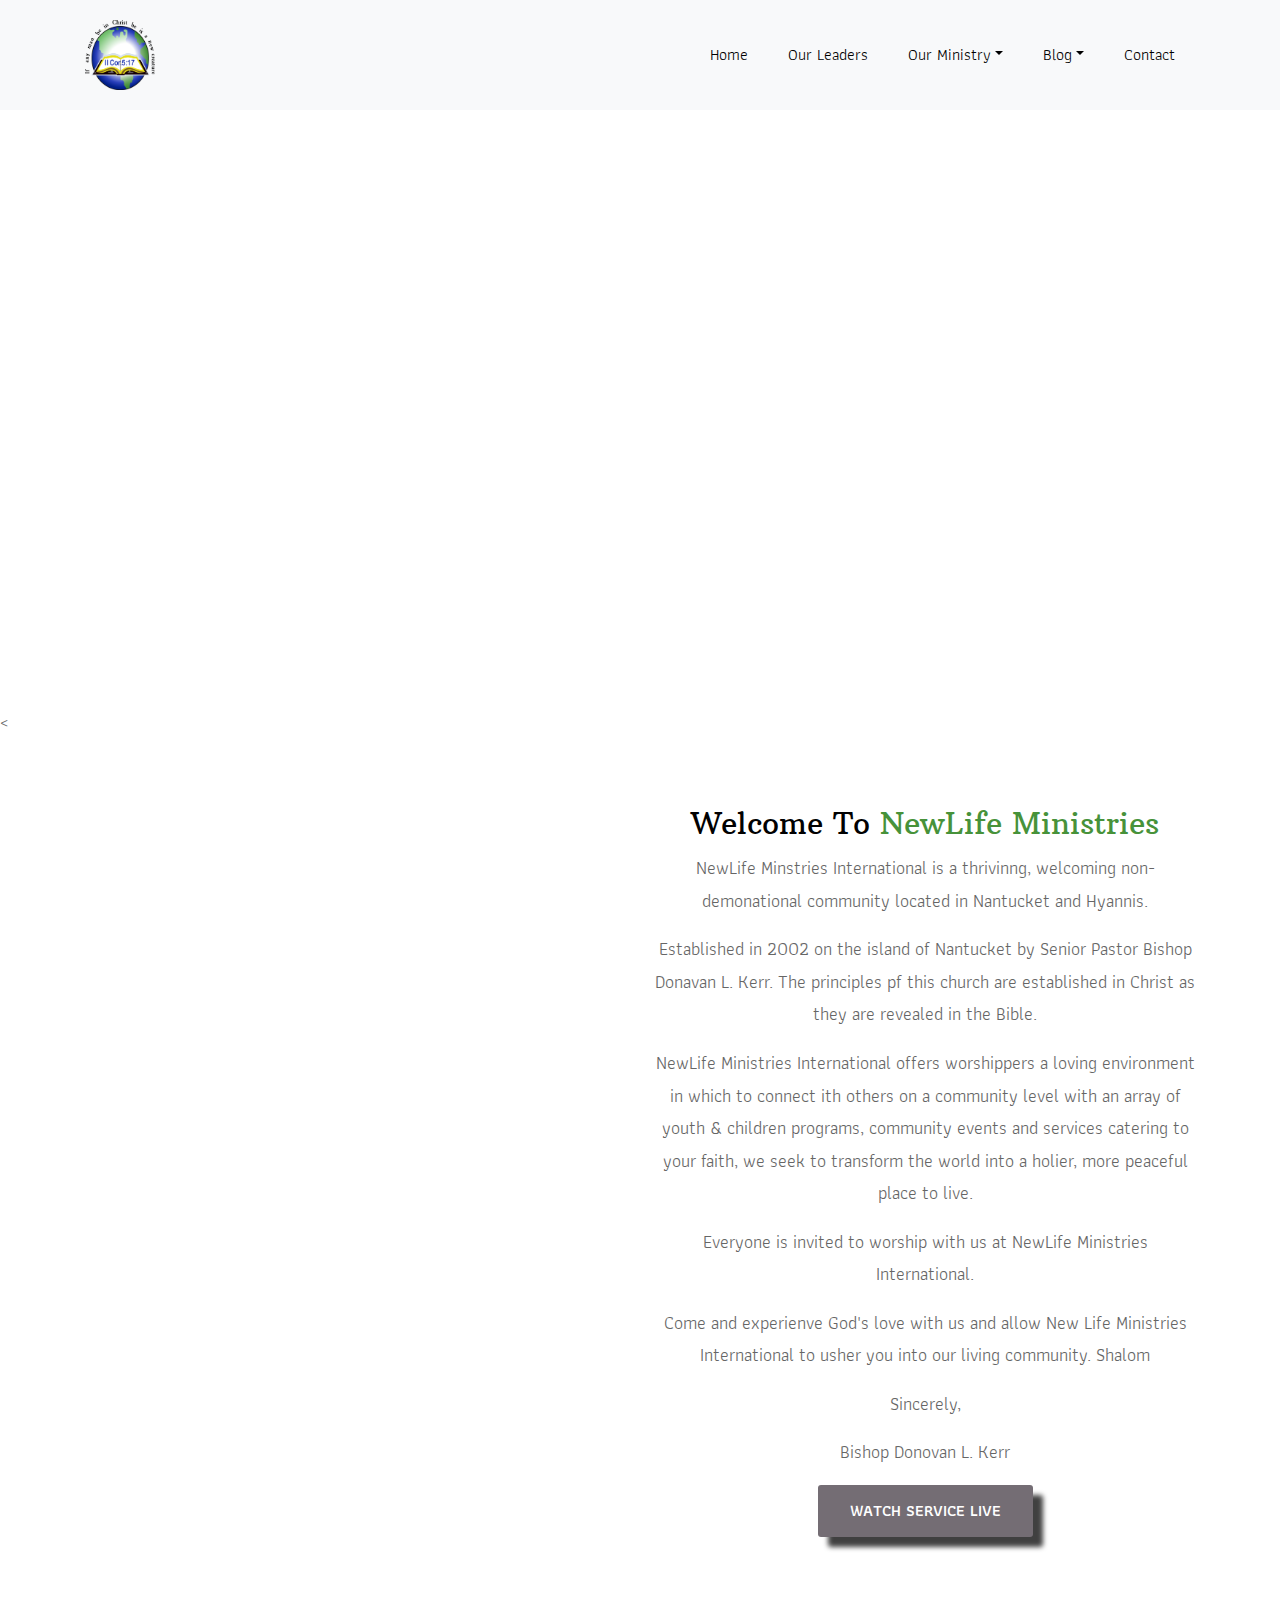
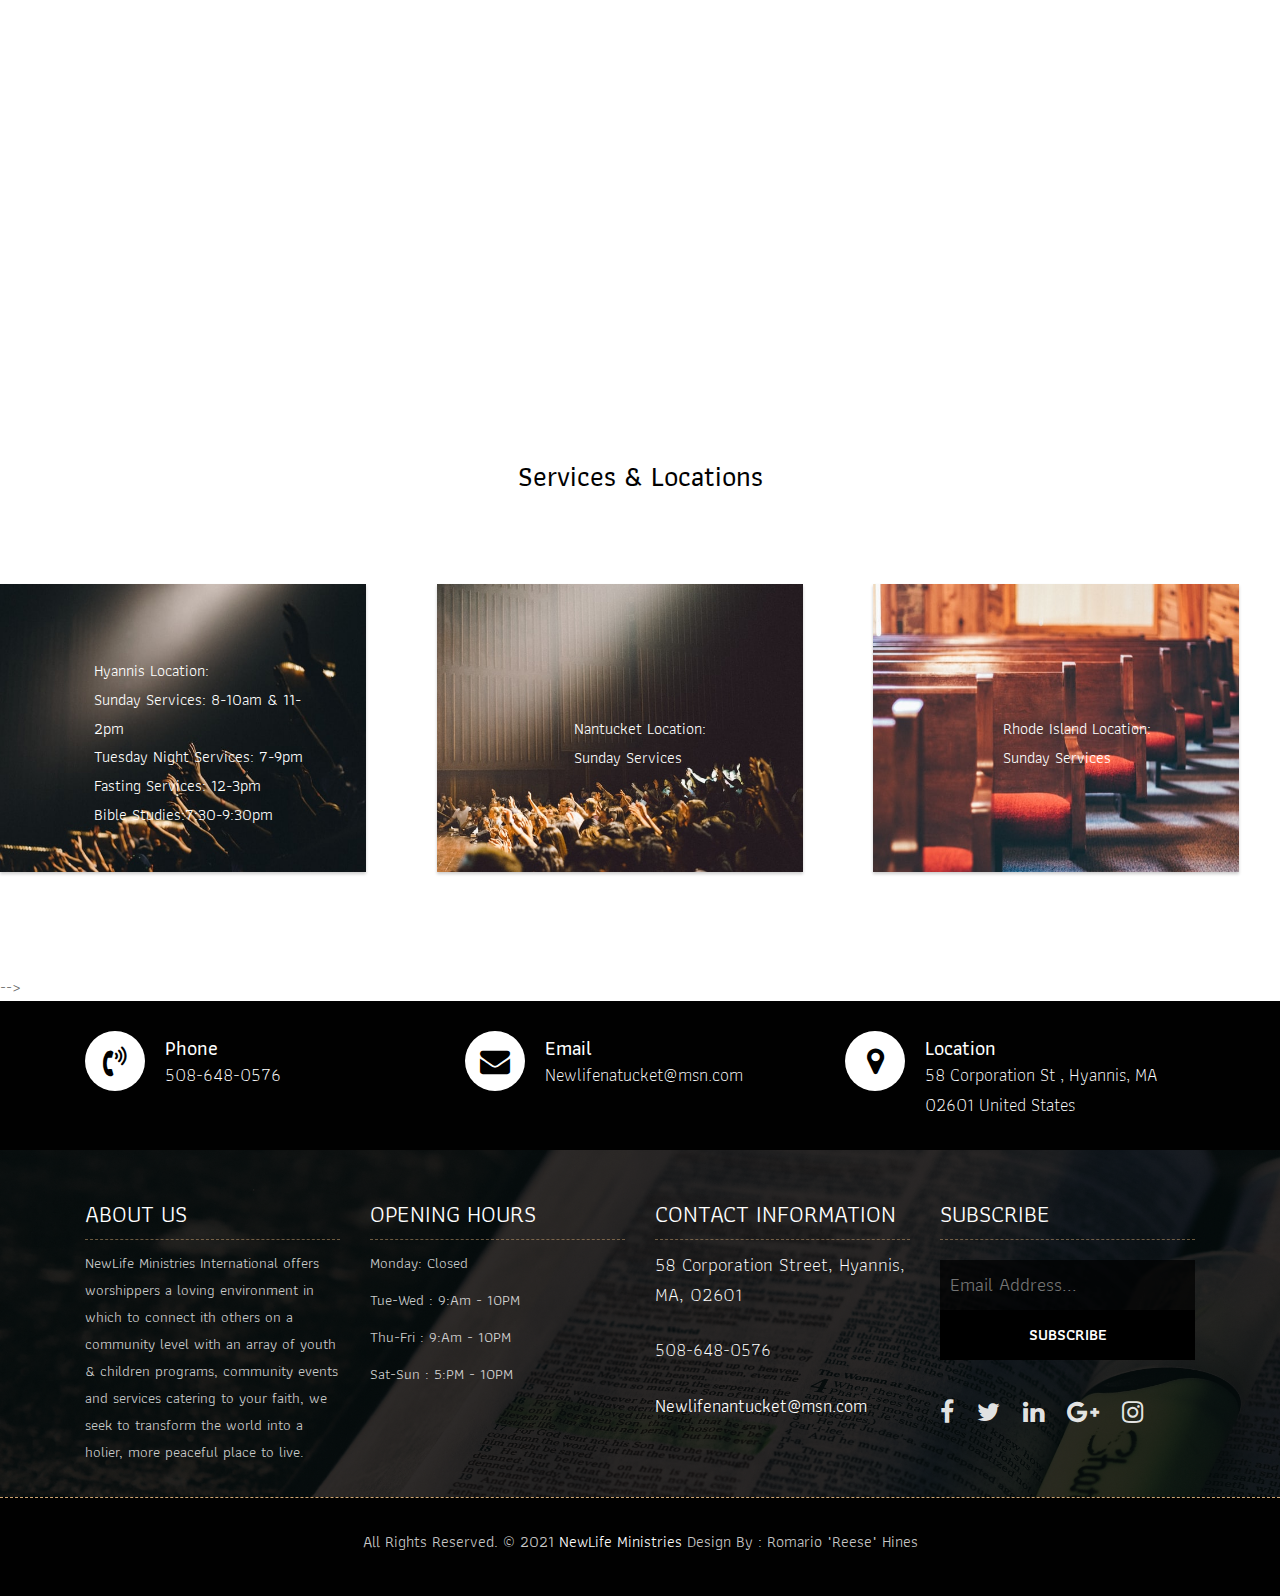
==== index.html @ 4974fe2d "Newlife_web" ====
<!DOCTYPE html>
<html lang="en"><!-- Basic -->
<head>
	<meta charset="utf-8">
    <meta http-equiv="X-UA-Compatible" content="IE=edge">   
   
    <!-- Mobile Metas -->
    <meta name="viewport" content="width=device-width, initial-scale=1">
 
     <!-- Site Metas -->
    <title>NewLife Ministries</title>  
    <meta name="keywords" content="">
    <meta name="description" content="">
    <meta name="author" content="">

    <!-- Site Icons -->
    <!-- Google Font -->
    <link rel="preconnect" href="https://fonts.gstatic.com">
    <link href="https://fonts.googleapis.com/css2?family=Dosis:wght@500&display=swap" rel="stylesheet"> 
    <link rel="shortcut icon" href="images/favicon.ico" type="image/x-icon">
    <link rel="apple-touch-icon" href="images/apple-touch-icon.png">
    <!-- Google fonts -->
<link rel="preconnect" href="https://fonts.gstatic.com">
<link href="https://fonts.googleapis.com/css2?family=Vollkorn+SC&display=swap" rel="stylesheet"> 
<link rel="preconnect" href="https://fonts.googleapis.com">
<link href="https://fonts.googleapis.com/css2?family=Raleway:ital,wght@1,900&display=swap" rel="stylesheet"> 
<link rel="preconnect" href="https://fonts.gstatic.com" crossorigin>
<link href="https://fonts.googleapis.com/css2?family=Paytone+One&display=swap" rel="stylesheet">

    <!-- Bootstrap CSS -->
    <link rel="stylesheet" href="css/bootstrap.min.css">    
	<!-- Site CSS -->
    <link rel="stylesheet" href="css/style.css">    
    <!-- Responsive CSS -->
    <link rel="stylesheet" href="css/responsive.css">
    <!-- Custom CSS -->
    <link rel="stylesheet" href="css/custom.css">

    <!--[if lt IE 9]>
      <script src="https://oss.maxcdn.com/libs/html5shiv/3.7.0/html5shiv.js"></script>
      <script src="https://oss.maxcdn.com/libs/respond.js/1.4.2/respond.min.js"></script>
    <![endif]-->

</head>

<body>
	<!-- Start header -->
	<header class="top-navbar">

		<nav class="navbar navbar-expand-lg navbar-light bg-light">
			<div class="container">
				<a class="navbar-brand" href="index.html">
					<img src="images/logo.png" alt="" width="70px"; height="70px";/>
				</a>
				<button class="navbar-toggler" type="button" data-toggle="collapse" data-target="#navbars-rs-food" aria-controls="navbars-rs-food" aria-expanded="false" aria-label="Toggle navigation">
				  <span class="navbar-toggler-icon"></span>
				</button>
				<div class="collapse navbar-collapse" id="navbars-rs-food">
					<ul class="navbar-nav ml-auto">
						<li class="nav-item active"><a class="nav-link" href="index.html">Home</a></li>
					<!-- 	<li class="nav-item"><a class="nav-link" href="menu.html">Home</a></li> -->
						<li class="nav-item"><a class="nav-link" href="about.html">Our Leaders</a></li>
						<li class="nav-item dropdown">
							<a class="nav-link dropdown-toggle" href="#" id="dropdown-a" data-toggle="dropdown">Our Ministry</a>
							<div class="dropdown-menu" aria-labelledby="dropdown-a">
								<a class="dropdown-item" href="reservation.html">Leaders</a>
								<a class="dropdown-item" href="stuff.html">Watch Live</a>
								<a class="dropdown-item" href="gallery.html">Gallery</a>
							</div>
						</li>
						<li class="nav-item dropdown">
							<a class="nav-link dropdown-toggle" href="#" id="dropdown-a" data-toggle="dropdown">Blog</a>
							<div class="dropdown-menu" aria-labelledby="dropdown-a">
								<a class="dropdown-item" href="blog.html">blog</a>
								<a class="dropdown-item" href="blog-details.html">blog Single</a>
							</div>
						</li>
						<li class="nav-item"><a class="nav-link" href="contact.html">Contact</a></li>
					</ul>
				</div>
			</div>
		</nav>
	</header>
	<!-- End header -->
	<video src="Intro.mp4" width="1000px" height="700px"class="vid-bg" autoplay loop muted></video>

	<!-- Start slides -->
	<
	<!-- End slides -->
	
	<!-- Start About -->
	<div class="about-section-box">
		<div class="container">
			<div class="row">
				<div class="col-lg-6 col-md-6 col-sm-12">
					<img src="images/DSC_6258.jpg" alt="" class="img-fluid">
				</div>
				<div class="col-lg-6 col-md-6 col-sm-12 text-center">
					<div class="inner-column">
						<h1>Welcome To <span>NewLife Ministries</span></h1>
						
						<p>NewLife Minstries International is a thrivinng, welcoming non-demonational community located in Nantucket and Hyannis. </p>
						<p>Established in 2002 on the island of Nantucket by Senior Pastor Bishop Donavan L. Kerr. The principles pf this church are established in Christ as they are revealed in the Bible.</p>
						<p>NewLife Ministries International offers worshippers a loving environment in which to connect ith others on a community level with an array of youth & children programs, community events and services catering to your faith, we seek to transform the world into a holier, more peaceful place to live.</p>
						<p>Everyone is invited to worship with us at NewLife Ministries International.</p>
        				<p>Come and experienve God's love with us and allow New Life Ministries International to usher you into our living community. Shalom </p>

        					<p>	Sincerely, </p>
        					<p> Bishop Donovan L. Kerr</p>
        				</div>
     			<a class="btn btn-lg btn-circle btn-outline-new-white" href="#">Watch Service Live</a>
					</div>
				</div>
			</div>
		</div>
	</div>
	<!-- End About -->
	
	<!-- Start QT -->
	<div class="qt-box qt-background">
		<div class="container">
			<div class="row">
				<div class="col-md-8 ml-auto mr-auto text-left">
					<p class="lead">
						“Therefore if any man be in Christ, he is a new creature: old things are passed away; behold, all things are become new.” 
					</p>
					<span class="lead" class="sub">2 Corinthians 5:17 </span>
				</div>
			</div>
		</div>
	</div>
	<!-- End QT -->
	
	<!-- Start Menu -->
	<!-- <div class="menu-box">
		<div class="container"> -->
		<!-- 	<div class="row">
				<div class="col-lg-12">
					<div class="heading-title text-center">
						<h2>Meet Our Heads</h2>
						
					</div>
				</div>
			</div>
			<div class="row">
				<div class="col-lg-12">
					<div class="special-menu text-center">
						<div class="button-group filter-button-group">
					
							<button class="active" data-filter=".apos">Our Leaders</button>
							<button data-filter=".bis active" >Apostles</button>
						<!- 	<button data-filter=".bis">Bishops</button> -->
						<!-- 	<button data-filter=".evan">Evangelists</button>
							<button data-filter=".pas">Pastors</button>
							<button data-filter=".mins">Ministers</button>
							<button data-filter=".dea">Deacons</button>
						</div>
					</div>
				</div>
			</div>
				 -->
			<!-- <div class="row special-list">
				<div class="col-lg-4 col-md-6 special-grid apos">
					<div class="gallery-single fix">
						<img src="images/DSC_6258.jpg" class="img-fluid" alt="Image">
						<div class="why-text">
							<h4>Bishop Donovan L Kerr</h4> -->
							<!-- <p>Sed id magna vitae eros sagittis euismod.</p>
							<h5> $7.79</h5> -->
					<!-- 	</div>
					</div>
				</div> -->
				<!-- 
				<div class="col-lg-4 col-md-6 special-grid evan">
					<div class="gallery-single fix">
						<img src="images/evan_1.jpg" class="img-fluid" alt="Image">
						<div class="why-text">
							<h4>Special Drinks 2</h4>
							<p>Sed id magna vitae eros sagittis euismod.</p>
							<h5> $9.79</h5>
						</div>
					</div>
				</div>

				<div class="col-lg-4 col-md-6 special-grid evan">
					<div class="gallery-single fix">
						<img src="images/evan_2.jpg" class="img-fluid" alt="Image">
						<div class="why-text">
							<h4>Special Drinks 2</h4>
							<p>Sed id magna vitae eros sagittis euismod.</p>
							<h5> $9.79</h5>
						</div>
					</div>
				</div>

						<div class="col-lg-4 col-md-6 special-grid evan">
					<div class="gallery-single fix">
						<img src="images/evan_3.jpg" class="img-fluid" alt="Image">
						<div class="why-text">
							<h4>Special Drinks 2</h4>
							<p>Sed id magna vitae eros sagittis euismod.</p>
							<h5> $9.79</h5>
						</div>

					</div>
				</div>

						<div class="col-lg-4 col-md-6 special-grid evan">
					<div class="gallery-single fix">
						<img src="images/evan_4.jpg" class="img-fluid" alt="Image">
						<div class="why-text">
							<h4>Special Drinks 2</h4>
							<p>Sed id magna vitae eros sagittis euismod.</p>
							<h5> $9.79</h5>
						</div>
					</div>
				</div>
				
				
				<div class="col-lg-4 col-md-6 special-grid drinks">
					<div class="gallery-single fix">
						<img src="images/img-03.jpg" class="img-fluid" alt="Image">
						<div class="why-text">
							<h4>Special Drinks 3</h4>
							<p>Sed id magna vitae eros sagittis euismod.</p>
							<h5> $10.79</h5>
						</div>
					</div>
				</div>
				
				<div class="col-lg-4 col-md-6 special-grid lunch">
					<div class="gallery-single fix">
						<img src="images/img-04.jpg" class="img-fluid" alt="Image">
						<div class="why-text">
							<h4>Special Lunch 1</h4>
							<p>Sed id magna vitae eros sagittis euismod.</p>
							<h5> $15.79</h5>
						</div>
					</div>
				</div>
				
				<div class="col-lg-4 col-md-6 special-grid lunch">
					<div class="gallery-single fix">
						<img src="images/img-05.jpg" class="img-fluid" alt="Image">
						<div class="why-text">
							<h4>Special Lunch 2</h4>
							<p>Sed id magna vitae eros sagittis euismod.</p>
							<h5> $18.79</h5>
						</div>
					</div>
				</div>
				
				<div class="col-lg-4 col-md-6 special-grid lunch">
					<div class="gallery-single fix">
						<img src="images/img-06.jpg" class="img-fluid" alt="Image">
						<div class="why-text">
							<h4>Special Lunch 3</h4>
							<p>Sed id magna vitae eros sagittis euismod.</p>
							<h5> $20.79</h5>
						</div>
					</div>
				</div>
				
				<div class="col-lg-4 col-md-6 special-grid dinner">
					<div class="gallery-single fix">
						<img src="images/img-07.jpg" class="img-fluid" alt="Image">
						<div class="why-text">
							<h4>Special Dinner 1</h4>
							<p>Sed id magna vitae eros sagittis euismod.</p>
							<h5> $25.79</h5>
						</div>
					</div>
				</div>
				
				<div class="col-lg-4 col-md-6 special-grid dinner">
					<div class="gallery-single fix">
						<img src="images/img-08.jpg" class="img-fluid" alt="Image">
						<div class="why-text">
							<h4>Special Dinner 2</h4>
							<p>Sed id magna vitae eros sagittis euismod.</p>
							<h5> $22.79</h5>
						</div>
					</div>
				</div>
				
				<div class="col-lg-4 col-md-6 special-grid dinner">
					<div class="gallery-single fix">
						<img src="images/img-09.jpg" class="img-fluid" alt="Image">
						<div class="why-text">
							<h4>Special Dinner 3</h4>
							<p>Sed id magna vitae eros sagittis euismod.</p>
							<h5> $24.79</h5>
						</div>
					</div>
				</div> -->
	<!-- 			
			</div>
		</div>
	</div>  -->
	<!-- End Ministry
	
	<!-Start Gallery -->
	<div class="gallery-box">
		<div class="container-fluid">
			<div class="row">
				<div class="col-lg-12">
					<div class="heading-title text-center">

  
            
						<h2>Services & Locations </h2>
						<!-- <p>Lorem Ipsum is simply dummy text of the printing and typesetting</p>
					</div> -->
				</div>
			</div>

			<div class="tz-gallery">
				<div class="row">
					<div class="col-sm-12 col-md-4 col-lg-4">
                     
						<a class="lightbox" href="images/service.jpg">
							<img class="img-fluid" src="images/service.jpg " alt="Gallery Images">

						</a>
						<div class="centered">Hyannis Location: <br> Sunday Services: 8-10am & 11-2pm<br>
                            Tuesday Night Services: 7-9pm<br> Fasting Services: 12-3pm <br> Bible Studies:7:30-9:30pm

                       </div>
					</div>
					<div class="col-sm-6 col-md-4 col-lg-4">
						<a class="lightbox" href="images/Nantucket.jpg">
							<img class="img-fluid" src="images/Nantucket.jpg" alt="Gallery Images">
						</a>
						<div class="centered">Nantucket Location: <br> Sunday Services

                       </div>
					</div>
					<div class="col-sm-6 col-md-4 col-lg-4">
						<a class="lightbox" href="images/Rhode.jpg">
							<img class="img-fluid" src="images/Rhode.jpg" alt="Gallery Images">
						</a>
						<div class="centered">Rhode Island Location: <br> Sunday Services

                       </div>
					</div>
					</div>
				<!-- 	<div class="col-sm-12 col-md-4 col-lg-4">
						<a class="lightbox" href="images/gallery-img-04.jpg">
							<img class="img-fluid" src="images/gallery-img-04.jpg" alt="Gallery Images">
						</a>
					</div>
					<div class="col-sm-6 col-md-4 col-lg-4">
						<a class="lightbox" href="images/gallery-img-05.jpg">
							<img class="img-fluid" src="images/gallery-img-05.jpg" alt="Gallery Images">
						</a>
					</div> 
					<div class="col-sm-6 col-md-4 col-lg-4">
						<a class="lightbox" href="images/gallery-img-06.jpg">
							<img class="img-fluid" src="images/gallery-img-06.jpg" alt="Gallery Images">
						</a>
					</div> -->
				</div>
			</div>
		</div>
	</div>
	<!-- End Gallery -->
	
	<!-- Start Customer Reviews -->
	<!-- <div class="customer-reviews-box">
		<div class="container">
			<div class="row">
				<div class="col-lg-12">
					<div class="heading-title text-center">
						<h2>Customer Reviews</h2>
						<p>Lorem Ipsum is simply dummy text of the printing and typesetting</p>
					</div>
				</div>
			</div>
			<div class="row">
				<div class="col-md-8 mr-auto ml-auto text-center">
					<div id="reviews" class="carousel slide" data-ride="carousel">
						<div class="carousel-inner mt-4">
							<div class="carousel-item text-center active">
								<div class="img-box p-1 border rounded-circle m-auto">
									<img class="d-block w-100 rounded-circle" src="images/profile-1.jpg" alt="">
								</div>
								<h5 class="mt-4 mb-0"><strong class="text-warning text-uppercase">Paul Mitchel</strong></h5>
								<h6 class="text-dark m-0">Web Developer</h6>
								<p class="m-0 pt-3">Lorem ipsum dolor sit amet, consectetur adipiscing elit. Nam eu sem tempor, varius quam at, luctus dui. Mauris magna metus, dapibus nec turpis vel, semper malesuada ante. Idac bibendum scelerisque non non purus. Suspendisse varius nibh non aliquet.</p>
							</div>
							<div class="carousel-item text-center">
								<div class="img-box p-1 border rounded-circle m-auto">
									<img class="d-block w-100 rounded-circle" src="images/profile-3.jpg" alt="">
								</div>
								<h5 class="mt-4 mb-0"><strong class="text-warning text-uppercase">Steve Fonsi</strong></h5>
								<h6 class="text-dark m-0">Web Designer</h6>
								<p class="m-0 pt-3">Lorem ipsum dolor sit amet, consectetur adipiscing elit. Nam eu sem tempor, varius quam at, luctus dui. Mauris magna metus, dapibus nec turpis vel, semper malesuada ante. Idac bibendum scelerisque non non purus. Suspendisse varius nibh non aliquet.</p>
							</div>
							<div class="carousel-item text-center">
								<div class="img-box p-1 border rounded-circle m-auto">
									<img class="d-block w-100 rounded-circle" src="images/profile-7.jpg" alt="">
								</div>
								<h5 class="mt-4 mb-0"><strong class="text-warning text-uppercase">Daniel vebar</strong></h5>
								<h6 class="text-dark m-0">Seo Analyst</h6>
								<p class="m-0 pt-3">Lorem ipsum dolor sit amet, consectetur adipiscing elit. Nam eu sem tempor, varius quam at, luctus dui. Mauris magna metus, dapibus nec turpis vel, semper malesuada ante. Idac bibendum scelerisque non non purus. Suspendisse varius nibh non aliquet.</p>
							</div>
						</div>
						<a class="carousel-control-prev" href="#reviews" role="button" data-slide="prev">
							<i class="fa fa-angle-left" aria-hidden="true"></i>
							<span class="sr-only">Previous</span>
						</a>
						<a class="carousel-control-next" href="#reviews" role="button" data-slide="next">
							<i class="fa fa-angle-right" aria-hidden="true"></i>
							<span class="sr-only">Next</span>
						</a>
                    </div>
				</div> -->
			</div>
		</div>
	</div>
	<!-- End Customer Reviews -->
	 -->
	<!-- Start Contact info -->
	<div class="contact-imfo-box">
		<div class="container">
			<div class="row">
				<div class="col-md-4">
					<i class="fa fa-volume-control-phone"></i>
					<div class="overflow-hidden">
						<h4>Phone</h4>
						<p class="lead">
							508-648-0576
						</p>
					</div>
				</div>
				<div class="col-md-4">
					<i class="fa fa-envelope"></i>
					<div class="overflow-hidden">
						<h4>Email</h4>
						<p class="lead">
							Newlifenatucket@msn.com
						</p>
					</div>
				</div>
				<div class="col-md-4">
					<i class="fa fa-map-marker"></i>
					<div class="overflow-hidden">
						<h4>Location</h4>
						<p class="lead">
							58 Corporation St , Hyannis, MA 02601
                             United States 
						</p>
					</div>
				</div>
			</div>
		</div>
	</div>
	<!-- End Contact info -->
	
	<!-- Start Footer -->
	<footer class="footer-area bg-f">
		<div class="container">
			<div class="row">
				<div class="col-lg-3 col-md-6">
					<h3>About Us</h3>
					<p>NewLife Ministries International offers worshippers a loving environment in which to connect ith others on a community level with an array of youth & children programs, community events and services catering to your faith, we seek to transform the world into a holier, more peaceful place to live.</p>
				</div>
				<div class="col-lg-3 col-md-6">
					<h3>Opening hours</h3>
					<p><span class="text-color">Monday: </span>Closed</p>
					<p><span class="text-color">Tue-Wed :</span> 9:Am - 10PM</p>
					<p><span class="text-color">Thu-Fri :</span> 9:Am - 10PM</p>
					<p><span class="text-color">Sat-Sun :</span> 5:PM - 10PM</p>
				</div>
				<div class="col-lg-3 col-md-6">
					<h3>Contact information</h3>
					<p class="lead">58 Corporation Street, Hyannis, MA, 02601</p>
					<p class="lead"><a href="#">508-648-0576</a></p>
					<p><a href="#"> Newlifenantucket@msn.com</a></p>
				</div>
				<div class="col-lg-3 col-md-6">
					<h3>Subscribe</h3>
					<div class="subscribe_form">
						<form class="subscribe_form">
							<input name="EMAIL" id="subs-email" class="form_input" placeholder="Email Address..." type="email">
							<button type="submit" class="submit">SUBSCRIBE</button>
							<div class="clearfix"></div>
						</form>
					</div>
					<ul class="list-inline f-social">
						<li class="list-inline-item"><a href="#"><i class="fa fa-facebook" aria-hidden="true"></i></a></li>
						<li class="list-inline-item"><a href="#"><i class="fa fa-twitter" aria-hidden="true"></i></a></li>
						<li class="list-inline-item"><a href="#"><i class="fa fa-linkedin" aria-hidden="true"></i></a></li>
						<li class="list-inline-item"><a href="#"><i class="fa fa-google-plus" aria-hidden="true"></i></a></li>
						<li class="list-inline-item"><a href="#"><i class="fa fa-instagram" aria-hidden="true"></i></a></li>
					</ul>
				</div>
			</div>
		</div>
		
		<div class="copyright">
			<div class="container">
				<div class="row">
					<div class="col-lg-12">
						<p class="company-name">All Rights Reserved. &copy; 2021 <a href="#">NewLife Ministries</a> Design By : Romario "Reese" Hines 
					<!-- <a href="https://html.design/">html design</a></p> -->
					</div>
				</div>
			</div>
		</div>
		
	</footer>
	<!-- End Footer -->
	
	<a href="#" id="back-to-top" title="Back to top" style="display: none;">&uarr;</a>

	<!-- ALL JS FILES -->
	<script src="js/jquery-3.2.1.min.js"></script>
	<script src="js/popper.min.js"></script>
	<script src="js/bootstrap.min.js"></script>
    <!-- ALL PLUGINS -->
	<script src="js/jquery.superslides.min.js"></script>
	<script src="js/images-loded.min.js"></script>
	<script src="js/isotope.min.js"></script>
	<script src="js/baguetteBox.min.js"></script>
	<script src="js/form-validator.min.js"></script>
    <script src="js/contact-form-script.js"></script>
    <script src="js/custom.js"></script>
</body>
</html>
---- css/style.css ----
/*------------------------------------------------------------------
    IMPORT FONTS
-------------------------------------------------------------------*/

@import url('https://fonts.googleapis.com/css?family=Arbutus+Slab');
@import url('https://fonts.googleapis.com/css?family=Athiti:400,500,600');
@import url('https://fonts.googleapis.com/css2?family=Raleway:ital,wght@1,900');
@import url('https://fonts.googleapis.com/css2?family=Sora:wght@100;200;300;400&display=swap');


/*------------------------------------------------------------------
    IMPORT FILES
-------------------------------------------------------------------*/

@import url(animate.css);
@import url(font-awesome.min.css);
@import url(superslides.css);
@import url(baguetteBox.min.css);

/*------------------------------------------------------------------
    SKELETON
-------------------------------------------------------------------*/

body {
    color: #666666;
    font-size: 15px;
    font-family: 'Athiti', sans-serif;
    line-height: 1.80857;
    font-weight: 10px;
}


a {
    color: #1f1f1f;
    text-decoration: none;
    outline: none !important;
    -webkit-transition: all .3s ease-in-out;
    -moz-transition: all .3s ease-in-out;
    -ms-transition: all .3s ease-in-out;
    -o-transition: all .3s ease-in-out;
    transition: all .3s ease-in-out;
}

h1,
h2,
h3,
h4,
h5,
h6 {
    letter-spacing: 0;
    font-weight: normal;
    position: relative;
    padding: 0 0 10px 0;
    font-weight: normal;
    line-height: 120%;
    color: #1f1f1f;
    margin: 0
}

h1 {
    font-size: 24px
}

h2 {
    font-size: 22px
}

h3 {
    font-size: 18px
}

h4 {
    font-size: 16px
}

h5 {
    font-size: 14px
}

h6 {
    font-size: 13px
}

h1 a,
h2 a,
h3 a,
h4 a,
h5 a,
h6 a {
    color: #212121;
    text-decoration: none!important;
    opacity: 1
}

h1 a:hover,
h2 a:hover,
h3 a:hover,
h4 a:hover,
h5 a:hover,
h6 a:hover {
    opacity: .8
}

a {
    color: #1f1f1f;
    text-decoration: none;
    outline: none;
}

a,
.btn {
    text-decoration: none !important;
    outline: none !important;
    -webkit-transition: all .3s ease-in-out;
    -moz-transition: all .3s ease-in-out;
    -ms-transition: all .3s ease-in-out;
    -o-transition: all .3s ease-in-out;
    transition: all .3s ease-in-out;
}

.btn-custom {
    margin-top: 20px;
    background-color: transparent !important;
    border: 2px solid #ddd;
    padding: 12px 40px;
    font-size: 16px;
}

.lead {
    font-size: 18px;
    line-height: 30px;
    color: #767676;
    margin: 0;
    padding: 0;


}


blockquote {
    margin: 20px 0 20px;
    padding: 30px;
}

ul, li, ol{
	list-style: none;
	margin: 0px;
	padding: 0px;
}
button:focus{
	outline: none;
}

.form-control::-moz-placeholder {
    color: #2a2a2a;
    opacity: 1;
}

/*------------------------------------------------------------------
    LOADER 
-------------------------------------------------------------------*/


/*------------------------------------------------------------------
    HEADER
-------------------------------------------------------------------*/
.top-navbar{
	position: relative;
	z-index: 10;
}

.top-navbar .navbar{
	padding: 15px 0px;
	position: fixed;
	width: 100%;
	transition: height .3s ease-out, background .3s ease-out, box-shadow .3s ease-out;
	-webkit-transform: translate3d(0, 0, 0);
	transform: translate3d(0, 0, 0);
	z-index: 100;
}

.top-navbar .navbar-light .navbar-nav .nav-link{
	color: black;
	font-size: 16px;
	font-weight: 600px;
	padding: 0px 20px;
	border-radius: 4px;
	 font-family: "Athiti", sans-serif;
}

.top-navbar .navbar-light .navbar-nav .nav-item .nav-link:hover{
	background: #666666;
	color: #ffffff;
}
.top-navbar .navbar-dark .navbar-nav .nav-item.active .nav-link{
	/*background: #d0a772;*/
	color: #ffffff;
	border-radius: 4px;
}

.navbar-expand-lg .navbar-nav .dropdown-menu{
	border: none;
	 box-shadow: 2px 5px 6px rgba(0,0,0,0.5);
}

.navbar-expand-lg .navbar-nav .dropdown-menu a.dropdown-item:hover{
	background: #d0a772;
	color: #ffffff;
}
.navbar-light .navbar-toggler:hover{
	background: #cfa671;
}

/*------------------------------------------------------------------
    Slider
-------------------------------------------------------------------*/
.vid-bg {
	/*position: absolute;*/
	right:50;
	bottom:70;
	min-width: 100%;
	min-height: 100%;
}  

@media only screen and (max-width: 768px) {
  /* For mobile phones: */
  .vid-bg {
    width: 100%;
  }
}

.cover-slides{
	height: 100vh;
}
.slides-navigation a {
	background: #010101;
	
    position: absolute;
    height: 70px;
    width: 70px;
    top: 50%;
    font-size: 20px;
    display: block;
    color: #fff;
	line-height: 80px;
	text-align: center;
    transition: all .3s ease-in-out;
}
.slides-navigation a i{
	font-size: 40px;
}
.slides-navigation a:hover {
	background: #87cb84;
}
.cover-slides .container{
	height: 100%;
	position: relative;
	z-index: 2;
}
.cover-slides .container > .row {
	-webkit-box-align: center;
	-ms-flex-align: center;
	align-items: center;
}
.cover-slides .container > .row {
    height: 100%;
}

.btn{
	text-transform: uppercase;
	padding: 19px 36px;
}
.btn{
	display: inline-block;
	font-weight: 600;
	text-align: center;
	white-space: nowrap;
	vertical-align: middle;
	-webkit-user-select: none;
	-moz-user-select: none;
	-ms-user-select: none;
	user-select: none;
	border: 2px solid transparent;
	padding: 12px 30px;
	font-size: 16px;
	box-shadow: 10px 10px 5px 0px rgb(0 0 0 / 75%);
	line-height: 1.5;
	border-radius: .1875rem;
	transition: color .15s ease-in-out, background-color .15s ease-in-out, border-color .15s ease-in-out, box-shadow .15s ease-in-out;
}
.btn-outline-new-white {
    color: #fff;
    background-color: #746d74;
    background-image: none;
    box-shadow: 10px 10px 5px 0px rgb(0 0 0 / 75%);
   /* border-color: #150003;*/
}
.btn-outline-new-white:hover {
    color: #ffffff;
    background-color:#8bcc88;
    /*border-color: #150003;*/
}

.overlay-background {
    background: #333;
    position: absolute;
    height: 100%;
    width: 100%;
    left: 0;
    top: 0;
	opacity: 0.5;
}

.cover-slides h1{
	font-family: 'Vollkorn SC', serif;
	font-weight: 800;
	font-size: 64px;
	color: #fff;
	/*text-shadow: grey 2px 2px 2px;
*/
}
.cover-slides p{
	font-size: 18px;
	color: #fff;
}
.slides-pagination a{
	border: 2px solid #ffffff;
}
.slides-pagination a.current{
	background: #7dc679;
	border: 2px solid #7dc679;
}

/*------------------------------------------------------------------
    About
-------------------------------------------------------------------*/

.about-section-box{
	padding: 70px 0px;
}
.about-section-box .img-fluid{
	box-shadow: -10px -10px 0px #000000;
}
.inner-column{}
.inner-column h1{
	font-family: 'Arbutus Slab', serif;
	font-size: 30px;
	color: #010101;
}
.inner-column h1 span{
	color: #47923a;
}
.inner-column h4{
	font-size: 16px;
	font-weight: 500;
}
.inner-column p{
	font-size: 18px;
}
.inner-column .btn-outline-new-white{
	color: #d0a772;
}
.inner-column .btn-outline-new-white:hover{
	color: #ffffff;
}

/*------------------------------------------------------------------
    QT
-------------------------------------------------------------------*/


.qt-background{
	background: url(../images/Inchrist.jpg) no-repeat;
	background-size: cover;
	padding: 100px 0;
	background-attachment: fixed;
	background-position: center center;
	position: relative;
}
.qt-background p {
    font-size: 35px;
    font-weight: 500;
    line-height: 44px;
    color: white;
	font-family: 'Athiti', serif;
	margin-bottom: 20px;
}

.qt-background span {
    color: white;
    font-size: 20px;  
	font-weight: 500;	
}

/*------------------------------------------------------------------
    Menu
-------------------------------------------------------------------*/

.menu-box{
	padding: 70px 0px;
}

.heading-title{
	margin-bottom: 50px;
}
.heading-title h2{
	color: #010101;
	font-size: 28px;
	font-family: 'Athiti', serif;
	font-weight: 500;
}
.heading-title p{
	font-size: 18px;
	font-weight: 200;
	margin: 0px;
}

.filter-button-group {
    border: 1px solid #e4e4e4;
    border-radius: 4px;
    margin: 10px 15px;
    display: inline-block;
}

.filter-button-group button {
    color: #333;
    letter-spacing: 1px;
    text-transform: uppercase;
    font-weight: 600;
    font-size: 14px;
    cursor: pointer;
    background: #fff;
    padding: 12px 40px;
    border: none;
    border-radius: 4px;
}

.filter-button-group button.active {
    background: #888888;
    color: #fff;
    box-shadow: 2px 20px 45px 5px rgba(0,0,0,.2);
}

.gallery-single{
	margin: 30px 0px;
}

.gallery-single {
    position: relative;
    overflow: hidden;
    -webkit-box-shadow: 0 0 10px #ccc;
    box-shadow: 0 0 10px #ccc;
    padding: 8 8 8;
    /*width : 200px; 
    height: 100px;*/
}

.why-text {
    position: absolute;
    left: 0;
    bottom: -100%;
    right: 0;
    height: 100%;
    background: rgba(207, 166, 113, 0.9);
    padding: 12px 12px;
    -webkit-transition: all .3s ease;
    transition: all .3s ease;
}
.why-text h4{
	color: #ffffff;
	font-size: 24px;
	font-weight: 500;
	font-family: 'Arbutus Slab', serif;
}
.why-text p{
	color: #ffffff;
	font-size: 18px;
	border-bottom: 1px dashed #010101;
	margin: 0px;
	padding-bottom: 15px;
	margin-top: 15px;
	margin-bottom: 15px;
}
.why-text h5{
	font-size: 28px;
	font-weight: 600;
	color: #ffffff;
}

.gallery-single:hover .why-text{
	bottom: 0px;
}


/*------------------------------------------------------------------
    Gallery
-------------------------------------------------------------------*/

.gallery-box{
	padding: 70px 0px;
}
.tz-gallery{
	margin-top: 30px;
}
.tz-gallery .lightbox img {
    width: 90%;
    height: 90%;
    margin-bottom: 30px;
    transition: 0.2s ease-in-out;
    box-shadow: 0 2px 3px rgba(0,0,0,0.2);
}
.tz-gallery .lightbox img:hover {
    transform: scale(1.05);
    box-shadow: 0 8px 15px rgba(0,0,0,0.3);
     /* transform: scale(1.0) rotate(12deg);*/
}
.centered {
  position: absolute;
  top: 50%;
  left: 50%;
  transform: translate(-50%, -50%);
  color: white;
  font-size: 16px;
}
/*------------------------------------------------------------------
    Customer Reviews
-------------------------------------------------------------------*/

.customer-reviews-box{
	padding: 70px 0px;
}

.carousel-inner .carousel-item .img-box{
	width: 135px;
	height: 135px;
}
.carousel-control-prev{
	left: -100px;
}
.carousel-control-next{
	right: -100px;
}
.carousel-indicators{
	top: 320px;
}

.text-warning{
	color: #d0a772 !important;
	font-size: 24px;
}

@media (min-width: 320px) and (max-width: 640px) {
	.carousel-inner .carousel-item p{
		font-size: 14px;
	}
	.carousel-control-prev{
		left: -5px;
	}
	.carousel-control-next{
		right: -5px;
	}
 	.carousel-indicators{
		top: 400px;
	}
}

#reviews .carousel-control-prev{
	background: #d0a772;
	color: #ffffff;
	display: block;
	position: absolute;
	width: 8%;
	height: 50px;
	top: 50%;
	font-size: 28px;
	opacity: 1;
}
#reviews .carousel-control-prev:hover{
	background: #010101;
	color: #ffffff;
}

#reviews .carousel-control-next{
	background: #d0a772;
	color: #ffffff;
	display: block;
	position: absolute;
	width: 8%;
	height: 50px;
	top: 50%;
	font-size: 28px;
	opacity: 1;
}
#reviews .carousel-control-next:hover{
	background: #010101;
	color: #ffffff;
}


/*------------------------------------------------------------------
    Contact info
-------------------------------------------------------------------*/

.contact-imfo-box{
	background: #010101;
	padding: 30px 0;
}

.overflow-hidden {
    overflow: hidden;
}

.contact-imfo-box i{
	display: block;
	float: left;
	width: 60px;
	height: 60px;
	line-height: 60px;
	text-align: center;
	background: #fff;
	color: black;
	font-size: 30px;
	-webkit-border-radius: 50%;
	-moz-border-radius: 50%;
	-ms-border-radius: 50%;
	border-radius: 50%;
	margin-right: 20px;
}
.contact-imfo-box h4 {
    margin: 0px;
    margin-top: 5px;
	color: #ffffff;
	font-size: 20px;
	padding: 0px;
	font-weight: 500;
	line-height: 24px;
}
.contact-imfo-box p {
    margin: 0px;
	color: #ffffff;
	font-weight: 300;
}

/*------------------------------------------------------------------
    Footer
-------------------------------------------------------------------*/

.footer-area{
	padding-top: 50px;
	padding-bottom: 0px;
}
.bg-f{
	background-image: url("../images/footer-bg.jpg");
	background-attachment: scroll;
	background-clip: initial;
	background-color: rgba(0, 0, 0, 0);
	background-origin: initial;
	background-position: center center;
	background-repeat: no-repeat;
	background-size: cover;
	position: relative;
}
.bg-f::before {
    background: #010101;
    content: "";
    height: 100%;
    left: 0;
    position: absolute;
    top: 0;
    width: 100%;
    z-index: 1;
	opacity: 0.8;
}

.footer-area .container{
	position: relative;
	z-index: 1;
}
.footer-area h3{
	color: #ffffff;
	text-transform: uppercase;
	font-size: 24px;
	border-bottom: 1px dashed rgba(207, 166, 113, 0.5);
	margin-bottom: 10px;
}
.footer-area p{
	font-size: 15px;
	color: rgba(255, 255, 255, 0.8);
	margin: 0;
	padding-bottom: 10px;
}

.footer-area p.lead{
	font-size: 19px;
	color: #ffffff;
	margin-bottom: 15px;
}
.footer-area p.lead a{
	color: #ffffff;
	margin-bottom: 15px;
}
.footer-area p.lead a:hover{
	color: #d0a772;
}
.footer-area p a{
	font-size: 18px;
	color: #ffffff;
}
.footer-area p a:hover{
	color: #d0a772;
}

.subscribe_form {
    display: block;
    text-align: center;
    padding: 5px 0;
}

.subscribe_form .form_input {
    display: block;
    background-color: rgba(0,0,0,0.7);
    color: #fff;
    border: none;
    font-size: 19px;
    line-height: 50px;
    padding: 0 10px;
    float: left;
    width: 100%;
    transition: all 0.5s ease-in-out;
}

.subscribe_form .submit {
    background-color: black;
    color: white;
    font-size: 16px;
    font-weight: 600;
    line-height: 50px;
    display: inline-block;
    padding: 0 10px;
    float: left;
    width: 100%;
	border: none;
	cursor: pointer;
    transition: all 0.5s ease-in-out;
}
.subscribe_form .submit:hover{
	background: #010101;
}

.f-social {
    padding-bottom: 10px;
    margin: 0px;
    margin-top: 20px;
}
.f-social li a {
    font-size: 25px;
    color: rgba(255, 255, 255, 0.9);
	margin-right: 10px;
}

.copyright{
	margin-top: 20px;
	position: relative;
	display: block;
	background-color: #010101;
	border-top: 1px dashed rgba(207, 166, 113);
	padding: 30px 0;
	z-index: 1;
}

.copyright .company-name{
	font-size: 16px;
	text-align: center;
}
.copyright .company-name a{
	font-size: 16px;
}

/*------------------------------------------------------------------
    All Pages
-------------------------------------------------------------------*/

.page-breadcrumb {
    padding: 250px 0 150px;
    background: url(../images/leaders.jpg) no-repeat;
    background-attachment: fixed;
    background-size: cover;
    background-position: 0 0;
    position: relative;
}
.all-page-title .container{
	position: relative;
	z-index: 2;
}
.all-page-title::before{
	background: #010101;
	content: "";
	height: 100%;
	left: 0;
	position: absolute;
	top: 0;
	width: 100%;
	z-index: 1;
	opacity: 0.8;	
}
.all-page-title h1{
	font-size: 38px;
	color: #ffffff;
	font-family: 'Arbutus Slab', serif;
	padding: 0px;
}

.inner-pt{
	margin-top: 30px;
}
.inner-pt p{
	font-size: 18px;
}

.stuff-box{
	padding: 70px 0px;
}

.our-team{
    border: 2px solid #d0a772;
    border-radius: 0px;
    text-align: center;
    margin: 10px;
    z-index: 1;
    position: relative;
}
.our-team:before,
.our-team:after{
    content: "";
    width: 100%;
    height: 104%;
    background: #d0a772;
    position: absolute;
    top: 50%;
    left: 0;
    z-index: -1;
    transform: translateY(-50%) scaleX(0.3);
    transition: all 0.3s ease 0s;
}
.our-team:after{
    width: 106%;
    left: 50%;
    transform: translate(-50%, -50%) scaleY(0.25);
}
.our-team:hover:before{ transform: translateY(-50%) scaleX(0.7); }
.our-team:hover:after{ transform: translate(-50%, -50%) scaleY(0.7); }
.our-team img{
    width: 100%;
    height: auto;
    border-radius: 0px;
    transition: all 0.3s ease 0s;
}
.our-team .team-content{
    width: 93%;
    padding: 25px 0 10px;
    background: #d0a772;
    position: absolute;
    bottom: 50px;
    left: 50%;
    opacity: 0;
    transform: translateX(-50%);
    transition: all 0.3s cubic-bezier(0.5, 0.2,0.1,0.9);
}
.our-team:hover .team-content{
    bottom: 10px;
    opacity: 1;
}
.our-team .title{
    font-size: 25px;
    font-weight: 600;
    color: #fff;
    letter-spacing: 1px;
    text-transform: capitalize;
    margin: 0;
}
.our-team .post{
    display: block;
    font-size: 16px;
    color: #fff;
    text-transform: uppercase;
    margin-bottom: 10px;
}
.our-team .social{
    padding: 0;
    margin: 0;
    list-style: none;
}
.our-team .social li{
    display: inline-block;
    margin: 0 5px;
}
.our-team .social li a{
    display: block;
    width: 35px;
    height: 35px;
    line-height: 35px;
    border-radius: 50%;
    background: #fff;
    font-size: 20px;
    color: #d0a772;
    transition: all 0.3s ease 0s;
}
.our-team .social li a:hover{
    background: #ffffff;
    box-shadow: 0 0 0 5px rgba(255,255,255,0.3);
    color: #d0a772;
}
@media only screen and (max-width: 990px){
    .our-team{ margin-bottom: 30px; }
}


.reservation-box{
	padding: 70px 0px;
}

.reservation-box h3{
	padding: 0px 15px;
	margin-bottom: 20px;
	font-weight: 600;
}

.help-block ul li{
	color: red;
}

.form-control[readonly]{
	background-color: #ffffff;
}

.form-control{
	border-radius: 0px;
	min-height: 50px;
}
.form-control:focus{
	border: 1px solid #d0a772;
	box-shadow: none;
}

.form-group .picker__input.picker__input--active{
	border-color: #d0a772;
}

.submit-button{
	margin-top: 20px;
}
.btn.btn-common{
	color: #d0a772;
	background-color: transparent;
	background-image: none;
	border-color: #e6de12;
}
.btn.btn-common:hover{
	color: #ffffff;
	background-color: #cfa671;
	border-color: #e6de12;
}
.blog-box{
	padding: 70px 0px;
}
.blog-box-inner{
	position: relative;
	margin-bottom: 30px;
}

.blog-box-inner .blog-img-box{
	position: relative;
	display: block;
}

.blog-box-inner .blog-detail{
	position: absolute;
	top: 0;
	background: #fff;
	padding: 30px 25px;
	border: 1px solid #ddd;
	transition-duration: .5s;
	height: 100%;
}

.blog-detail h4 {
    font-size: 18px;
    font-weight: 500;
    color: #222222;
}

.blog-detail ul li {
    display: inline-block;
    padding: 0px 5px;
}
.blog-detail ul li span{
	color: #d0a772;
	cursor: pointer;
}
.blog-detail ul li span:hover{
	color: #010101;
}

.blog-detail ul li:first-child {
    padding-left: 0px;
}

.blog-detail p {
    padding: 10px 0px 0 0;
	margin: 0px;
}

.blog-detail a{
	color: #d0a772;
	margin-top: 20px;
}

.blog-box-inner .blog-detail:hover{
	background: rgba(255, 255, 255, .9);
}

.blog-inner-box {
    position: relative;
    margin: 0px 10px;
    margin-bottom: 30px;
}
.side-blog-img {
    box-shadow: -15px -15px 0px 0px rgba(0,0,0,0.4);
    -webkit-transition: all 1s ease 0.01s;
    transition: all 1s ease 0.01s;
    position: relative;
}

.date-blog-up {
    position: absolute;
    right: 0px;
    top: 0px;
    background: #cfa671;
    font-size: 18px;
    color: #ffffff;
    padding: 5px 15px 5px 5px;
}
.inner-blog-detail {
    background: #ffffff;
    position: relative;
    padding: 30px 20px;
}

.inner-blog-detail h3 {
    font-size: 20px;
    font-weight: 500;
    padding-bottom: 15px;
}
.inner-blog-detail ul li {
    display: inline-block;
    padding: 0px 5px;
    color: #222222;
}
.inner-blog-detail ul li span {
    color: #cfa671;
}
.inner-blog-detail p {
    padding: 10px 0px;
}
.details-page blockquote {
    border-left: 5px solid #cfa671;
}
.details-page blockquote {
    padding: 20px;
}
blockquote {
    margin: 20px 0 20px;
    padding: 30px;
}
.blog-inner-details-line {
    margin: 20px 0px;
    clear: both;
    float: left;
    width: 100%;
}
.line-left-social h5 {
    font-size: 18px;
    font-weight: 600;
    padding-bottom: 15px;
}
.line-left-social ul li {
    display: inline-block;
    margin-bottom: 5px;
}
.line-right-social ul li {
    display: inline-block;
}
.line-right-social ul li a {
    display: block;
    padding: 5px;
    background: #f5f5f5;
    border-radius: 6px;
    font-weight: 500;
    width: 35px;
    height: 35px;
    text-align: center;
    line-height: 25px;
    font-size: 15px;
}
.line-left-social ul li a {
    display: block;
    padding: 5px 10px;
    background: #f5f5f5;
    border-radius: 6px;
    font-weight: 400;
    font-size: 12px;
}
.line-left-social ul li a:hover {
    background: #cfa671;
    color: #ffffff;
}
.line-right-social ul li a:hover {
    background: #cfa671;
    color: #ffffff;
}
.line-right-social h5 {
    font-size: 18px;
    font-weight: 600;
    padding-bottom: 15px;
}
.blog-comment-box {
    clear: both;
    margin: 20px 0px;
    float: left;
    width: 100%;
}
.blog-comment-box h3 {
    font-size: 18px;
    font-weight: 600;
    padding-bottom: 20px;
}
.comment-item {
    margin-bottom: 30px;
}
.comment-item-left {
    float: left;
    width: 90px;
    height: 90px;
}
.comment-item-left img {
    width: 100%;
    border-radius: 6px;
}
.comment-item-right {
    padding-left: 110px;
}
.comment-item-right a {
    font-size: 16px;
    font-weight: 500;
}
.des-l {
    display: inline-block;
    width: 100%;
}
.des-l p {
    font-size: 13px;
}
.comment-item-right a {
    font-size: 16px;
    font-weight: 500;
}
.right-btn-re {
    float: right;
    font-style: italic;
    text-align: right;
    font-size: 16px;
    padding: 5px 10px;
    background: #f5f5f5;
    border-radius: 6px;
}
.right-btn-re:hover {
    background: #cfa671;
    color: #ffffff !important;
}
.comment-respond-box {
    clear: both;
}
.blog-comment-box .children {
    margin-left: 70px;
}
.comment-item {
    margin-bottom: 30px;
}
.comment-item-right i {
    padding-right: 10px;
}

.comment-form-respond input {
    min-height: 38px;
    border: 1px solid #010101;
    border-radius: 0px;
    padding: 10px;
}
.comment-form-respond textarea {
    border: 1px solid #010101;
    border-radius: 0px;
    padding: 10px;
    min-height: 110px;
}

.btn-submit{
	color: #d0a772;
	background-color: transparent;
	background-image: none;
	border-color: #cfa671;
}
.btn-submit:hover{
	color: #ffffff;
	background-color: #cfa671;
	border-color: #cfa671;
}

.right-side-blog h3 {
    font-weight: 600;
    font-size: 18px;
    padding-bottom: 20px;
}
.blog-search-form {
    position: relative;
    border-bottom: 1px solid #010101;
    padding-bottom: 30px;
    margin-bottom: 20px;
}
.blog-search-form input {
    width: 100%;
    min-height: 40px;
    border: 1px solid rgba(0,0,0,0.3);
    padding: 5px 40px 5px 10px;
    font-size: 15px;
    color: #222222;
}
.blog-search-form .search-btn {
    position: absolute;
    right: 0px;
    background: none;
    border: none;
    font-size: 20px;
    min-height: 40px;
    padding: 0px 15px;
}

.right-side-blog h3 {
    font-weight: 500;
    font-size: 18px;
    padding-bottom: 20px;
}
.blog-categories {
    padding-bottom: 30px;
    margin-bottom: 20px;
}
.blog-categories ul li {
    line-height: 14px;
    padding: 10px 0px;
    border-top: 1px solid #f5f5f5;
}
.blog-categories ul li a {
    display: inline-block;
    text-transform: capitalize;
    width: 100%;
}
.blog-categories ul li a:hover{
	color: #cfa671;
}
.recent-box-blog {
    margin-bottom: 20px;
	display: inline-block;
}
.recent-img {
    float: left;
    position: relative;
}
.recent-img::before {
    position: absolute;
    content: '';
    z-index: 2;
    top: 0;
    left: 0;
    width: 100%;
    height: 100%;
    background-color: #cfa671;
    opacity: 0.4;
    transform: scale(0);
    -webkit-transform: scale(0);
    -moz-transform: scale(0);
    -ms-transform: scale(0);
    -o-transform: scale(0);
    transition: all 0.5s ease;
    -webkit-transition: all 0.5s ease;
    -moz-transition: all 0.5s ease;
    -o-transition: all 0.5s ease;
}
.recent-box-blog:hover .recent-img::before {
    transform: scale(1);
    -webkit-transform: scale(1);
    -moz-transform: scale(1);
    -ms-transform: scale(1);
    -o-transform: scale(1);
}
.recent-info {
    display: table-cell;
    vertical-align: top;
    padding-left: 15px;
}
.recent-info ul li {
    display: inline-block;
    font-size: 11px;
    padding: 0px;
    color: #222222;
}
.recent-info h4 {
    font-size: 14px;
    padding: 0px;
    margin: 11px 0px;
    font-weight: 500;
}
.blog-tag-box ul li {
    display: inline-block;
    margin-bottom: 3px;
}
.blog-tag-box ul li a {
    padding: 5px 15px;
    display: block;
    background: #f5f5f5;
    color: #222222;
    border-radius: 6px;
}
.blog-tag-box ul li a:hover {
    color: #ffffff;
    background: #cfa671;
}


.contact-box{
	padding: 70px 0px;
}

.map-full {
    width: 100%;
    height: 500px;
    border-radius: 0px;
    margin: 0px auto;
}

#back-to-top {
    position: fixed;
    bottom: 40px;
    right: 40px;
    z-index: 9999;
    width: 32px;
    height: 32px;
    text-align: center;
    line-height: 30px;
    background: #746d74;
    color: #ffffff;
    cursor: pointer;
    border: 0;
    border-radius: 2px;
    text-decoration: none;
    transition: opacity 0.2s ease-out;
	font-size: 30px;
}
---- css/responsive.css ----
/* only small desktops */
/* tablets */
/* only small tablets */
@media only screen and (min-width: 992px) and (max-width: 1180px) {
	.footer-area h3{
		font-size: 18px;
	}
}
@media (min-width: 768px) and (max-width: 991px) {
	.navbar-light .navbar-brand{
		margin-left: 15px;
	}
	.navbar-light .navbar-toggler{
		margin-right: 15px;
		border-radius: 0px;
	}
	.navbar-expand-lg .navbar-nav .dropdown-menu{
		box-shadow: none;
	}
	.carousel-control-prev{
		left: -60px;
	}
	.carousel-control-next{
		right: -60px;
	}
	.why-text h4{
		font-size: 18px;
	}
	.why-text p{
		margin: 0px;
	}
}

/* mobile or only mobile */
@media (max-width: 767px) {
	.navbar-light .navbar-brand{
		margin-left: 15px;
	}
	.navbar-light .navbar-toggler{
		margin-right: 15px;
		border-radius: 0px;
	}
	.navbar-expand-lg .navbar-nav .dropdown-menu{
		box-shadow: none;
	}
	.cover-slides h1{
		font-size: 22px;
	}
	.cover-slides p {
		font-size: 14px;
	}
	.slides-navigation a{
		height: 42px;
		width: 38px;
		line-height: 33px;
	}
	.inner-column{
		margin-top: 15px;
	}
	.inner-column h1{
		font-size: 22px;
	}
	.filter-button-group{
		margin: 10px 0px;
	}
	
	.contact-imfo-box .col-md-4{
		margin-bottom: 15px;
	}
	.carousel-control-prev{
		left: 0px;
	}
	.carousel-control-next{
		right: 0px;
	}
	.blog-box-inner .blog-detail{
		overflow: hidden;
	}
	.blog-sidebar{
		margin-top: 50px;
	}
	
}
@media only screen and (min-width: 280px) and (max-width: 599px) {
	
	.why-text p{
		margin-bottom: 0px;
		margin-top: 0px;
	}
}
---- css/custom.css ----
/** ADD YOUR AWESOME CODES HERE **/
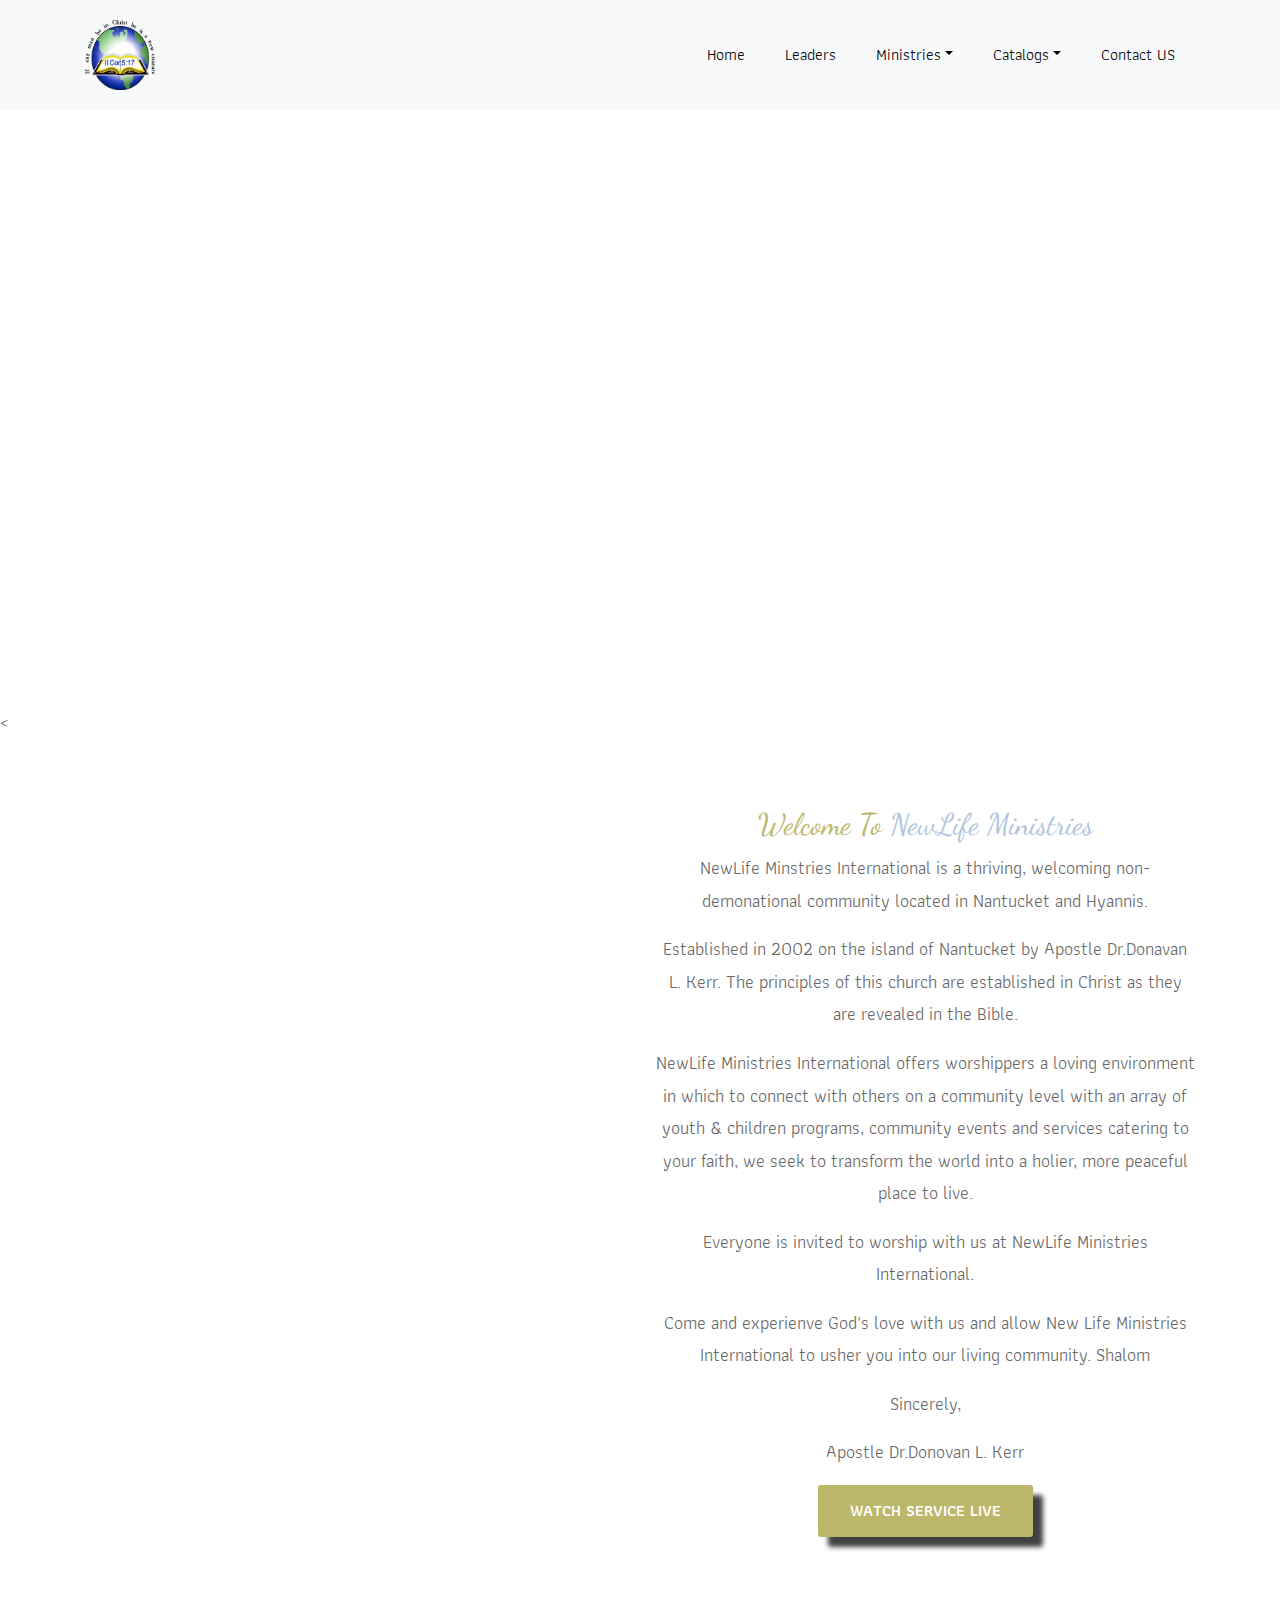
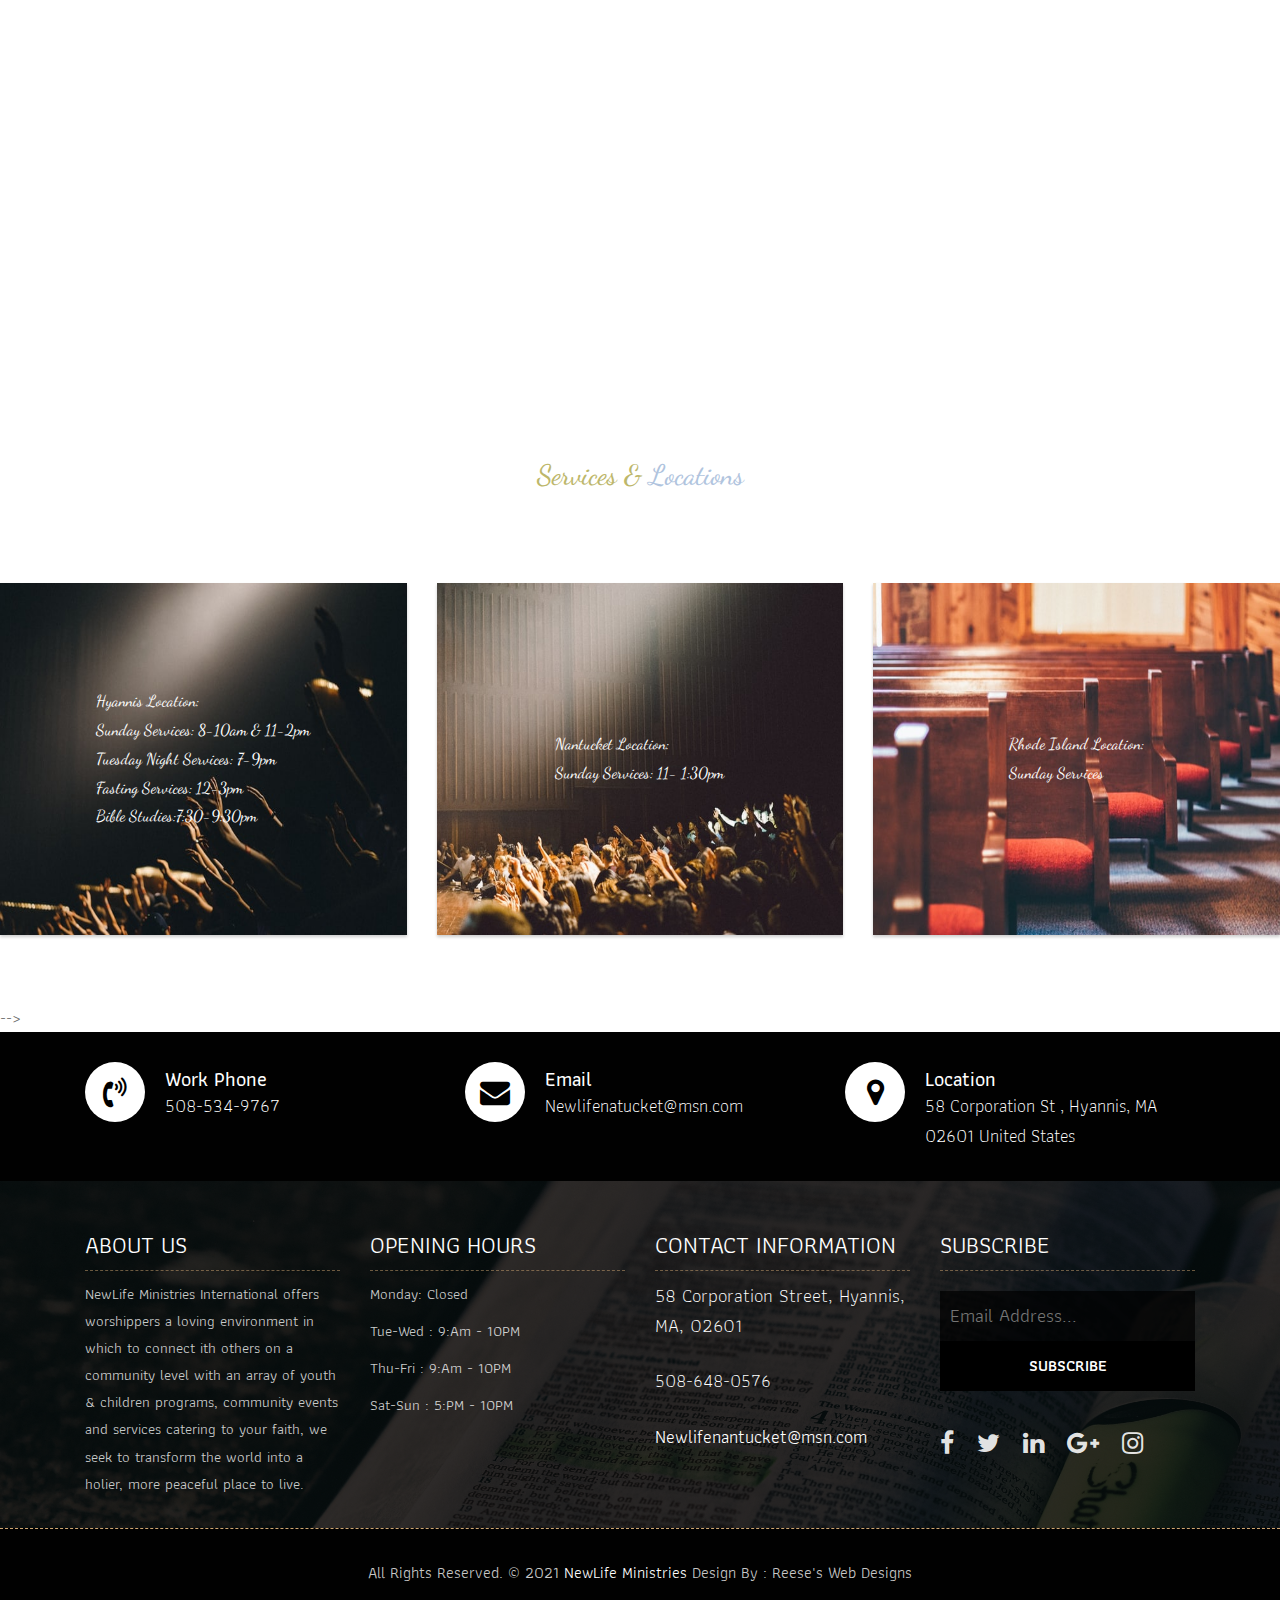
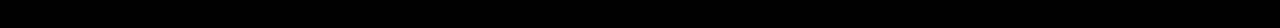
==== commit f921af31: "New_Life" ====
--- a/index.html
+++ b/index.html
@@ -26,6 +26,7 @@
 <link href="https://fonts.googleapis.com/css2?family=Raleway:ital,wght@1,900&display=swap" rel="stylesheet"> 
 <link rel="preconnect" href="https://fonts.gstatic.com" crossorigin>
 <link href="https://fonts.googleapis.com/css2?family=Paytone+One&display=swap" rel="stylesheet">
+<link href="https://fonts.googleapis.com/css2?family=Dancing+Script:wght@400;500&family=Paytone+One&display=swap" rel="stylesheet">
 
     <!-- Bootstrap CSS -->
     <link rel="stylesheet" href="css/bootstrap.min.css">    
@@ -59,23 +60,23 @@
 					<ul class="navbar-nav ml-auto">
 						<li class="nav-item active"><a class="nav-link" href="index.html">Home</a></li>
 					<!-- 	<li class="nav-item"><a class="nav-link" href="menu.html">Home</a></li> -->
-						<li class="nav-item"><a class="nav-link" href="about.html">Our Leaders</a></li>
+						<li class="nav-item"><a class="nav-link" href="about.html">Leaders</a></li>
 						<li class="nav-item dropdown">
-							<a class="nav-link dropdown-toggle" href="#" id="dropdown-a" data-toggle="dropdown">Our Ministry</a>
+							<a class="nav-link dropdown-toggle" href="#" id="dropdown-a" data-toggle="dropdown">Ministries</a>
+								<div class="dropdown-menu" aria-labelledby="dropdown-a">
+								<a class="dropdown-item" href="#">Music Ministry</a>
+								<a class="dropdown-item" href="#">Youth Ministry</a>
+								<a class="dropdown-item" href="#">Children Ministry</a>
+						</li>
+						<li class="nav-item dropdown">
+							<a class="nav-link dropdown-toggle" href="#" id="dropdown-a" data-toggle="dropdown">Catalogs</a>
 							<div class="dropdown-menu" aria-labelledby="dropdown-a">
-								<a class="dropdown-item" href="reservation.html">Leaders</a>
-								<a class="dropdown-item" href="stuff.html">Watch Live</a>
-								<a class="dropdown-item" href="gallery.html">Gallery</a>
+								<!-- <a class="dropdown-item" href="blog.html">blog</a> -->
+								<a class="dropdown-item" href="blog-details.html">New Videos</a>
+								<a class="dropdown-item" href="blog-details.html">Old Videos</a>
 							</div>
 						</li>
-						<li class="nav-item dropdown">
-							<a class="nav-link dropdown-toggle" href="#" id="dropdown-a" data-toggle="dropdown">Blog</a>
-							<div class="dropdown-menu" aria-labelledby="dropdown-a">
-								<a class="dropdown-item" href="blog.html">blog</a>
-								<a class="dropdown-item" href="blog-details.html">blog Single</a>
-							</div>
-						</li>
-						<li class="nav-item"><a class="nav-link" href="contact.html">Contact</a></li>
+						<li class="nav-item"><a class="nav-link" href="contact.html">Contact US</a></li>
 					</ul>
 				</div>
 			</div>
@@ -93,22 +94,22 @@
 		<div class="container">
 			<div class="row">
 				<div class="col-lg-6 col-md-6 col-sm-12">
-					<img src="images/DSC_6258.jpg" alt="" class="img-fluid">
+					<img src="images/apo_1.jpg" alt="" class="img-fluid">
 				</div>
 				<div class="col-lg-6 col-md-6 col-sm-12 text-center">
 					<div class="inner-column">
 						<h1>Welcome To <span>NewLife Ministries</span></h1>
 						
-						<p>NewLife Minstries International is a thrivinng, welcoming non-demonational community located in Nantucket and Hyannis. </p>
-						<p>Established in 2002 on the island of Nantucket by Senior Pastor Bishop Donavan L. Kerr. The principles pf this church are established in Christ as they are revealed in the Bible.</p>
-						<p>NewLife Ministries International offers worshippers a loving environment in which to connect ith others on a community level with an array of youth & children programs, community events and services catering to your faith, we seek to transform the world into a holier, more peaceful place to live.</p>
+						<p>NewLife Minstries International is a thriving, welcoming non-demonational community located in Nantucket and Hyannis. </p>
+						<p>Established in 2002 on the island of Nantucket by Apostle Dr.Donavan L. Kerr. The principles of this church are established in Christ as they are revealed in the Bible.</p>
+						<p>NewLife Ministries International offers worshippers a loving environment in which to connect with others on a community level with an array of youth & children programs, community events and services catering to your faith, we seek to transform the world into a holier, more peaceful place to live.</p>
 						<p>Everyone is invited to worship with us at NewLife Ministries International.</p>
         				<p>Come and experienve God's love with us and allow New Life Ministries International to usher you into our living community. Shalom </p>
 
         					<p>	Sincerely, </p>
-        					<p> Bishop Donovan L. Kerr</p>
+        					<p> Apostle Dr.Donovan L. Kerr</p>
         				</div>
-     			<a class="btn btn-lg btn-circle btn-outline-new-white" href="#">Watch Service Live</a>
+     			<a class="btn btn-lg btn-circle btn-outline-new-white" href="https://www.youtube.com/channel/UC6tHAYskLpqmMT8SbdZQNaw">Watch Service Live</a>
 					</div>
 				</div>
 			</div>
@@ -308,7 +309,7 @@
 
   
             
-						<h2>Services & Locations </h2>
+						<h2>Services & <span> Locations <span> </h2>
 						<!-- <p>Lorem Ipsum is simply dummy text of the printing and typesetting</p>
 					</div> -->
 				</div>
@@ -331,7 +332,7 @@
 						<a class="lightbox" href="images/Nantucket.jpg">
 							<img class="img-fluid" src="images/Nantucket.jpg" alt="Gallery Images">
 						</a>
-						<div class="centered">Nantucket Location: <br> Sunday Services
+						<div class="centered">Nantucket Location: <br> Sunday Services: 11- 1:30pm 
 
                        </div>
 					</div>
@@ -427,9 +428,9 @@
 				<div class="col-md-4">
 					<i class="fa fa-volume-control-phone"></i>
 					<div class="overflow-hidden">
-						<h4>Phone</h4>
+						<h4>Work Phone</h4>
 						<p class="lead">
-							508-648-0576
+							508-534-9767
 						</p>
 					</div>
 				</div>
@@ -502,7 +503,7 @@
 			<div class="container">
 				<div class="row">
 					<div class="col-lg-12">
-						<p class="company-name">All Rights Reserved. &copy; 2021 <a href="#">NewLife Ministries</a> Design By : Romario "Reese" Hines 
+						<p class="company-name">All Rights Reserved. &copy; 2021 <a href="#">NewLife Ministries</a> Design By : Reese's Web Designs 
 					<!-- <a href="https://html.design/">html design</a></p> -->
 					</div>
 				</div>
--- a/css/style.css
+++ b/css/style.css
@@ -204,7 +204,7 @@
 }
 
 .navbar-expand-lg .navbar-nav .dropdown-menu a.dropdown-item:hover{
-	background: #d0a772;
+	background: #000000;
 	color: #ffffff;
 }
 .navbar-light .navbar-toggler:hover{
@@ -290,14 +290,14 @@
 }
 .btn-outline-new-white {
     color: #fff;
-    background-color: #746d74;
+    background-color:#BDB76B;
     background-image: none;
     box-shadow: 10px 10px 5px 0px rgb(0 0 0 / 75%);
    /* border-color: #150003;*/
 }
 .btn-outline-new-white:hover {
     color: #ffffff;
-    background-color:#8bcc88;
+    background-color:#B0C4DE;
     /*border-color: #150003;*/
 }
 
@@ -334,21 +334,32 @@
 /*------------------------------------------------------------------
     About
 -------------------------------------------------------------------*/
-
+/*.about-section-box{
+		background: url(../images/blue.jpg) no-repeat;
+	background-size: cover;
+	padding: 100px 0;
+	background-attachment: fixed;
+	background-position: center center;
+	position: relative;
+}*/
+h1 .hers{
+	font-family: 'Dancing Script', cursive;
+	color: #B0C4DE;
+}
 .about-section-box{
 	padding: 70px 0px;
 }
 .about-section-box .img-fluid{
-	box-shadow: -10px -10px 0px #000000;
+	box-shadow: -10px -10px 0px #BDB76B;
 }
 .inner-column{}
 .inner-column h1{
-	font-family: 'Arbutus Slab', serif;
+	font-family: 'Dancing Script', cursive;
 	font-size: 30px;
-	color: #010101;
+	color: #BDB76B;
 }
 .inner-column h1 span{
-	color: #47923a;
+	color: #B0C4DE;
 }
 .inner-column h4{
 	font-size: 16px;
@@ -382,7 +393,7 @@
     font-weight: 500;
     line-height: 44px;
     color: white;
-	font-family: 'Athiti', serif;
+	font-family: 'Dancing Script', cursive;
 	margin-bottom: 20px;
 }
 
@@ -390,6 +401,7 @@
     color: white;
     font-size: 20px;  
 	font-weight: 500;	
+	font-family: 'Dancing Script', cursive;
 }
 
 /*------------------------------------------------------------------
@@ -404,11 +416,18 @@
 	margin-bottom: 50px;
 }
 .heading-title h2{
-	color: #010101;
+	 color: #BDB76B;;
 	font-size: 28px;
-	font-family: 'Athiti', serif;
+	font-family: 'Dancing Script', cursive;
 	font-weight: 500;
 }
+
+.heading-title h2 span{
+	 color: #B0C4DE;
+	font-size: 28px;
+	font-family: 'Dancing Script', cursive;
+	font-weight: 500
+	}
 .heading-title p{
 	font-size: 18px;
 	font-weight: 200;
@@ -495,7 +514,14 @@
 /*------------------------------------------------------------------
     Gallery
 -------------------------------------------------------------------*/
-
+/*.img-fluid {
+	width: 80px;
+	height: 70px;
+}*/
+.gallery-single {
+width:  100%;
+height: 100%;
+}
 .gallery-box{
 	padding: 70px 0px;
 }
@@ -503,8 +529,8 @@
 	margin-top: 30px;
 }
 .tz-gallery .lightbox img {
-    width: 90%;
-    height: 90%;
+    width: 100%;
+    height: 100%;
     margin-bottom: 30px;
     transition: 0.2s ease-in-out;
     box-shadow: 0 2px 3px rgba(0,0,0,0.2);
@@ -521,6 +547,7 @@
   transform: translate(-50%, -50%);
   color: white;
   font-size: 16px;
+  font-family: 'Dancing Script', cursive;
 }
 /*------------------------------------------------------------------
     Customer Reviews
@@ -1355,7 +1382,7 @@
     height: 32px;
     text-align: center;
     line-height: 30px;
-    background: #746d74;
+    background: #B0C4DE;
     color: #ffffff;
     cursor: pointer;
     border: 0;
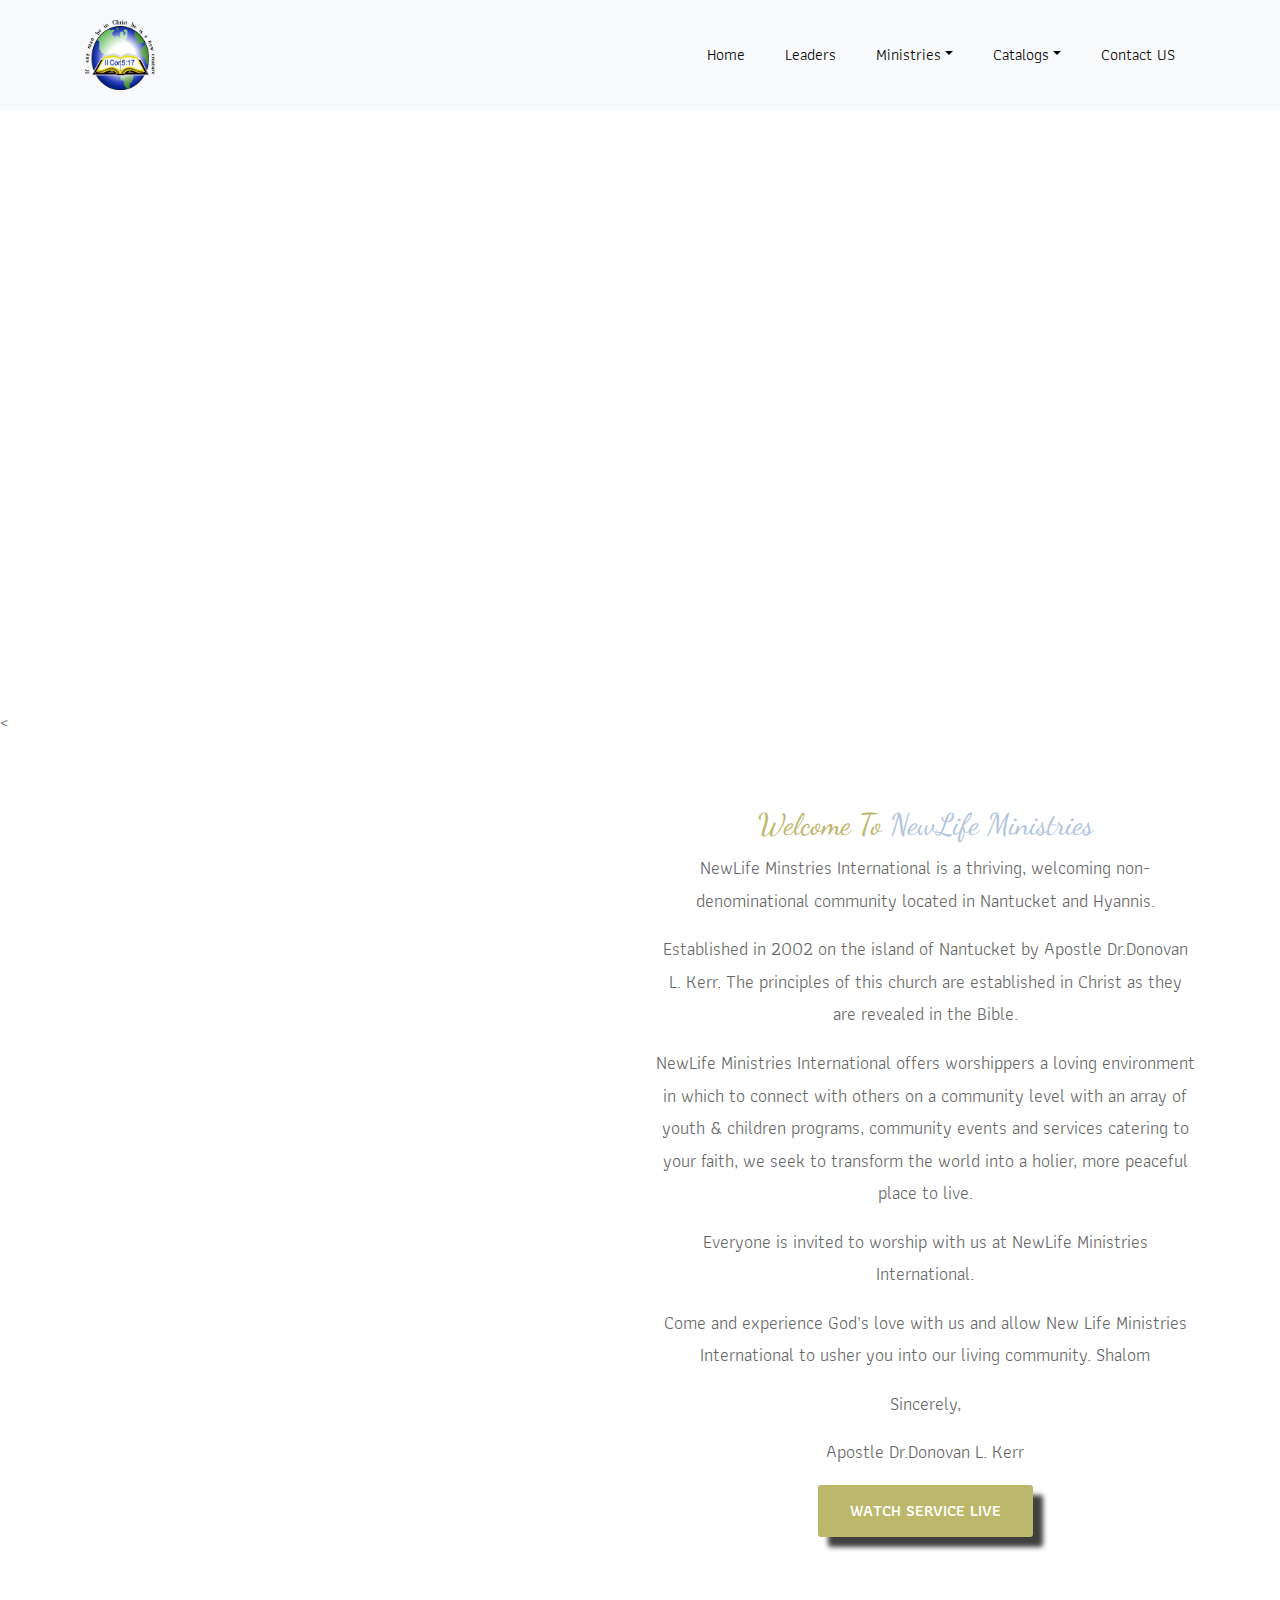
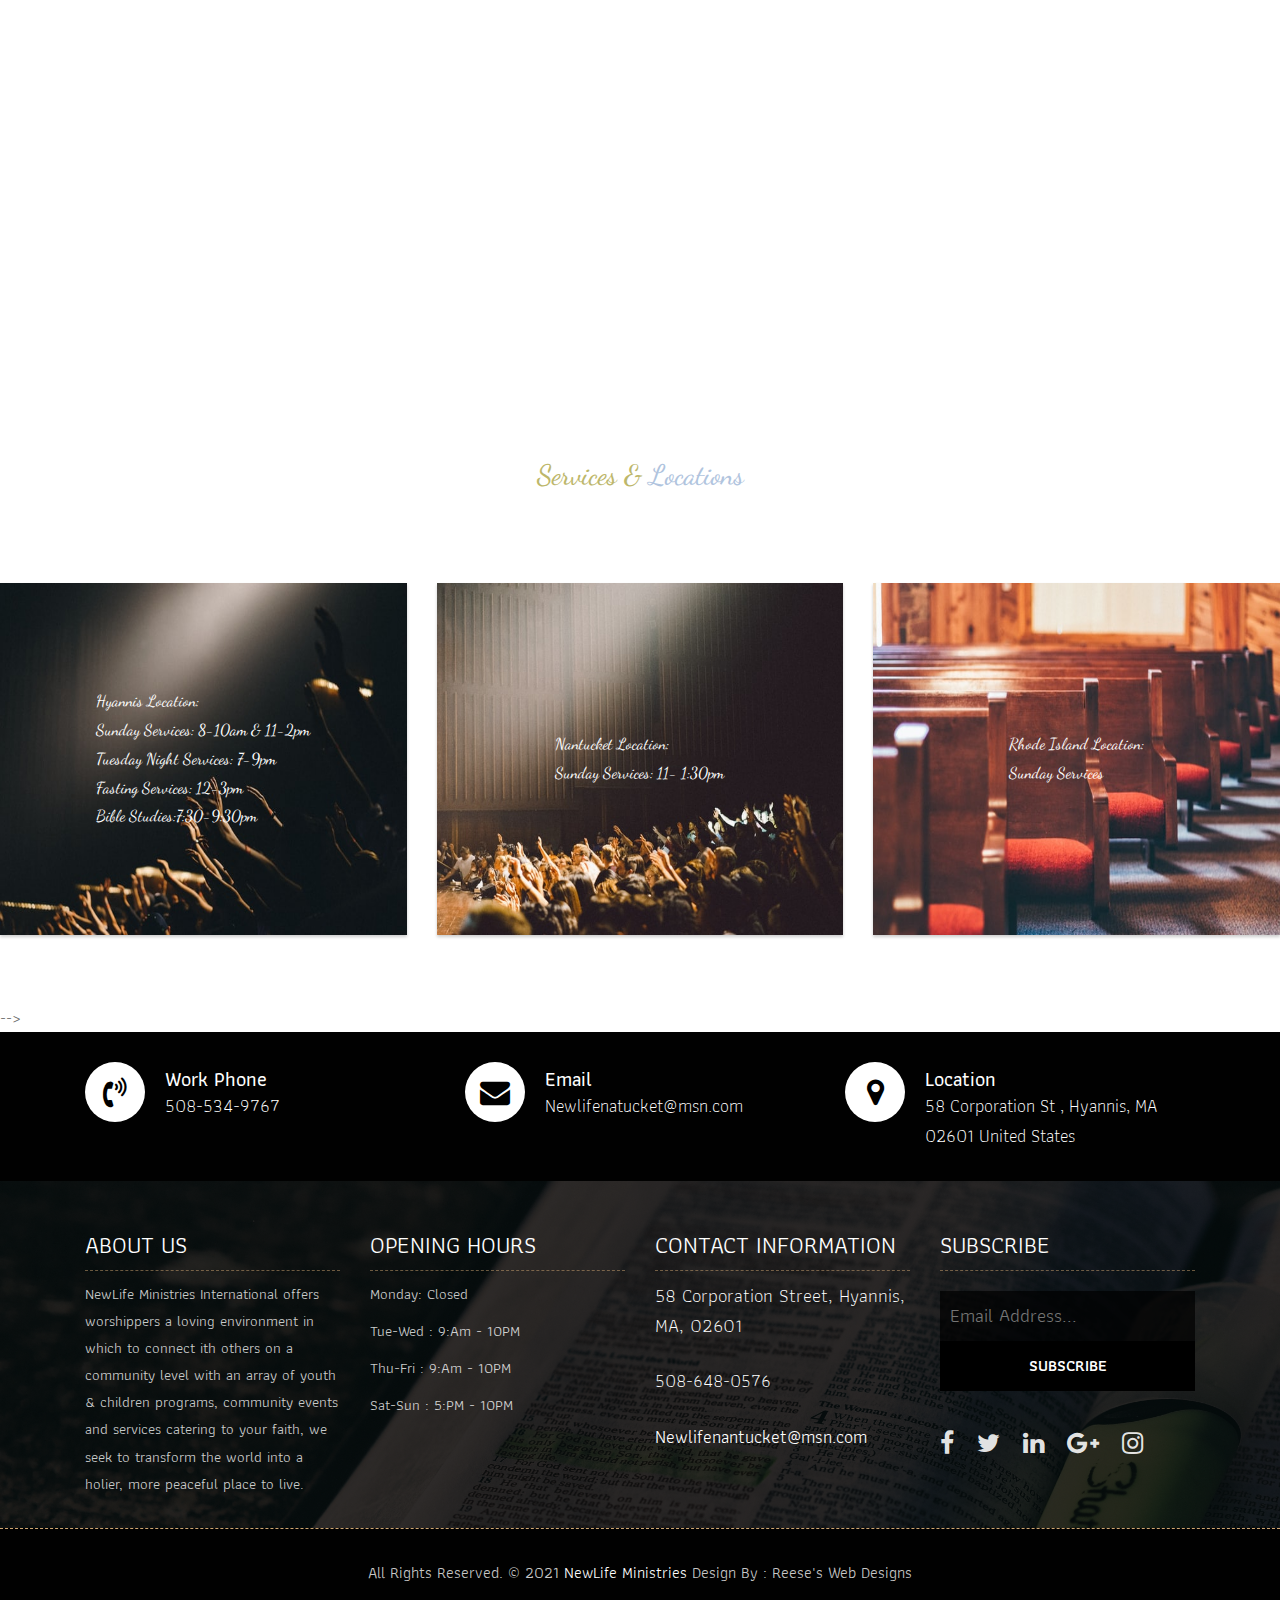
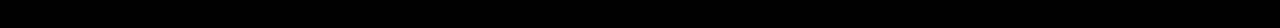
==== commit 67532dc6: "Add files via upload" ====
--- a/index.html
+++ b/index.html
@@ -1,531 +1,531 @@
-<!DOCTYPE html>
-<html lang="en"><!-- Basic -->
-<head>
-	<meta charset="utf-8">
-    <meta http-equiv="X-UA-Compatible" content="IE=edge">   
-   
-    <!-- Mobile Metas -->
-    <meta name="viewport" content="width=device-width, initial-scale=1">
- 
-     <!-- Site Metas -->
-    <title>NewLife Ministries</title>  
-    <meta name="keywords" content="">
-    <meta name="description" content="">
-    <meta name="author" content="">
-
-    <!-- Site Icons -->
-    <!-- Google Font -->
-    <link rel="preconnect" href="https://fonts.gstatic.com">
-    <link href="https://fonts.googleapis.com/css2?family=Dosis:wght@500&display=swap" rel="stylesheet"> 
-    <link rel="shortcut icon" href="images/favicon.ico" type="image/x-icon">
-    <link rel="apple-touch-icon" href="images/apple-touch-icon.png">
-    <!-- Google fonts -->
-<link rel="preconnect" href="https://fonts.gstatic.com">
-<link href="https://fonts.googleapis.com/css2?family=Vollkorn+SC&display=swap" rel="stylesheet"> 
-<link rel="preconnect" href="https://fonts.googleapis.com">
-<link href="https://fonts.googleapis.com/css2?family=Raleway:ital,wght@1,900&display=swap" rel="stylesheet"> 
-<link rel="preconnect" href="https://fonts.gstatic.com" crossorigin>
-<link href="https://fonts.googleapis.com/css2?family=Paytone+One&display=swap" rel="stylesheet">
-<link href="https://fonts.googleapis.com/css2?family=Dancing+Script:wght@400;500&family=Paytone+One&display=swap" rel="stylesheet">
-
-    <!-- Bootstrap CSS -->
-    <link rel="stylesheet" href="css/bootstrap.min.css">    
-	<!-- Site CSS -->
-    <link rel="stylesheet" href="css/style.css">    
-    <!-- Responsive CSS -->
-    <link rel="stylesheet" href="css/responsive.css">
-    <!-- Custom CSS -->
-    <link rel="stylesheet" href="css/custom.css">
-
-    <!--[if lt IE 9]>
-      <script src="https://oss.maxcdn.com/libs/html5shiv/3.7.0/html5shiv.js"></script>
-      <script src="https://oss.maxcdn.com/libs/respond.js/1.4.2/respond.min.js"></script>
-    <![endif]-->
-
-</head>
-
-<body>
-	<!-- Start header -->
-	<header class="top-navbar">
-
-		<nav class="navbar navbar-expand-lg navbar-light bg-light">
-			<div class="container">
-				<a class="navbar-brand" href="index.html">
-					<img src="images/logo.png" alt="" width="70px"; height="70px";/>
-				</a>
-				<button class="navbar-toggler" type="button" data-toggle="collapse" data-target="#navbars-rs-food" aria-controls="navbars-rs-food" aria-expanded="false" aria-label="Toggle navigation">
-				  <span class="navbar-toggler-icon"></span>
-				</button>
-				<div class="collapse navbar-collapse" id="navbars-rs-food">
-					<ul class="navbar-nav ml-auto">
-						<li class="nav-item active"><a class="nav-link" href="index.html">Home</a></li>
-					<!-- 	<li class="nav-item"><a class="nav-link" href="menu.html">Home</a></li> -->
-						<li class="nav-item"><a class="nav-link" href="about.html">Leaders</a></li>
-						<li class="nav-item dropdown">
-							<a class="nav-link dropdown-toggle" href="#" id="dropdown-a" data-toggle="dropdown">Ministries</a>
-								<div class="dropdown-menu" aria-labelledby="dropdown-a">
-								<a class="dropdown-item" href="#">Music Ministry</a>
-								<a class="dropdown-item" href="#">Youth Ministry</a>
-								<a class="dropdown-item" href="#">Children Ministry</a>
-						</li>
-						<li class="nav-item dropdown">
-							<a class="nav-link dropdown-toggle" href="#" id="dropdown-a" data-toggle="dropdown">Catalogs</a>
-							<div class="dropdown-menu" aria-labelledby="dropdown-a">
-								<!-- <a class="dropdown-item" href="blog.html">blog</a> -->
-								<a class="dropdown-item" href="blog-details.html">New Videos</a>
-								<a class="dropdown-item" href="blog-details.html">Old Videos</a>
-							</div>
-						</li>
-						<li class="nav-item"><a class="nav-link" href="contact.html">Contact US</a></li>
-					</ul>
-				</div>
-			</div>
-		</nav>
-	</header>
-	<!-- End header -->
-	<video src="Intro.mp4" width="1000px" height="700px"class="vid-bg" autoplay loop muted></video>
-
-	<!-- Start slides -->
-	<
-	<!-- End slides -->
-	
-	<!-- Start About -->
-	<div class="about-section-box">
-		<div class="container">
-			<div class="row">
-				<div class="col-lg-6 col-md-6 col-sm-12">
-					<img src="images/apo_1.jpg" alt="" class="img-fluid">
-				</div>
-				<div class="col-lg-6 col-md-6 col-sm-12 text-center">
-					<div class="inner-column">
-						<h1>Welcome To <span>NewLife Ministries</span></h1>
-						
-						<p>NewLife Minstries International is a thriving, welcoming non-demonational community located in Nantucket and Hyannis. </p>
-						<p>Established in 2002 on the island of Nantucket by Apostle Dr.Donavan L. Kerr. The principles of this church are established in Christ as they are revealed in the Bible.</p>
-						<p>NewLife Ministries International offers worshippers a loving environment in which to connect with others on a community level with an array of youth & children programs, community events and services catering to your faith, we seek to transform the world into a holier, more peaceful place to live.</p>
-						<p>Everyone is invited to worship with us at NewLife Ministries International.</p>
-        				<p>Come and experienve God's love with us and allow New Life Ministries International to usher you into our living community. Shalom </p>
-
-        					<p>	Sincerely, </p>
-        					<p> Apostle Dr.Donovan L. Kerr</p>
-        				</div>
-     			<a class="btn btn-lg btn-circle btn-outline-new-white" href="https://www.youtube.com/channel/UC6tHAYskLpqmMT8SbdZQNaw">Watch Service Live</a>
-					</div>
-				</div>
-			</div>
-		</div>
-	</div>
-	<!-- End About -->
-	
-	<!-- Start QT -->
-	<div class="qt-box qt-background">
-		<div class="container">
-			<div class="row">
-				<div class="col-md-8 ml-auto mr-auto text-left">
-					<p class="lead">
-						“Therefore if any man be in Christ, he is a new creature: old things are passed away; behold, all things are become new.” 
-					</p>
-					<span class="lead" class="sub">2 Corinthians 5:17 </span>
-				</div>
-			</div>
-		</div>
-	</div>
-	<!-- End QT -->
-	
-	<!-- Start Menu -->
-	<!-- <div class="menu-box">
-		<div class="container"> -->
-		<!-- 	<div class="row">
-				<div class="col-lg-12">
-					<div class="heading-title text-center">
-						<h2>Meet Our Heads</h2>
-						
-					</div>
-				</div>
-			</div>
-			<div class="row">
-				<div class="col-lg-12">
-					<div class="special-menu text-center">
-						<div class="button-group filter-button-group">
-					
-							<button class="active" data-filter=".apos">Our Leaders</button>
-							<button data-filter=".bis active" >Apostles</button>
-						<!- 	<button data-filter=".bis">Bishops</button> -->
-						<!-- 	<button data-filter=".evan">Evangelists</button>
-							<button data-filter=".pas">Pastors</button>
-							<button data-filter=".mins">Ministers</button>
-							<button data-filter=".dea">Deacons</button>
-						</div>
-					</div>
-				</div>
-			</div>
-				 -->
-			<!-- <div class="row special-list">
-				<div class="col-lg-4 col-md-6 special-grid apos">
-					<div class="gallery-single fix">
-						<img src="images/DSC_6258.jpg" class="img-fluid" alt="Image">
-						<div class="why-text">
-							<h4>Bishop Donovan L Kerr</h4> -->
-							<!-- <p>Sed id magna vitae eros sagittis euismod.</p>
-							<h5> $7.79</h5> -->
-					<!-- 	</div>
-					</div>
-				</div> -->
-				<!-- 
-				<div class="col-lg-4 col-md-6 special-grid evan">
-					<div class="gallery-single fix">
-						<img src="images/evan_1.jpg" class="img-fluid" alt="Image">
-						<div class="why-text">
-							<h4>Special Drinks 2</h4>
-							<p>Sed id magna vitae eros sagittis euismod.</p>
-							<h5> $9.79</h5>
-						</div>
-					</div>
-				</div>
-
-				<div class="col-lg-4 col-md-6 special-grid evan">
-					<div class="gallery-single fix">
-						<img src="images/evan_2.jpg" class="img-fluid" alt="Image">
-						<div class="why-text">
-							<h4>Special Drinks 2</h4>
-							<p>Sed id magna vitae eros sagittis euismod.</p>
-							<h5> $9.79</h5>
-						</div>
-					</div>
-				</div>
-
-						<div class="col-lg-4 col-md-6 special-grid evan">
-					<div class="gallery-single fix">
-						<img src="images/evan_3.jpg" class="img-fluid" alt="Image">
-						<div class="why-text">
-							<h4>Special Drinks 2</h4>
-							<p>Sed id magna vitae eros sagittis euismod.</p>
-							<h5> $9.79</h5>
-						</div>
-
-					</div>
-				</div>
-
-						<div class="col-lg-4 col-md-6 special-grid evan">
-					<div class="gallery-single fix">
-						<img src="images/evan_4.jpg" class="img-fluid" alt="Image">
-						<div class="why-text">
-							<h4>Special Drinks 2</h4>
-							<p>Sed id magna vitae eros sagittis euismod.</p>
-							<h5> $9.79</h5>
-						</div>
-					</div>
-				</div>
-				
-				
-				<div class="col-lg-4 col-md-6 special-grid drinks">
-					<div class="gallery-single fix">
-						<img src="images/img-03.jpg" class="img-fluid" alt="Image">
-						<div class="why-text">
-							<h4>Special Drinks 3</h4>
-							<p>Sed id magna vitae eros sagittis euismod.</p>
-							<h5> $10.79</h5>
-						</div>
-					</div>
-				</div>
-				
-				<div class="col-lg-4 col-md-6 special-grid lunch">
-					<div class="gallery-single fix">
-						<img src="images/img-04.jpg" class="img-fluid" alt="Image">
-						<div class="why-text">
-							<h4>Special Lunch 1</h4>
-							<p>Sed id magna vitae eros sagittis euismod.</p>
-							<h5> $15.79</h5>
-						</div>
-					</div>
-				</div>
-				
-				<div class="col-lg-4 col-md-6 special-grid lunch">
-					<div class="gallery-single fix">
-						<img src="images/img-05.jpg" class="img-fluid" alt="Image">
-						<div class="why-text">
-							<h4>Special Lunch 2</h4>
-							<p>Sed id magna vitae eros sagittis euismod.</p>
-							<h5> $18.79</h5>
-						</div>
-					</div>
-				</div>
-				
-				<div class="col-lg-4 col-md-6 special-grid lunch">
-					<div class="gallery-single fix">
-						<img src="images/img-06.jpg" class="img-fluid" alt="Image">
-						<div class="why-text">
-							<h4>Special Lunch 3</h4>
-							<p>Sed id magna vitae eros sagittis euismod.</p>
-							<h5> $20.79</h5>
-						</div>
-					</div>
-				</div>
-				
-				<div class="col-lg-4 col-md-6 special-grid dinner">
-					<div class="gallery-single fix">
-						<img src="images/img-07.jpg" class="img-fluid" alt="Image">
-						<div class="why-text">
-							<h4>Special Dinner 1</h4>
-							<p>Sed id magna vitae eros sagittis euismod.</p>
-							<h5> $25.79</h5>
-						</div>
-					</div>
-				</div>
-				
-				<div class="col-lg-4 col-md-6 special-grid dinner">
-					<div class="gallery-single fix">
-						<img src="images/img-08.jpg" class="img-fluid" alt="Image">
-						<div class="why-text">
-							<h4>Special Dinner 2</h4>
-							<p>Sed id magna vitae eros sagittis euismod.</p>
-							<h5> $22.79</h5>
-						</div>
-					</div>
-				</div>
-				
-				<div class="col-lg-4 col-md-6 special-grid dinner">
-					<div class="gallery-single fix">
-						<img src="images/img-09.jpg" class="img-fluid" alt="Image">
-						<div class="why-text">
-							<h4>Special Dinner 3</h4>
-							<p>Sed id magna vitae eros sagittis euismod.</p>
-							<h5> $24.79</h5>
-						</div>
-					</div>
-				</div> -->
-	<!-- 			
-			</div>
-		</div>
-	</div>  -->
-	<!-- End Ministry
-	
-	<!-Start Gallery -->
-	<div class="gallery-box">
-		<div class="container-fluid">
-			<div class="row">
-				<div class="col-lg-12">
-					<div class="heading-title text-center">
-
-  
-            
-						<h2>Services & <span> Locations <span> </h2>
-						<!-- <p>Lorem Ipsum is simply dummy text of the printing and typesetting</p>
-					</div> -->
-				</div>
-			</div>
-
-			<div class="tz-gallery">
-				<div class="row">
-					<div class="col-sm-12 col-md-4 col-lg-4">
-                     
-						<a class="lightbox" href="images/service.jpg">
-							<img class="img-fluid" src="images/service.jpg " alt="Gallery Images">
-
-						</a>
-						<div class="centered">Hyannis Location: <br> Sunday Services: 8-10am & 11-2pm<br>
-                            Tuesday Night Services: 7-9pm<br> Fasting Services: 12-3pm <br> Bible Studies:7:30-9:30pm
-
-                       </div>
-					</div>
-					<div class="col-sm-6 col-md-4 col-lg-4">
-						<a class="lightbox" href="images/Nantucket.jpg">
-							<img class="img-fluid" src="images/Nantucket.jpg" alt="Gallery Images">
-						</a>
-						<div class="centered">Nantucket Location: <br> Sunday Services: 11- 1:30pm 
-
-                       </div>
-					</div>
-					<div class="col-sm-6 col-md-4 col-lg-4">
-						<a class="lightbox" href="images/Rhode.jpg">
-							<img class="img-fluid" src="images/Rhode.jpg" alt="Gallery Images">
-						</a>
-						<div class="centered">Rhode Island Location: <br> Sunday Services
-
-                       </div>
-					</div>
-					</div>
-				<!-- 	<div class="col-sm-12 col-md-4 col-lg-4">
-						<a class="lightbox" href="images/gallery-img-04.jpg">
-							<img class="img-fluid" src="images/gallery-img-04.jpg" alt="Gallery Images">
-						</a>
-					</div>
-					<div class="col-sm-6 col-md-4 col-lg-4">
-						<a class="lightbox" href="images/gallery-img-05.jpg">
-							<img class="img-fluid" src="images/gallery-img-05.jpg" alt="Gallery Images">
-						</a>
-					</div> 
-					<div class="col-sm-6 col-md-4 col-lg-4">
-						<a class="lightbox" href="images/gallery-img-06.jpg">
-							<img class="img-fluid" src="images/gallery-img-06.jpg" alt="Gallery Images">
-						</a>
-					</div> -->
-				</div>
-			</div>
-		</div>
-	</div>
-	<!-- End Gallery -->
-	
-	<!-- Start Customer Reviews -->
-	<!-- <div class="customer-reviews-box">
-		<div class="container">
-			<div class="row">
-				<div class="col-lg-12">
-					<div class="heading-title text-center">
-						<h2>Customer Reviews</h2>
-						<p>Lorem Ipsum is simply dummy text of the printing and typesetting</p>
-					</div>
-				</div>
-			</div>
-			<div class="row">
-				<div class="col-md-8 mr-auto ml-auto text-center">
-					<div id="reviews" class="carousel slide" data-ride="carousel">
-						<div class="carousel-inner mt-4">
-							<div class="carousel-item text-center active">
-								<div class="img-box p-1 border rounded-circle m-auto">
-									<img class="d-block w-100 rounded-circle" src="images/profile-1.jpg" alt="">
-								</div>
-								<h5 class="mt-4 mb-0"><strong class="text-warning text-uppercase">Paul Mitchel</strong></h5>
-								<h6 class="text-dark m-0">Web Developer</h6>
-								<p class="m-0 pt-3">Lorem ipsum dolor sit amet, consectetur adipiscing elit. Nam eu sem tempor, varius quam at, luctus dui. Mauris magna metus, dapibus nec turpis vel, semper malesuada ante. Idac bibendum scelerisque non non purus. Suspendisse varius nibh non aliquet.</p>
-							</div>
-							<div class="carousel-item text-center">
-								<div class="img-box p-1 border rounded-circle m-auto">
-									<img class="d-block w-100 rounded-circle" src="images/profile-3.jpg" alt="">
-								</div>
-								<h5 class="mt-4 mb-0"><strong class="text-warning text-uppercase">Steve Fonsi</strong></h5>
-								<h6 class="text-dark m-0">Web Designer</h6>
-								<p class="m-0 pt-3">Lorem ipsum dolor sit amet, consectetur adipiscing elit. Nam eu sem tempor, varius quam at, luctus dui. Mauris magna metus, dapibus nec turpis vel, semper malesuada ante. Idac bibendum scelerisque non non purus. Suspendisse varius nibh non aliquet.</p>
-							</div>
-							<div class="carousel-item text-center">
-								<div class="img-box p-1 border rounded-circle m-auto">
-									<img class="d-block w-100 rounded-circle" src="images/profile-7.jpg" alt="">
-								</div>
-								<h5 class="mt-4 mb-0"><strong class="text-warning text-uppercase">Daniel vebar</strong></h5>
-								<h6 class="text-dark m-0">Seo Analyst</h6>
-								<p class="m-0 pt-3">Lorem ipsum dolor sit amet, consectetur adipiscing elit. Nam eu sem tempor, varius quam at, luctus dui. Mauris magna metus, dapibus nec turpis vel, semper malesuada ante. Idac bibendum scelerisque non non purus. Suspendisse varius nibh non aliquet.</p>
-							</div>
-						</div>
-						<a class="carousel-control-prev" href="#reviews" role="button" data-slide="prev">
-							<i class="fa fa-angle-left" aria-hidden="true"></i>
-							<span class="sr-only">Previous</span>
-						</a>
-						<a class="carousel-control-next" href="#reviews" role="button" data-slide="next">
-							<i class="fa fa-angle-right" aria-hidden="true"></i>
-							<span class="sr-only">Next</span>
-						</a>
-                    </div>
-				</div> -->
-			</div>
-		</div>
-	</div>
-	<!-- End Customer Reviews -->
-	 -->
-	<!-- Start Contact info -->
-	<div class="contact-imfo-box">
-		<div class="container">
-			<div class="row">
-				<div class="col-md-4">
-					<i class="fa fa-volume-control-phone"></i>
-					<div class="overflow-hidden">
-						<h4>Work Phone</h4>
-						<p class="lead">
-							508-534-9767
-						</p>
-					</div>
-				</div>
-				<div class="col-md-4">
-					<i class="fa fa-envelope"></i>
-					<div class="overflow-hidden">
-						<h4>Email</h4>
-						<p class="lead">
-							Newlifenatucket@msn.com
-						</p>
-					</div>
-				</div>
-				<div class="col-md-4">
-					<i class="fa fa-map-marker"></i>
-					<div class="overflow-hidden">
-						<h4>Location</h4>
-						<p class="lead">
-							58 Corporation St , Hyannis, MA 02601
-                             United States 
-						</p>
-					</div>
-				</div>
-			</div>
-		</div>
-	</div>
-	<!-- End Contact info -->
-	
-	<!-- Start Footer -->
-	<footer class="footer-area bg-f">
-		<div class="container">
-			<div class="row">
-				<div class="col-lg-3 col-md-6">
-					<h3>About Us</h3>
-					<p>NewLife Ministries International offers worshippers a loving environment in which to connect ith others on a community level with an array of youth & children programs, community events and services catering to your faith, we seek to transform the world into a holier, more peaceful place to live.</p>
-				</div>
-				<div class="col-lg-3 col-md-6">
-					<h3>Opening hours</h3>
-					<p><span class="text-color">Monday: </span>Closed</p>
-					<p><span class="text-color">Tue-Wed :</span> 9:Am - 10PM</p>
-					<p><span class="text-color">Thu-Fri :</span> 9:Am - 10PM</p>
-					<p><span class="text-color">Sat-Sun :</span> 5:PM - 10PM</p>
-				</div>
-				<div class="col-lg-3 col-md-6">
-					<h3>Contact information</h3>
-					<p class="lead">58 Corporation Street, Hyannis, MA, 02601</p>
-					<p class="lead"><a href="#">508-648-0576</a></p>
-					<p><a href="#"> Newlifenantucket@msn.com</a></p>
-				</div>
-				<div class="col-lg-3 col-md-6">
-					<h3>Subscribe</h3>
-					<div class="subscribe_form">
-						<form class="subscribe_form">
-							<input name="EMAIL" id="subs-email" class="form_input" placeholder="Email Address..." type="email">
-							<button type="submit" class="submit">SUBSCRIBE</button>
-							<div class="clearfix"></div>
-						</form>
-					</div>
-					<ul class="list-inline f-social">
-						<li class="list-inline-item"><a href="#"><i class="fa fa-facebook" aria-hidden="true"></i></a></li>
-						<li class="list-inline-item"><a href="#"><i class="fa fa-twitter" aria-hidden="true"></i></a></li>
-						<li class="list-inline-item"><a href="#"><i class="fa fa-linkedin" aria-hidden="true"></i></a></li>
-						<li class="list-inline-item"><a href="#"><i class="fa fa-google-plus" aria-hidden="true"></i></a></li>
-						<li class="list-inline-item"><a href="#"><i class="fa fa-instagram" aria-hidden="true"></i></a></li>
-					</ul>
-				</div>
-			</div>
-		</div>
-		
-		<div class="copyright">
-			<div class="container">
-				<div class="row">
-					<div class="col-lg-12">
-						<p class="company-name">All Rights Reserved. &copy; 2021 <a href="#">NewLife Ministries</a> Design By : Reese's Web Designs 
-					<!-- <a href="https://html.design/">html design</a></p> -->
-					</div>
-				</div>
-			</div>
-		</div>
-		
-	</footer>
-	<!-- End Footer -->
-	
-	<a href="#" id="back-to-top" title="Back to top" style="display: none;">&uarr;</a>
-
-	<!-- ALL JS FILES -->
-	<script src="js/jquery-3.2.1.min.js"></script>
-	<script src="js/popper.min.js"></script>
-	<script src="js/bootstrap.min.js"></script>
-    <!-- ALL PLUGINS -->
-	<script src="js/jquery.superslides.min.js"></script>
-	<script src="js/images-loded.min.js"></script>
-	<script src="js/isotope.min.js"></script>
-	<script src="js/baguetteBox.min.js"></script>
-	<script src="js/form-validator.min.js"></script>
-    <script src="js/contact-form-script.js"></script>
-    <script src="js/custom.js"></script>
-</body>
+<!DOCTYPE html>
+<html lang="en"><!-- Basic -->
+<head>
+	<meta charset="utf-8">
+    <meta http-equiv="X-UA-Compatible" content="IE=edge">   
+   
+    <!-- Mobile Metas -->
+    <meta name="viewport" content="width=device-width, initial-scale=1">
+ 
+     <!-- Site Metas -->
+    <title>NewLife Ministries</title>  
+    <meta name="keywords" content="">
+    <meta name="description" content="">
+    <meta name="author" content="">
+
+    <!-- Site Icons -->
+    <!-- Google Font -->
+    <link rel="preconnect" href="https://fonts.gstatic.com">
+    <link href="https://fonts.googleapis.com/css2?family=Dosis:wght@500&display=swap" rel="stylesheet"> 
+    <link rel="shortcut icon" href="images/favicon.ico" type="image/x-icon">
+    <link rel="apple-touch-icon" href="images/apple-touch-icon.png">
+    <!-- Google fonts -->
+<link rel="preconnect" href="https://fonts.gstatic.com">
+<link href="https://fonts.googleapis.com/css2?family=Vollkorn+SC&display=swap" rel="stylesheet"> 
+<link rel="preconnect" href="https://fonts.googleapis.com">
+<link href="https://fonts.googleapis.com/css2?family=Raleway:ital,wght@1,900&display=swap" rel="stylesheet"> 
+<link rel="preconnect" href="https://fonts.gstatic.com" crossorigin>
+<link href="https://fonts.googleapis.com/css2?family=Paytone+One&display=swap" rel="stylesheet">
+<link href="https://fonts.googleapis.com/css2?family=Dancing+Script:wght@400;500&family=Paytone+One&display=swap" rel="stylesheet">
+
+    <!-- Bootstrap CSS -->
+    <link rel="stylesheet" href="css/bootstrap.min.css">    
+	<!-- Site CSS -->
+    <link rel="stylesheet" href="css/style.css">    
+    <!-- Responsive CSS -->
+    <link rel="stylesheet" href="css/responsive.css">
+    <!-- Custom CSS -->
+    <link rel="stylesheet" href="css/custom.css">
+
+    <!--[if lt IE 9]>
+      <script src="https://oss.maxcdn.com/libs/html5shiv/3.7.0/html5shiv.js"></script>
+      <script src="https://oss.maxcdn.com/libs/respond.js/1.4.2/respond.min.js"></script>
+    <![endif]-->
+
+</head>
+
+<body>
+	<!-- Start header -->
+	<header class="top-navbar">
+
+		<nav class="navbar navbar-expand-lg navbar-light bg-light">
+			<div class="container">
+				<a class="navbar-brand" href="index.html">
+					<img src="images/logo.png" alt="" width="70px"; height="70px";/>
+				</a>
+				<button class="navbar-toggler" type="button" data-toggle="collapse" data-target="#navbars-rs-food" aria-controls="navbars-rs-food" aria-expanded="false" aria-label="Toggle navigation">
+				  <span class="navbar-toggler-icon"></span>
+				</button>
+				<div class="collapse navbar-collapse" id="navbars-rs-food">
+					<ul class="navbar-nav ml-auto">
+						<li class="nav-item active"><a class="nav-link" href="index.html">Home</a></li>
+					<!-- 	<li class="nav-item"><a class="nav-link" href="menu.html">Home</a></li> -->
+						<li class="nav-item"><a class="nav-link" href="about.html">Leaders</a></li>
+						<li class="nav-item dropdown">
+							<a class="nav-link dropdown-toggle" href="#" id="dropdown-a" data-toggle="dropdown">Ministries</a>
+								<div class="dropdown-menu" aria-labelledby="dropdown-a">
+								<a class="dropdown-item" href="#">Music Ministry</a>
+								<a class="dropdown-item" href="#">Youth Ministry</a>
+								<a class="dropdown-item" href="#">Children Ministry</a>
+						</li>
+						<li class="nav-item dropdown">
+							<a class="nav-link dropdown-toggle" href="#" id="dropdown-a" data-toggle="dropdown">Catalogs</a>
+							<div class="dropdown-menu" aria-labelledby="dropdown-a">
+								<!-- <a class="dropdown-item" href="blog.html">blog</a> -->
+								<a class="dropdown-item" href="blog-details.html">New Videos</a>
+								<a class="dropdown-item" href="blog-details.html">Old Videos</a>
+							</div>
+						</li>
+						<li class="nav-item"><a class="nav-link" href="contact.html">Contact US</a></li>
+					</ul>
+				</div>
+			</div>
+		</nav>
+	</header>
+	<!-- End header -->
+	<video src="Intro.mp4" width="1000px" height="700px"class="vid-bg" autoplay loop muted></video>
+
+	<!-- Start slides -->
+	<
+	<!-- End slides -->
+	
+	<!-- Start About -->
+	<div class="about-section-box">
+		<div class="container">
+			<div class="row">
+				<div class="col-lg-6 col-md-6 col-sm-12">
+					<img src="images/apo_1.jpg" alt="" class="img-fluid">
+				</div>
+				<div class="col-lg-6 col-md-6 col-sm-12 text-center">
+					<div class="inner-column">
+						<h1>Welcome To <span>NewLife Ministries</span></h1>
+						
+						<p>NewLife Minstries International is a thriving, welcoming non-denominational community located in Nantucket and Hyannis. </p>
+						<p>Established in 2002 on the island of Nantucket by Apostle Dr.Donovan L. Kerr. The principles of this church are established in Christ as they are revealed in the Bible.</p>
+						<p>NewLife Ministries International offers worshippers a loving environment in which to connect with others on a community level with an array of youth & children programs, community events and services catering to your faith, we seek to transform the world into a holier, more peaceful place to live.</p>
+						<p>Everyone is invited to worship with us at NewLife Ministries International.</p>
+        				<p>Come and experience God's love with us and allow New Life Ministries International to usher you into our living community. Shalom </p>
+
+        					<p>	Sincerely, </p>
+        					<p> Apostle Dr.Donovan L. Kerr</p>
+        				</div>
+     			<a class="btn btn-lg btn-circle btn-outline-new-white" href="https://www.youtube.com/channel/UC6tHAYskLpqmMT8SbdZQNaw">Watch Service Live</a>
+					</div>
+				</div>
+			</div>
+		</div>
+	</div>
+	<!-- End About -->
+	
+	<!-- Start QT -->
+	<div class="qt-box qt-background">
+		<div class="container">
+			<div class="row">
+				<div class="col-md-8 ml-auto mr-auto text-left">
+					<p class="lead">
+						“Therefore if any man be in Christ, he is a new creature: old things are passed away; behold, all things are become new.” 
+					</p>
+					<span class="lead" class="sub">2 Corinthians 5:17 </span>
+				</div>
+			</div>
+		</div>
+	</div>
+	<!-- End QT -->
+	
+	<!-- Start Menu -->
+	<!-- <div class="menu-box">
+		<div class="container"> -->
+		<!-- 	<div class="row">
+				<div class="col-lg-12">
+					<div class="heading-title text-center">
+						<h2>Meet Our Heads</h2>
+						
+					</div>
+				</div>
+			</div>
+			<div class="row">
+				<div class="col-lg-12">
+					<div class="special-menu text-center">
+						<div class="button-group filter-button-group">
+					
+							<button class="active" data-filter=".apos">Our Leaders</button>
+							<button data-filter=".bis active" >Apostles</button>
+						<!- 	<button data-filter=".bis">Bishops</button> -->
+						<!-- 	<button data-filter=".evan">Evangelists</button>
+							<button data-filter=".pas">Pastors</button>
+							<button data-filter=".mins">Ministers</button>
+							<button data-filter=".dea">Deacons</button>
+						</div>
+					</div>
+				</div>
+			</div>
+				 -->
+			<!-- <div class="row special-list">
+				<div class="col-lg-4 col-md-6 special-grid apos">
+					<div class="gallery-single fix">
+						<img src="images/DSC_6258.jpg" class="img-fluid" alt="Image">
+						<div class="why-text">
+							<h4>Bishop Donovan L Kerr</h4> -->
+							<!-- <p>Sed id magna vitae eros sagittis euismod.</p>
+							<h5> $7.79</h5> -->
+					<!-- 	</div>
+					</div>
+				</div> -->
+				<!-- 
+				<div class="col-lg-4 col-md-6 special-grid evan">
+					<div class="gallery-single fix">
+						<img src="images/evan_1.jpg" class="img-fluid" alt="Image">
+						<div class="why-text">
+							<h4>Special Drinks 2</h4>
+							<p>Sed id magna vitae eros sagittis euismod.</p>
+							<h5> $9.79</h5>
+						</div>
+					</div>
+				</div>
+
+				<div class="col-lg-4 col-md-6 special-grid evan">
+					<div class="gallery-single fix">
+						<img src="images/evan_2.jpg" class="img-fluid" alt="Image">
+						<div class="why-text">
+							<h4>Special Drinks 2</h4>
+							<p>Sed id magna vitae eros sagittis euismod.</p>
+							<h5> $9.79</h5>
+						</div>
+					</div>
+				</div>
+
+						<div class="col-lg-4 col-md-6 special-grid evan">
+					<div class="gallery-single fix">
+						<img src="images/evan_3.jpg" class="img-fluid" alt="Image">
+						<div class="why-text">
+							<h4>Special Drinks 2</h4>
+							<p>Sed id magna vitae eros sagittis euismod.</p>
+							<h5> $9.79</h5>
+						</div>
+
+					</div>
+				</div>
+
+						<div class="col-lg-4 col-md-6 special-grid evan">
+					<div class="gallery-single fix">
+						<img src="images/evan_4.jpg" class="img-fluid" alt="Image">
+						<div class="why-text">
+							<h4>Special Drinks 2</h4>
+							<p>Sed id magna vitae eros sagittis euismod.</p>
+							<h5> $9.79</h5>
+						</div>
+					</div>
+				</div>
+				
+				
+				<div class="col-lg-4 col-md-6 special-grid drinks">
+					<div class="gallery-single fix">
+						<img src="images/img-03.jpg" class="img-fluid" alt="Image">
+						<div class="why-text">
+							<h4>Special Drinks 3</h4>
+							<p>Sed id magna vitae eros sagittis euismod.</p>
+							<h5> $10.79</h5>
+						</div>
+					</div>
+				</div>
+				
+				<div class="col-lg-4 col-md-6 special-grid lunch">
+					<div class="gallery-single fix">
+						<img src="images/img-04.jpg" class="img-fluid" alt="Image">
+						<div class="why-text">
+							<h4>Special Lunch 1</h4>
+							<p>Sed id magna vitae eros sagittis euismod.</p>
+							<h5> $15.79</h5>
+						</div>
+					</div>
+				</div>
+				
+				<div class="col-lg-4 col-md-6 special-grid lunch">
+					<div class="gallery-single fix">
+						<img src="images/img-05.jpg" class="img-fluid" alt="Image">
+						<div class="why-text">
+							<h4>Special Lunch 2</h4>
+							<p>Sed id magna vitae eros sagittis euismod.</p>
+							<h5> $18.79</h5>
+						</div>
+					</div>
+				</div>
+				
+				<div class="col-lg-4 col-md-6 special-grid lunch">
+					<div class="gallery-single fix">
+						<img src="images/img-06.jpg" class="img-fluid" alt="Image">
+						<div class="why-text">
+							<h4>Special Lunch 3</h4>
+							<p>Sed id magna vitae eros sagittis euismod.</p>
+							<h5> $20.79</h5>
+						</div>
+					</div>
+				</div>
+				
+				<div class="col-lg-4 col-md-6 special-grid dinner">
+					<div class="gallery-single fix">
+						<img src="images/img-07.jpg" class="img-fluid" alt="Image">
+						<div class="why-text">
+							<h4>Special Dinner 1</h4>
+							<p>Sed id magna vitae eros sagittis euismod.</p>
+							<h5> $25.79</h5>
+						</div>
+					</div>
+				</div>
+				
+				<div class="col-lg-4 col-md-6 special-grid dinner">
+					<div class="gallery-single fix">
+						<img src="images/img-08.jpg" class="img-fluid" alt="Image">
+						<div class="why-text">
+							<h4>Special Dinner 2</h4>
+							<p>Sed id magna vitae eros sagittis euismod.</p>
+							<h5> $22.79</h5>
+						</div>
+					</div>
+				</div>
+				
+				<div class="col-lg-4 col-md-6 special-grid dinner">
+					<div class="gallery-single fix">
+						<img src="images/img-09.jpg" class="img-fluid" alt="Image">
+						<div class="why-text">
+							<h4>Special Dinner 3</h4>
+							<p>Sed id magna vitae eros sagittis euismod.</p>
+							<h5> $24.79</h5>
+						</div>
+					</div>
+				</div> -->
+	<!-- 			
+			</div>
+		</div>
+	</div>  -->
+	<!-- End Ministry
+	
+	<!-Start Gallery -->
+	<div class="gallery-box">
+		<div class="container-fluid">
+			<div class="row">
+				<div class="col-lg-12">
+					<div class="heading-title text-center">
+
+  
+            
+						<h2>Services & <span> Locations <span> </h2>
+						<!-- <p>Lorem Ipsum is simply dummy text of the printing and typesetting</p>
+					</div> -->
+				</div>
+			</div>
+
+			<div class="tz-gallery">
+				<div class="row">
+					<div class="col-sm-12 col-md-4 col-lg-4">
+                     
+						<a class="lightbox" href="images/service.jpg">
+							<img class="img-fluid" src="images/service.jpg " alt="Gallery Images">
+
+						</a>
+						<div class="centered">Hyannis Location: <br> Sunday Services: 8-10am & 11-2pm<br>
+                            Tuesday Night Services: 7-9pm<br> Fasting Services: 12-3pm <br> Bible Studies:7:30-9:30pm
+
+                       </div>
+					</div>
+					<div class="col-sm-6 col-md-4 col-lg-4">
+						<a class="lightbox" href="images/Nantucket.jpg">
+							<img class="img-fluid" src="images/Nantucket.jpg" alt="Gallery Images">
+						</a>
+						<div class="centered">Nantucket Location: <br> Sunday Services: 11- 1:30pm 
+
+                       </div>
+					</div>
+					<div class="col-sm-6 col-md-4 col-lg-4">
+						<a class="lightbox" href="images/Rhode.jpg">
+							<img class="img-fluid" src="images/Rhode.jpg" alt="Gallery Images">
+						</a>
+						<div class="centered">Rhode Island Location: <br> Sunday Services
+
+                       </div>
+					</div>
+					</div>
+				<!-- 	<div class="col-sm-12 col-md-4 col-lg-4">
+						<a class="lightbox" href="images/gallery-img-04.jpg">
+							<img class="img-fluid" src="images/gallery-img-04.jpg" alt="Gallery Images">
+						</a>
+					</div>
+					<div class="col-sm-6 col-md-4 col-lg-4">
+						<a class="lightbox" href="images/gallery-img-05.jpg">
+							<img class="img-fluid" src="images/gallery-img-05.jpg" alt="Gallery Images">
+						</a>
+					</div> 
+					<div class="col-sm-6 col-md-4 col-lg-4">
+						<a class="lightbox" href="images/gallery-img-06.jpg">
+							<img class="img-fluid" src="images/gallery-img-06.jpg" alt="Gallery Images">
+						</a>
+					</div> -->
+				</div>
+			</div>
+		</div>
+	</div>
+	<!-- End Gallery -->
+	
+	<!-- Start Customer Reviews -->
+	<!-- <div class="customer-reviews-box">
+		<div class="container">
+			<div class="row">
+				<div class="col-lg-12">
+					<div class="heading-title text-center">
+						<h2>Customer Reviews</h2>
+						<p>Lorem Ipsum is simply dummy text of the printing and typesetting</p>
+					</div>
+				</div>
+			</div>
+			<div class="row">
+				<div class="col-md-8 mr-auto ml-auto text-center">
+					<div id="reviews" class="carousel slide" data-ride="carousel">
+						<div class="carousel-inner mt-4">
+							<div class="carousel-item text-center active">
+								<div class="img-box p-1 border rounded-circle m-auto">
+									<img class="d-block w-100 rounded-circle" src="images/profile-1.jpg" alt="">
+								</div>
+								<h5 class="mt-4 mb-0"><strong class="text-warning text-uppercase">Paul Mitchel</strong></h5>
+								<h6 class="text-dark m-0">Web Developer</h6>
+								<p class="m-0 pt-3">Lorem ipsum dolor sit amet, consectetur adipiscing elit. Nam eu sem tempor, varius quam at, luctus dui. Mauris magna metus, dapibus nec turpis vel, semper malesuada ante. Idac bibendum scelerisque non non purus. Suspendisse varius nibh non aliquet.</p>
+							</div>
+							<div class="carousel-item text-center">
+								<div class="img-box p-1 border rounded-circle m-auto">
+									<img class="d-block w-100 rounded-circle" src="images/profile-3.jpg" alt="">
+								</div>
+								<h5 class="mt-4 mb-0"><strong class="text-warning text-uppercase">Steve Fonsi</strong></h5>
+								<h6 class="text-dark m-0">Web Designer</h6>
+								<p class="m-0 pt-3">Lorem ipsum dolor sit amet, consectetur adipiscing elit. Nam eu sem tempor, varius quam at, luctus dui. Mauris magna metus, dapibus nec turpis vel, semper malesuada ante. Idac bibendum scelerisque non non purus. Suspendisse varius nibh non aliquet.</p>
+							</div>
+							<div class="carousel-item text-center">
+								<div class="img-box p-1 border rounded-circle m-auto">
+									<img class="d-block w-100 rounded-circle" src="images/profile-7.jpg" alt="">
+								</div>
+								<h5 class="mt-4 mb-0"><strong class="text-warning text-uppercase">Daniel vebar</strong></h5>
+								<h6 class="text-dark m-0">Seo Analyst</h6>
+								<p class="m-0 pt-3">Lorem ipsum dolor sit amet, consectetur adipiscing elit. Nam eu sem tempor, varius quam at, luctus dui. Mauris magna metus, dapibus nec turpis vel, semper malesuada ante. Idac bibendum scelerisque non non purus. Suspendisse varius nibh non aliquet.</p>
+							</div>
+						</div>
+						<a class="carousel-control-prev" href="#reviews" role="button" data-slide="prev">
+							<i class="fa fa-angle-left" aria-hidden="true"></i>
+							<span class="sr-only">Previous</span>
+						</a>
+						<a class="carousel-control-next" href="#reviews" role="button" data-slide="next">
+							<i class="fa fa-angle-right" aria-hidden="true"></i>
+							<span class="sr-only">Next</span>
+						</a>
+                    </div>
+				</div> -->
+			</div>
+		</div>
+	</div>
+	<!-- End Customer Reviews -->
+	 -->
+	<!-- Start Contact info -->
+	<div class="contact-imfo-box">
+		<div class="container">
+			<div class="row">
+				<div class="col-md-4">
+					<i class="fa fa-volume-control-phone"></i>
+					<div class="overflow-hidden">
+						<h4>Work Phone</h4>
+						<p class="lead">
+							508-534-9767
+						</p>
+					</div>
+				</div>
+				<div class="col-md-4">
+					<i class="fa fa-envelope"></i>
+					<div class="overflow-hidden">
+						<h4>Email</h4>
+						<p class="lead">
+							Newlifenatucket@msn.com
+						</p>
+					</div>
+				</div>
+				<div class="col-md-4">
+					<i class="fa fa-map-marker"></i>
+					<div class="overflow-hidden">
+						<h4>Location</h4>
+						<p class="lead">
+							58 Corporation St , Hyannis, MA 02601
+                             United States 
+						</p>
+					</div>
+				</div>
+			</div>
+		</div>
+	</div>
+	<!-- End Contact info -->
+	
+	<!-- Start Footer -->
+	<footer class="footer-area bg-f">
+		<div class="container">
+			<div class="row">
+				<div class="col-lg-3 col-md-6">
+					<h3>About Us</h3>
+					<p>NewLife Ministries International offers worshippers a loving environment in which to connect ith others on a community level with an array of youth & children programs, community events and services catering to your faith, we seek to transform the world into a holier, more peaceful place to live.</p>
+				</div>
+				<div class="col-lg-3 col-md-6">
+					<h3>Opening hours</h3>
+					<p><span class="text-color">Monday: </span>Closed</p>
+					<p><span class="text-color">Tue-Wed :</span> 9:Am - 10PM</p>
+					<p><span class="text-color">Thu-Fri :</span> 9:Am - 10PM</p>
+					<p><span class="text-color">Sat-Sun :</span> 5:PM - 10PM</p>
+				</div>
+				<div class="col-lg-3 col-md-6">
+					<h3>Contact information</h3>
+					<p class="lead">58 Corporation Street, Hyannis, MA, 02601</p>
+					<p class="lead"><a href="#">508-648-0576</a></p>
+					<p><a href="#"> Newlifenantucket@msn.com</a></p>
+				</div>
+				<div class="col-lg-3 col-md-6">
+					<h3>Subscribe</h3>
+					<div class="subscribe_form">
+						<form class="subscribe_form">
+							<input name="EMAIL" id="subs-email" class="form_input" placeholder="Email Address..." type="email">
+							<button type="submit" class="submit">SUBSCRIBE</button>
+							<div class="clearfix"></div>
+						</form>
+					</div>
+					<ul class="list-inline f-social">
+						<li class="list-inline-item"><a href="#"><i class="fa fa-facebook" aria-hidden="true"></i></a></li>
+						<li class="list-inline-item"><a href="#"><i class="fa fa-twitter" aria-hidden="true"></i></a></li>
+						<li class="list-inline-item"><a href="#"><i class="fa fa-linkedin" aria-hidden="true"></i></a></li>
+						<li class="list-inline-item"><a href="#"><i class="fa fa-google-plus" aria-hidden="true"></i></a></li>
+						<li class="list-inline-item"><a href="#"><i class="fa fa-instagram" aria-hidden="true"></i></a></li>
+					</ul>
+				</div>
+			</div>
+		</div>
+		
+		<div class="copyright">
+			<div class="container">
+				<div class="row">
+					<div class="col-lg-12">
+						<p class="company-name">All Rights Reserved. &copy; 2021 <a href="#">NewLife Ministries</a> Design By : Reese's Web Designs 
+					<!-- <a href="https://html.design/">html design</a></p> -->
+					</div>
+				</div>
+			</div>
+		</div>
+		
+	</footer>
+	<!-- End Footer -->
+	
+	<a href="#" id="back-to-top" title="Back to top" style="display: none;">&uarr;</a>
+
+	<!-- ALL JS FILES -->
+	<script src="js/jquery-3.2.1.min.js"></script>
+	<script src="js/popper.min.js"></script>
+	<script src="js/bootstrap.min.js"></script>
+    <!-- ALL PLUGINS -->
+	<script src="js/jquery.superslides.min.js"></script>
+	<script src="js/images-loded.min.js"></script>
+	<script src="js/isotope.min.js"></script>
+	<script src="js/baguetteBox.min.js"></script>
+	<script src="js/form-validator.min.js"></script>
+    <script src="js/contact-form-script.js"></script>
+    <script src="js/custom.js"></script>
+</body>
 </html>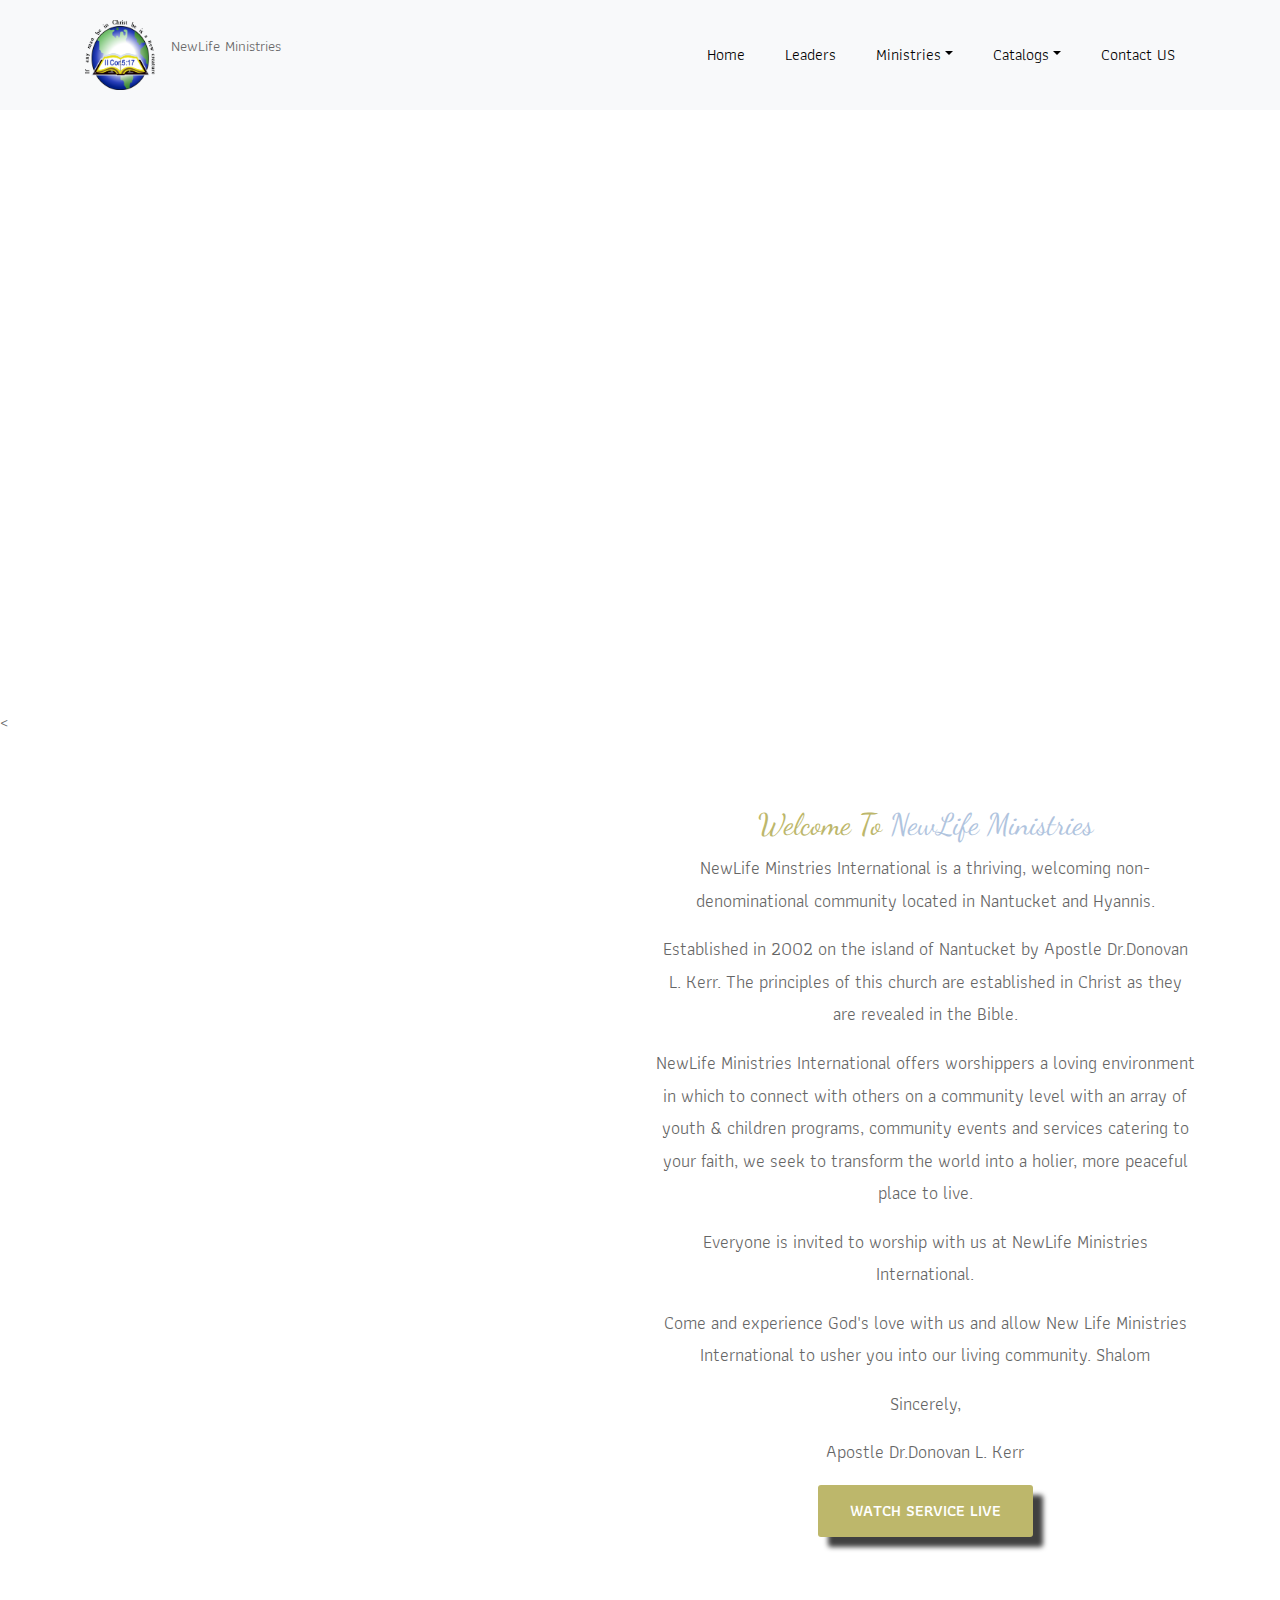
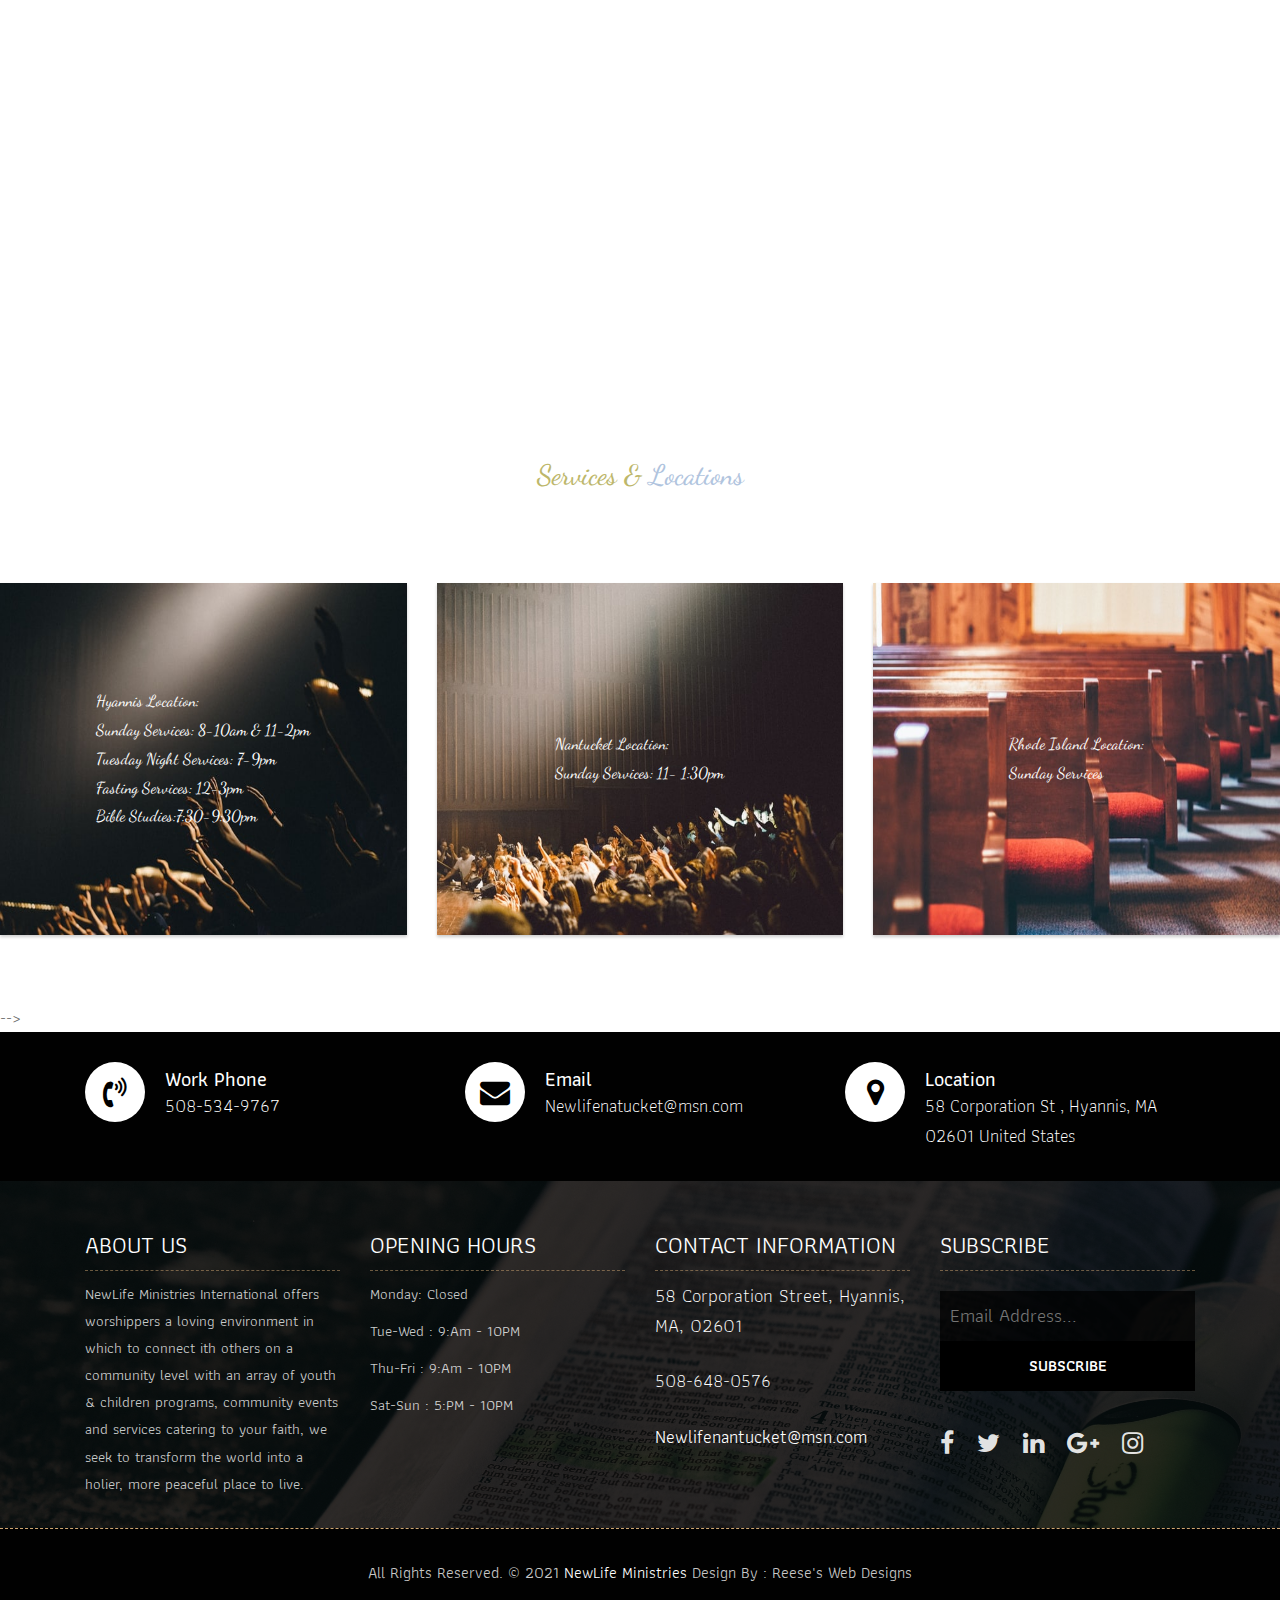
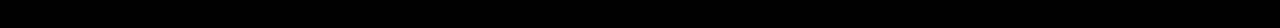
==== commit 419be440: "Add files via upload" ====
--- a/index.html
+++ b/index.html
@@ -52,7 +52,8 @@
 			<div class="container">
 				<a class="navbar-brand" href="index.html">
 					<img src="images/logo.png" alt="" width="70px"; height="70px";/>
-				</a>
+				</a> 
+				<p class="new"> NewLife Ministries </p>
 				<button class="navbar-toggler" type="button" data-toggle="collapse" data-target="#navbars-rs-food" aria-controls="navbars-rs-food" aria-expanded="false" aria-label="Toggle navigation">
 				  <span class="navbar-toggler-icon"></span>
 				</button>
@@ -64,7 +65,7 @@
 						<li class="nav-item dropdown">
 							<a class="nav-link dropdown-toggle" href="#" id="dropdown-a" data-toggle="dropdown">Ministries</a>
 								<div class="dropdown-menu" aria-labelledby="dropdown-a">
-								<a class="dropdown-item" href="#">Music Ministry</a>
+								<a class="dropdown-item" href="music.html">Music Ministry</a>
 								<a class="dropdown-item" href="#">Youth Ministry</a>
 								<a class="dropdown-item" href="#">Children Ministry</a>
 						</li>
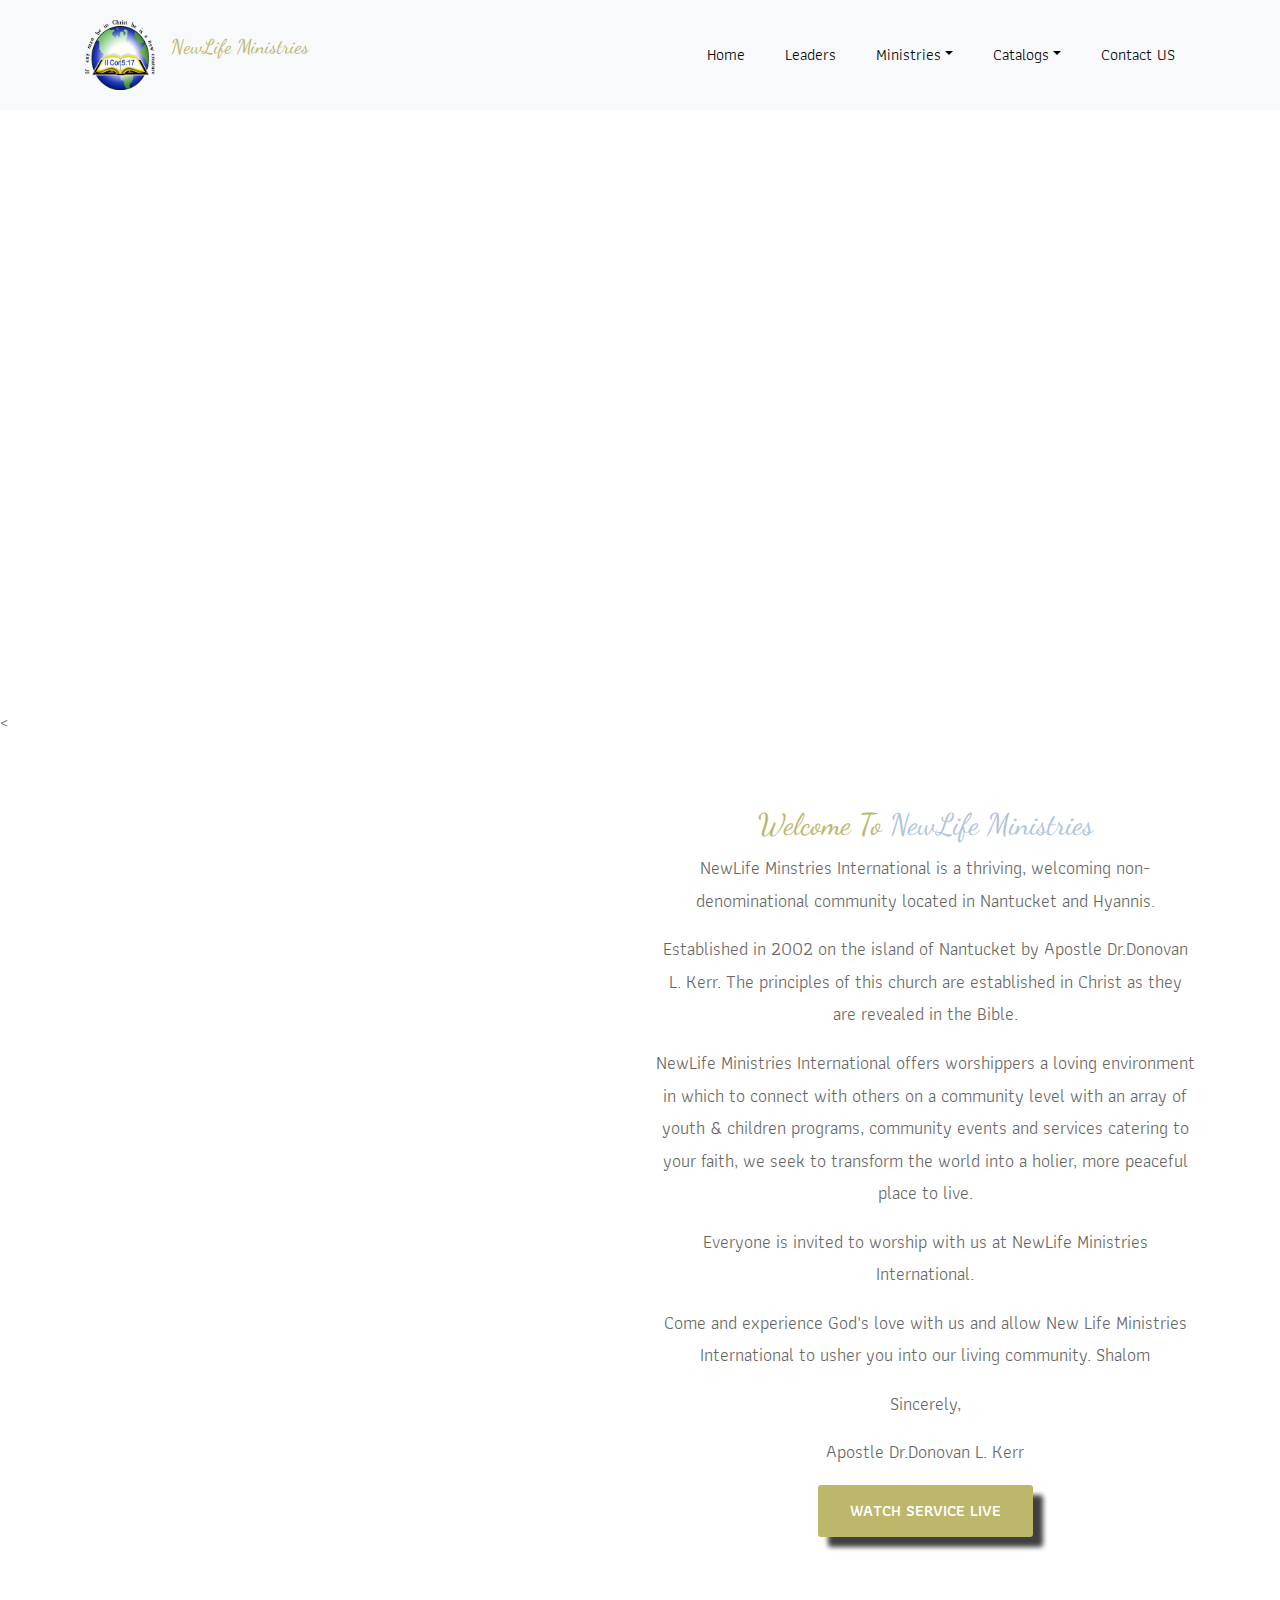
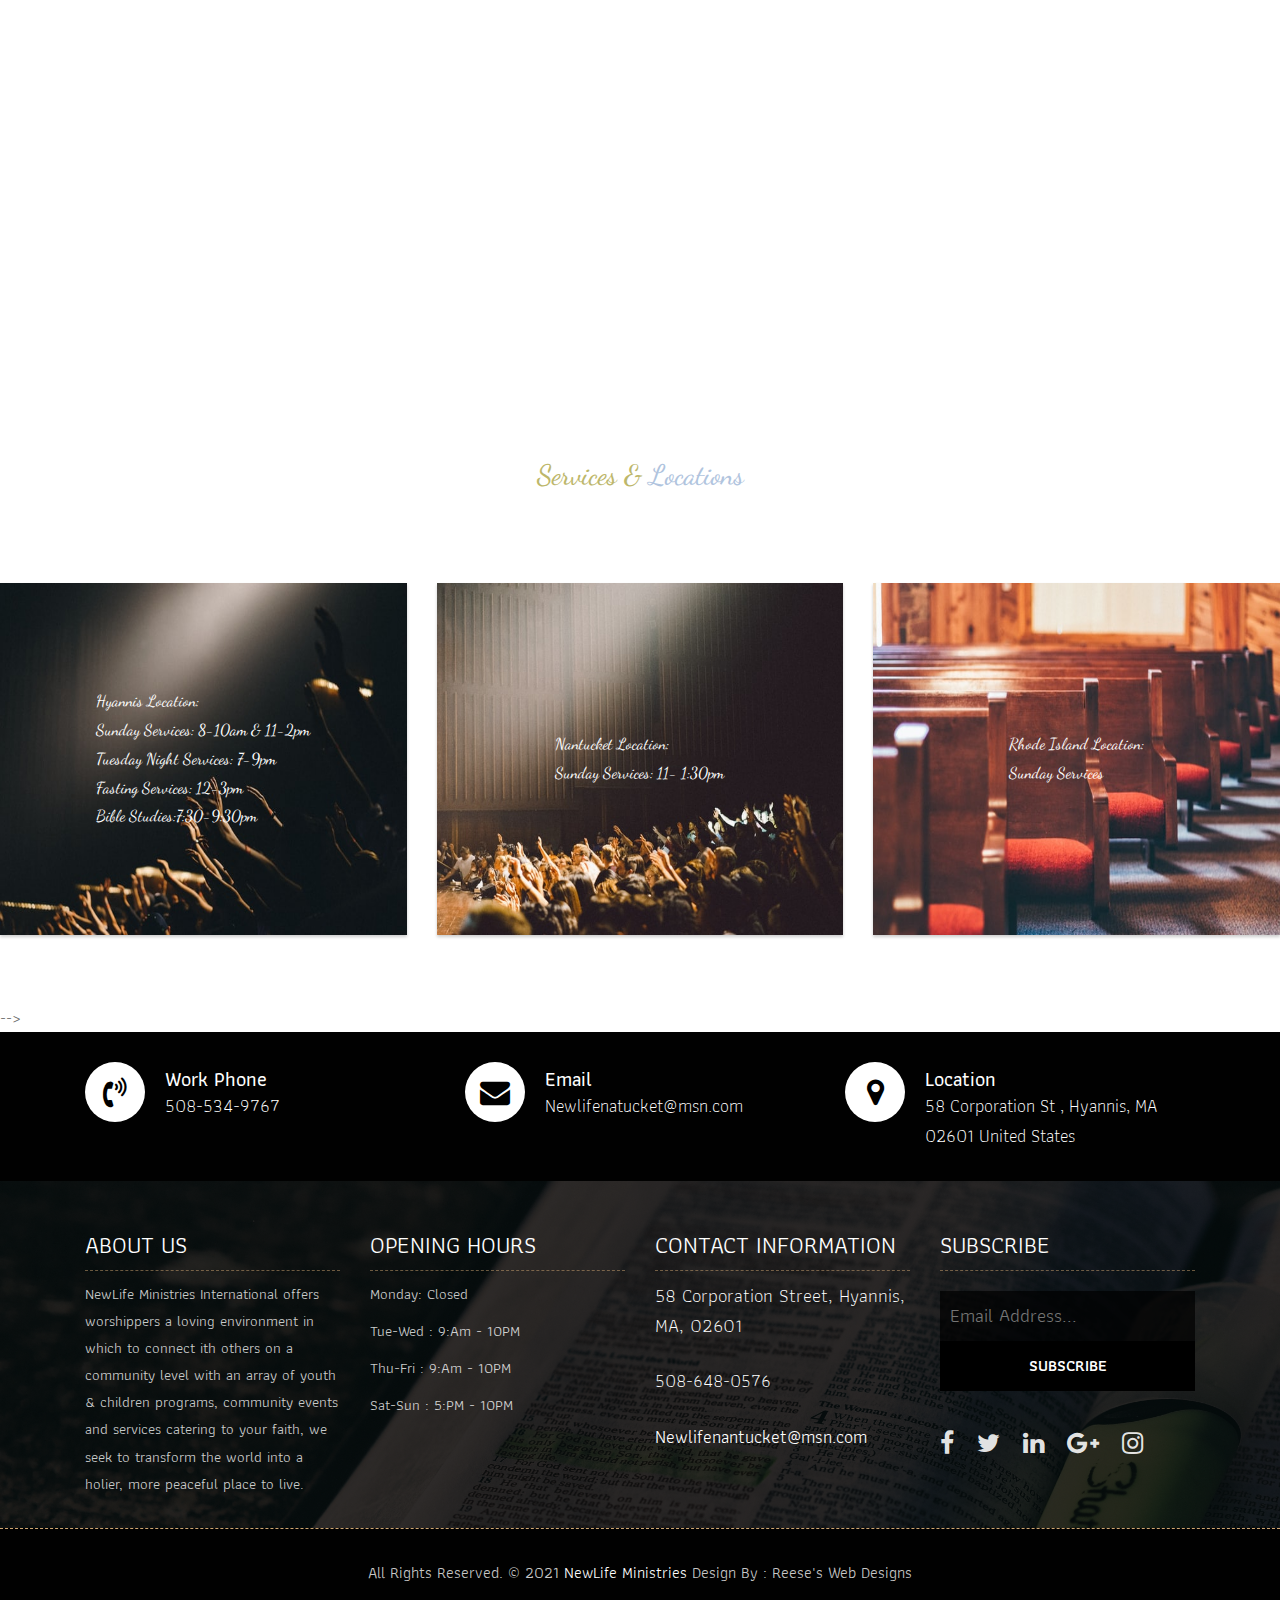
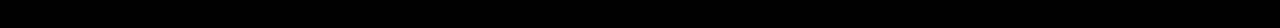
==== commit 2a3c0760: "New" ====
--- a/index.html
+++ b/index.html
@@ -1,532 +1,532 @@
-<!DOCTYPE html>
-<html lang="en"><!-- Basic -->
-<head>
-	<meta charset="utf-8">
-    <meta http-equiv="X-UA-Compatible" content="IE=edge">   
-   
-    <!-- Mobile Metas -->
-    <meta name="viewport" content="width=device-width, initial-scale=1">
- 
-     <!-- Site Metas -->
-    <title>NewLife Ministries</title>  
-    <meta name="keywords" content="">
-    <meta name="description" content="">
-    <meta name="author" content="">
-
-    <!-- Site Icons -->
-    <!-- Google Font -->
-    <link rel="preconnect" href="https://fonts.gstatic.com">
-    <link href="https://fonts.googleapis.com/css2?family=Dosis:wght@500&display=swap" rel="stylesheet"> 
-    <link rel="shortcut icon" href="images/favicon.ico" type="image/x-icon">
-    <link rel="apple-touch-icon" href="images/apple-touch-icon.png">
-    <!-- Google fonts -->
-<link rel="preconnect" href="https://fonts.gstatic.com">
-<link href="https://fonts.googleapis.com/css2?family=Vollkorn+SC&display=swap" rel="stylesheet"> 
-<link rel="preconnect" href="https://fonts.googleapis.com">
-<link href="https://fonts.googleapis.com/css2?family=Raleway:ital,wght@1,900&display=swap" rel="stylesheet"> 
-<link rel="preconnect" href="https://fonts.gstatic.com" crossorigin>
-<link href="https://fonts.googleapis.com/css2?family=Paytone+One&display=swap" rel="stylesheet">
-<link href="https://fonts.googleapis.com/css2?family=Dancing+Script:wght@400;500&family=Paytone+One&display=swap" rel="stylesheet">
-
-    <!-- Bootstrap CSS -->
-    <link rel="stylesheet" href="css/bootstrap.min.css">    
-	<!-- Site CSS -->
-    <link rel="stylesheet" href="css/style.css">    
-    <!-- Responsive CSS -->
-    <link rel="stylesheet" href="css/responsive.css">
-    <!-- Custom CSS -->
-    <link rel="stylesheet" href="css/custom.css">
-
-    <!--[if lt IE 9]>
-      <script src="https://oss.maxcdn.com/libs/html5shiv/3.7.0/html5shiv.js"></script>
-      <script src="https://oss.maxcdn.com/libs/respond.js/1.4.2/respond.min.js"></script>
-    <![endif]-->
-
-</head>
-
-<body>
-	<!-- Start header -->
-	<header class="top-navbar">
-
-		<nav class="navbar navbar-expand-lg navbar-light bg-light">
-			<div class="container">
-				<a class="navbar-brand" href="index.html">
-					<img src="images/logo.png" alt="" width="70px"; height="70px";/>
-				</a> 
-				<p class="new"> NewLife Ministries </p>
-				<button class="navbar-toggler" type="button" data-toggle="collapse" data-target="#navbars-rs-food" aria-controls="navbars-rs-food" aria-expanded="false" aria-label="Toggle navigation">
-				  <span class="navbar-toggler-icon"></span>
-				</button>
-				<div class="collapse navbar-collapse" id="navbars-rs-food">
-					<ul class="navbar-nav ml-auto">
-						<li class="nav-item active"><a class="nav-link" href="index.html">Home</a></li>
-					<!-- 	<li class="nav-item"><a class="nav-link" href="menu.html">Home</a></li> -->
-						<li class="nav-item"><a class="nav-link" href="about.html">Leaders</a></li>
-						<li class="nav-item dropdown">
-							<a class="nav-link dropdown-toggle" href="#" id="dropdown-a" data-toggle="dropdown">Ministries</a>
-								<div class="dropdown-menu" aria-labelledby="dropdown-a">
-								<a class="dropdown-item" href="music.html">Music Ministry</a>
-								<a class="dropdown-item" href="#">Youth Ministry</a>
-								<a class="dropdown-item" href="#">Children Ministry</a>
-						</li>
-						<li class="nav-item dropdown">
-							<a class="nav-link dropdown-toggle" href="#" id="dropdown-a" data-toggle="dropdown">Catalogs</a>
-							<div class="dropdown-menu" aria-labelledby="dropdown-a">
-								<!-- <a class="dropdown-item" href="blog.html">blog</a> -->
-								<a class="dropdown-item" href="blog-details.html">New Videos</a>
-								<a class="dropdown-item" href="blog-details.html">Old Videos</a>
-							</div>
-						</li>
-						<li class="nav-item"><a class="nav-link" href="contact.html">Contact US</a></li>
-					</ul>
-				</div>
-			</div>
-		</nav>
-	</header>
-	<!-- End header -->
-	<video src="Intro.mp4" width="1000px" height="700px"class="vid-bg" autoplay loop muted></video>
-
-	<!-- Start slides -->
-	<
-	<!-- End slides -->
-	
-	<!-- Start About -->
-	<div class="about-section-box">
-		<div class="container">
-			<div class="row">
-				<div class="col-lg-6 col-md-6 col-sm-12">
-					<img src="images/apo_1.jpg" alt="" class="img-fluid">
-				</div>
-				<div class="col-lg-6 col-md-6 col-sm-12 text-center">
-					<div class="inner-column">
-						<h1>Welcome To <span>NewLife Ministries</span></h1>
-						
-						<p>NewLife Minstries International is a thriving, welcoming non-denominational community located in Nantucket and Hyannis. </p>
-						<p>Established in 2002 on the island of Nantucket by Apostle Dr.Donovan L. Kerr. The principles of this church are established in Christ as they are revealed in the Bible.</p>
-						<p>NewLife Ministries International offers worshippers a loving environment in which to connect with others on a community level with an array of youth & children programs, community events and services catering to your faith, we seek to transform the world into a holier, more peaceful place to live.</p>
-						<p>Everyone is invited to worship with us at NewLife Ministries International.</p>
-        				<p>Come and experience God's love with us and allow New Life Ministries International to usher you into our living community. Shalom </p>
-
-        					<p>	Sincerely, </p>
-        					<p> Apostle Dr.Donovan L. Kerr</p>
-        				</div>
-     			<a class="btn btn-lg btn-circle btn-outline-new-white" href="https://www.youtube.com/channel/UC6tHAYskLpqmMT8SbdZQNaw">Watch Service Live</a>
-					</div>
-				</div>
-			</div>
-		</div>
-	</div>
-	<!-- End About -->
-	
-	<!-- Start QT -->
-	<div class="qt-box qt-background">
-		<div class="container">
-			<div class="row">
-				<div class="col-md-8 ml-auto mr-auto text-left">
-					<p class="lead">
-						“Therefore if any man be in Christ, he is a new creature: old things are passed away; behold, all things are become new.” 
-					</p>
-					<span class="lead" class="sub">2 Corinthians 5:17 </span>
-				</div>
-			</div>
-		</div>
-	</div>
-	<!-- End QT -->
-	
-	<!-- Start Menu -->
-	<!-- <div class="menu-box">
-		<div class="container"> -->
-		<!-- 	<div class="row">
-				<div class="col-lg-12">
-					<div class="heading-title text-center">
-						<h2>Meet Our Heads</h2>
-						
-					</div>
-				</div>
-			</div>
-			<div class="row">
-				<div class="col-lg-12">
-					<div class="special-menu text-center">
-						<div class="button-group filter-button-group">
-					
-							<button class="active" data-filter=".apos">Our Leaders</button>
-							<button data-filter=".bis active" >Apostles</button>
-						<!- 	<button data-filter=".bis">Bishops</button> -->
-						<!-- 	<button data-filter=".evan">Evangelists</button>
-							<button data-filter=".pas">Pastors</button>
-							<button data-filter=".mins">Ministers</button>
-							<button data-filter=".dea">Deacons</button>
-						</div>
-					</div>
-				</div>
-			</div>
-				 -->
-			<!-- <div class="row special-list">
-				<div class="col-lg-4 col-md-6 special-grid apos">
-					<div class="gallery-single fix">
-						<img src="images/DSC_6258.jpg" class="img-fluid" alt="Image">
-						<div class="why-text">
-							<h4>Bishop Donovan L Kerr</h4> -->
-							<!-- <p>Sed id magna vitae eros sagittis euismod.</p>
-							<h5> $7.79</h5> -->
-					<!-- 	</div>
-					</div>
-				</div> -->
-				<!-- 
-				<div class="col-lg-4 col-md-6 special-grid evan">
-					<div class="gallery-single fix">
-						<img src="images/evan_1.jpg" class="img-fluid" alt="Image">
-						<div class="why-text">
-							<h4>Special Drinks 2</h4>
-							<p>Sed id magna vitae eros sagittis euismod.</p>
-							<h5> $9.79</h5>
-						</div>
-					</div>
-				</div>
-
-				<div class="col-lg-4 col-md-6 special-grid evan">
-					<div class="gallery-single fix">
-						<img src="images/evan_2.jpg" class="img-fluid" alt="Image">
-						<div class="why-text">
-							<h4>Special Drinks 2</h4>
-							<p>Sed id magna vitae eros sagittis euismod.</p>
-							<h5> $9.79</h5>
-						</div>
-					</div>
-				</div>
-
-						<div class="col-lg-4 col-md-6 special-grid evan">
-					<div class="gallery-single fix">
-						<img src="images/evan_3.jpg" class="img-fluid" alt="Image">
-						<div class="why-text">
-							<h4>Special Drinks 2</h4>
-							<p>Sed id magna vitae eros sagittis euismod.</p>
-							<h5> $9.79</h5>
-						</div>
-
-					</div>
-				</div>
-
-						<div class="col-lg-4 col-md-6 special-grid evan">
-					<div class="gallery-single fix">
-						<img src="images/evan_4.jpg" class="img-fluid" alt="Image">
-						<div class="why-text">
-							<h4>Special Drinks 2</h4>
-							<p>Sed id magna vitae eros sagittis euismod.</p>
-							<h5> $9.79</h5>
-						</div>
-					</div>
-				</div>
-				
-				
-				<div class="col-lg-4 col-md-6 special-grid drinks">
-					<div class="gallery-single fix">
-						<img src="images/img-03.jpg" class="img-fluid" alt="Image">
-						<div class="why-text">
-							<h4>Special Drinks 3</h4>
-							<p>Sed id magna vitae eros sagittis euismod.</p>
-							<h5> $10.79</h5>
-						</div>
-					</div>
-				</div>
-				
-				<div class="col-lg-4 col-md-6 special-grid lunch">
-					<div class="gallery-single fix">
-						<img src="images/img-04.jpg" class="img-fluid" alt="Image">
-						<div class="why-text">
-							<h4>Special Lunch 1</h4>
-							<p>Sed id magna vitae eros sagittis euismod.</p>
-							<h5> $15.79</h5>
-						</div>
-					</div>
-				</div>
-				
-				<div class="col-lg-4 col-md-6 special-grid lunch">
-					<div class="gallery-single fix">
-						<img src="images/img-05.jpg" class="img-fluid" alt="Image">
-						<div class="why-text">
-							<h4>Special Lunch 2</h4>
-							<p>Sed id magna vitae eros sagittis euismod.</p>
-							<h5> $18.79</h5>
-						</div>
-					</div>
-				</div>
-				
-				<div class="col-lg-4 col-md-6 special-grid lunch">
-					<div class="gallery-single fix">
-						<img src="images/img-06.jpg" class="img-fluid" alt="Image">
-						<div class="why-text">
-							<h4>Special Lunch 3</h4>
-							<p>Sed id magna vitae eros sagittis euismod.</p>
-							<h5> $20.79</h5>
-						</div>
-					</div>
-				</div>
-				
-				<div class="col-lg-4 col-md-6 special-grid dinner">
-					<div class="gallery-single fix">
-						<img src="images/img-07.jpg" class="img-fluid" alt="Image">
-						<div class="why-text">
-							<h4>Special Dinner 1</h4>
-							<p>Sed id magna vitae eros sagittis euismod.</p>
-							<h5> $25.79</h5>
-						</div>
-					</div>
-				</div>
-				
-				<div class="col-lg-4 col-md-6 special-grid dinner">
-					<div class="gallery-single fix">
-						<img src="images/img-08.jpg" class="img-fluid" alt="Image">
-						<div class="why-text">
-							<h4>Special Dinner 2</h4>
-							<p>Sed id magna vitae eros sagittis euismod.</p>
-							<h5> $22.79</h5>
-						</div>
-					</div>
-				</div>
-				
-				<div class="col-lg-4 col-md-6 special-grid dinner">
-					<div class="gallery-single fix">
-						<img src="images/img-09.jpg" class="img-fluid" alt="Image">
-						<div class="why-text">
-							<h4>Special Dinner 3</h4>
-							<p>Sed id magna vitae eros sagittis euismod.</p>
-							<h5> $24.79</h5>
-						</div>
-					</div>
-				</div> -->
-	<!-- 			
-			</div>
-		</div>
-	</div>  -->
-	<!-- End Ministry
-	
-	<!-Start Gallery -->
-	<div class="gallery-box">
-		<div class="container-fluid">
-			<div class="row">
-				<div class="col-lg-12">
-					<div class="heading-title text-center">
-
-  
-            
-						<h2>Services & <span> Locations <span> </h2>
-						<!-- <p>Lorem Ipsum is simply dummy text of the printing and typesetting</p>
-					</div> -->
-				</div>
-			</div>
-
-			<div class="tz-gallery">
-				<div class="row">
-					<div class="col-sm-12 col-md-4 col-lg-4">
-                     
-						<a class="lightbox" href="images/service.jpg">
-							<img class="img-fluid" src="images/service.jpg " alt="Gallery Images">
-
-						</a>
-						<div class="centered">Hyannis Location: <br> Sunday Services: 8-10am & 11-2pm<br>
-                            Tuesday Night Services: 7-9pm<br> Fasting Services: 12-3pm <br> Bible Studies:7:30-9:30pm
-
-                       </div>
-					</div>
-					<div class="col-sm-6 col-md-4 col-lg-4">
-						<a class="lightbox" href="images/Nantucket.jpg">
-							<img class="img-fluid" src="images/Nantucket.jpg" alt="Gallery Images">
-						</a>
-						<div class="centered">Nantucket Location: <br> Sunday Services: 11- 1:30pm 
-
-                       </div>
-					</div>
-					<div class="col-sm-6 col-md-4 col-lg-4">
-						<a class="lightbox" href="images/Rhode.jpg">
-							<img class="img-fluid" src="images/Rhode.jpg" alt="Gallery Images">
-						</a>
-						<div class="centered">Rhode Island Location: <br> Sunday Services
-
-                       </div>
-					</div>
-					</div>
-				<!-- 	<div class="col-sm-12 col-md-4 col-lg-4">
-						<a class="lightbox" href="images/gallery-img-04.jpg">
-							<img class="img-fluid" src="images/gallery-img-04.jpg" alt="Gallery Images">
-						</a>
-					</div>
-					<div class="col-sm-6 col-md-4 col-lg-4">
-						<a class="lightbox" href="images/gallery-img-05.jpg">
-							<img class="img-fluid" src="images/gallery-img-05.jpg" alt="Gallery Images">
-						</a>
-					</div> 
-					<div class="col-sm-6 col-md-4 col-lg-4">
-						<a class="lightbox" href="images/gallery-img-06.jpg">
-							<img class="img-fluid" src="images/gallery-img-06.jpg" alt="Gallery Images">
-						</a>
-					</div> -->
-				</div>
-			</div>
-		</div>
-	</div>
-	<!-- End Gallery -->
-	
-	<!-- Start Customer Reviews -->
-	<!-- <div class="customer-reviews-box">
-		<div class="container">
-			<div class="row">
-				<div class="col-lg-12">
-					<div class="heading-title text-center">
-						<h2>Customer Reviews</h2>
-						<p>Lorem Ipsum is simply dummy text of the printing and typesetting</p>
-					</div>
-				</div>
-			</div>
-			<div class="row">
-				<div class="col-md-8 mr-auto ml-auto text-center">
-					<div id="reviews" class="carousel slide" data-ride="carousel">
-						<div class="carousel-inner mt-4">
-							<div class="carousel-item text-center active">
-								<div class="img-box p-1 border rounded-circle m-auto">
-									<img class="d-block w-100 rounded-circle" src="images/profile-1.jpg" alt="">
-								</div>
-								<h5 class="mt-4 mb-0"><strong class="text-warning text-uppercase">Paul Mitchel</strong></h5>
-								<h6 class="text-dark m-0">Web Developer</h6>
-								<p class="m-0 pt-3">Lorem ipsum dolor sit amet, consectetur adipiscing elit. Nam eu sem tempor, varius quam at, luctus dui. Mauris magna metus, dapibus nec turpis vel, semper malesuada ante. Idac bibendum scelerisque non non purus. Suspendisse varius nibh non aliquet.</p>
-							</div>
-							<div class="carousel-item text-center">
-								<div class="img-box p-1 border rounded-circle m-auto">
-									<img class="d-block w-100 rounded-circle" src="images/profile-3.jpg" alt="">
-								</div>
-								<h5 class="mt-4 mb-0"><strong class="text-warning text-uppercase">Steve Fonsi</strong></h5>
-								<h6 class="text-dark m-0">Web Designer</h6>
-								<p class="m-0 pt-3">Lorem ipsum dolor sit amet, consectetur adipiscing elit. Nam eu sem tempor, varius quam at, luctus dui. Mauris magna metus, dapibus nec turpis vel, semper malesuada ante. Idac bibendum scelerisque non non purus. Suspendisse varius nibh non aliquet.</p>
-							</div>
-							<div class="carousel-item text-center">
-								<div class="img-box p-1 border rounded-circle m-auto">
-									<img class="d-block w-100 rounded-circle" src="images/profile-7.jpg" alt="">
-								</div>
-								<h5 class="mt-4 mb-0"><strong class="text-warning text-uppercase">Daniel vebar</strong></h5>
-								<h6 class="text-dark m-0">Seo Analyst</h6>
-								<p class="m-0 pt-3">Lorem ipsum dolor sit amet, consectetur adipiscing elit. Nam eu sem tempor, varius quam at, luctus dui. Mauris magna metus, dapibus nec turpis vel, semper malesuada ante. Idac bibendum scelerisque non non purus. Suspendisse varius nibh non aliquet.</p>
-							</div>
-						</div>
-						<a class="carousel-control-prev" href="#reviews" role="button" data-slide="prev">
-							<i class="fa fa-angle-left" aria-hidden="true"></i>
-							<span class="sr-only">Previous</span>
-						</a>
-						<a class="carousel-control-next" href="#reviews" role="button" data-slide="next">
-							<i class="fa fa-angle-right" aria-hidden="true"></i>
-							<span class="sr-only">Next</span>
-						</a>
-                    </div>
-				</div> -->
-			</div>
-		</div>
-	</div>
-	<!-- End Customer Reviews -->
-	 -->
-	<!-- Start Contact info -->
-	<div class="contact-imfo-box">
-		<div class="container">
-			<div class="row">
-				<div class="col-md-4">
-					<i class="fa fa-volume-control-phone"></i>
-					<div class="overflow-hidden">
-						<h4>Work Phone</h4>
-						<p class="lead">
-							508-534-9767
-						</p>
-					</div>
-				</div>
-				<div class="col-md-4">
-					<i class="fa fa-envelope"></i>
-					<div class="overflow-hidden">
-						<h4>Email</h4>
-						<p class="lead">
-							Newlifenatucket@msn.com
-						</p>
-					</div>
-				</div>
-				<div class="col-md-4">
-					<i class="fa fa-map-marker"></i>
-					<div class="overflow-hidden">
-						<h4>Location</h4>
-						<p class="lead">
-							58 Corporation St , Hyannis, MA 02601
-                             United States 
-						</p>
-					</div>
-				</div>
-			</div>
-		</div>
-	</div>
-	<!-- End Contact info -->
-	
-	<!-- Start Footer -->
-	<footer class="footer-area bg-f">
-		<div class="container">
-			<div class="row">
-				<div class="col-lg-3 col-md-6">
-					<h3>About Us</h3>
-					<p>NewLife Ministries International offers worshippers a loving environment in which to connect ith others on a community level with an array of youth & children programs, community events and services catering to your faith, we seek to transform the world into a holier, more peaceful place to live.</p>
-				</div>
-				<div class="col-lg-3 col-md-6">
-					<h3>Opening hours</h3>
-					<p><span class="text-color">Monday: </span>Closed</p>
-					<p><span class="text-color">Tue-Wed :</span> 9:Am - 10PM</p>
-					<p><span class="text-color">Thu-Fri :</span> 9:Am - 10PM</p>
-					<p><span class="text-color">Sat-Sun :</span> 5:PM - 10PM</p>
-				</div>
-				<div class="col-lg-3 col-md-6">
-					<h3>Contact information</h3>
-					<p class="lead">58 Corporation Street, Hyannis, MA, 02601</p>
-					<p class="lead"><a href="#">508-648-0576</a></p>
-					<p><a href="#"> Newlifenantucket@msn.com</a></p>
-				</div>
-				<div class="col-lg-3 col-md-6">
-					<h3>Subscribe</h3>
-					<div class="subscribe_form">
-						<form class="subscribe_form">
-							<input name="EMAIL" id="subs-email" class="form_input" placeholder="Email Address..." type="email">
-							<button type="submit" class="submit">SUBSCRIBE</button>
-							<div class="clearfix"></div>
-						</form>
-					</div>
-					<ul class="list-inline f-social">
-						<li class="list-inline-item"><a href="#"><i class="fa fa-facebook" aria-hidden="true"></i></a></li>
-						<li class="list-inline-item"><a href="#"><i class="fa fa-twitter" aria-hidden="true"></i></a></li>
-						<li class="list-inline-item"><a href="#"><i class="fa fa-linkedin" aria-hidden="true"></i></a></li>
-						<li class="list-inline-item"><a href="#"><i class="fa fa-google-plus" aria-hidden="true"></i></a></li>
-						<li class="list-inline-item"><a href="#"><i class="fa fa-instagram" aria-hidden="true"></i></a></li>
-					</ul>
-				</div>
-			</div>
-		</div>
-		
-		<div class="copyright">
-			<div class="container">
-				<div class="row">
-					<div class="col-lg-12">
-						<p class="company-name">All Rights Reserved. &copy; 2021 <a href="#">NewLife Ministries</a> Design By : Reese's Web Designs 
-					<!-- <a href="https://html.design/">html design</a></p> -->
-					</div>
-				</div>
-			</div>
-		</div>
-		
-	</footer>
-	<!-- End Footer -->
-	
-	<a href="#" id="back-to-top" title="Back to top" style="display: none;">&uarr;</a>
-
-	<!-- ALL JS FILES -->
-	<script src="js/jquery-3.2.1.min.js"></script>
-	<script src="js/popper.min.js"></script>
-	<script src="js/bootstrap.min.js"></script>
-    <!-- ALL PLUGINS -->
-	<script src="js/jquery.superslides.min.js"></script>
-	<script src="js/images-loded.min.js"></script>
-	<script src="js/isotope.min.js"></script>
-	<script src="js/baguetteBox.min.js"></script>
-	<script src="js/form-validator.min.js"></script>
-    <script src="js/contact-form-script.js"></script>
-    <script src="js/custom.js"></script>
-</body>
+<!DOCTYPE html>
+<html lang="en"><!-- Basic -->
+<head>
+	<meta charset="utf-8">
+    <meta http-equiv="X-UA-Compatible" content="IE=edge">   
+   
+    <!-- Mobile Metas -->
+    <meta name="viewport" content="width=device-width, initial-scale=1">
+ 
+     <!-- Site Metas -->
+    <title>NewLife Ministries</title>  
+    <meta name="keywords" content="">
+    <meta name="description" content="">
+    <meta name="author" content="">
+
+    <!-- Site Icons -->
+    <!-- Google Font -->
+    <link rel="preconnect" href="https://fonts.gstatic.com">
+    <link href="https://fonts.googleapis.com/css2?family=Dosis:wght@500&display=swap" rel="stylesheet"> 
+    <link rel="shortcut icon" href="images/favicon.ico" type="image/x-icon">
+    <link rel="apple-touch-icon" href="images/apple-touch-icon.png">
+    <!-- Google fonts -->
+<link rel="preconnect" href="https://fonts.gstatic.com">
+<link href="https://fonts.googleapis.com/css2?family=Vollkorn+SC&display=swap" rel="stylesheet"> 
+<link rel="preconnect" href="https://fonts.googleapis.com">
+<link href="https://fonts.googleapis.com/css2?family=Raleway:ital,wght@1,900&display=swap" rel="stylesheet"> 
+<link rel="preconnect" href="https://fonts.gstatic.com" crossorigin>
+<link href="https://fonts.googleapis.com/css2?family=Paytone+One&display=swap" rel="stylesheet">
+<link href="https://fonts.googleapis.com/css2?family=Dancing+Script:wght@400;500&family=Paytone+One&display=swap" rel="stylesheet">
+
+    <!-- Bootstrap CSS -->
+    <link rel="stylesheet" href="css/bootstrap.min.css">    
+	<!-- Site CSS -->
+    <link rel="stylesheet" href="css/style.css">    
+    <!-- Responsive CSS -->
+    <link rel="stylesheet" href="css/responsive.css">
+    <!-- Custom CSS -->
+    <link rel="stylesheet" href="css/custom.css">
+
+    <!--[if lt IE 9]>
+      <script src="https://oss.maxcdn.com/libs/html5shiv/3.7.0/html5shiv.js"></script>
+      <script src="https://oss.maxcdn.com/libs/respond.js/1.4.2/respond.min.js"></script>
+    <![endif]-->
+
+</head>
+
+<body>
+	<!-- Start header -->
+	<header class="top-navbar">
+
+		<nav class="navbar navbar-expand-lg navbar-light bg-light">
+			<div class="container">
+				<a class="navbar-brand" href="index.html">
+					<img src="images/logo.png" alt="" width="70px"; height="70px";/>
+				</a> 
+				<p class="new"> NewLife Ministries </p>
+				<button class="navbar-toggler" type="button" data-toggle="collapse" data-target="#navbars-rs-food" aria-controls="navbars-rs-food" aria-expanded="false" aria-label="Toggle navigation">
+				  <span class="navbar-toggler-icon"></span>
+				</button>
+				<div class="collapse navbar-collapse" id="navbars-rs-food">
+					<ul class="navbar-nav ml-auto">
+						<li class="nav-item active"><a class="nav-link" href="index.html">Home</a></li>
+					<!-- 	<li class="nav-item"><a class="nav-link" href="menu.html">Home</a></li> -->
+						<li class="nav-item"><a class="nav-link" href="about.html">Leaders</a></li>
+						<li class="nav-item dropdown">
+							<a class="nav-link dropdown-toggle" href="#" id="dropdown-a" data-toggle="dropdown">Ministries</a>
+								<div class="dropdown-menu" aria-labelledby="dropdown-a">
+								<a class="dropdown-item" href="music.html">Music Ministry</a>
+								<a class="dropdown-item" href="#">Youth Ministry</a>
+								<a class="dropdown-item" href="#">Children Ministry</a>
+						</li>
+						<li class="nav-item dropdown">
+							<a class="nav-link dropdown-toggle" href="#" id="dropdown-a" data-toggle="dropdown">Catalogs</a>
+							<div class="dropdown-menu" aria-labelledby="dropdown-a">
+								<!-- <a class="dropdown-item" href="blog.html">blog</a> -->
+								<a class="dropdown-item" href="blog-details.html">New Videos</a>
+								<a class="dropdown-item" href="blog-details.html">Old Videos</a>
+							</div>
+						</li>
+						<li class="nav-item"><a class="nav-link" href="contact.html">Contact US</a></li>
+					</ul>
+				</div>
+			</div>
+		</nav>
+	</header>
+	<!-- End header -->
+	<video src="Intro.mp4" width="1000px" height="700px"class="vid-bg" autoplay loop muted></video>
+
+	<!-- Start slides -->
+	<
+	<!-- End slides -->
+	
+	<!-- Start About -->
+	<div class="about-section-box">
+		<div class="container">
+			<div class="row">
+				<div class="col-lg-6 col-md-6 col-sm-12">
+					<img src="images/apo_1.jpg" alt="" class="img-fluid">
+				</div>
+				<div class="col-lg-6 col-md-6 col-sm-12 text-center">
+					<div class="inner-column">
+						<h1>Welcome To <span>NewLife Ministries</span></h1>
+						
+						<p>NewLife Minstries International is a thriving, welcoming non-denominational community located in Nantucket and Hyannis. </p>
+						<p>Established in 2002 on the island of Nantucket by Apostle Dr.Donovan L. Kerr. The principles of this church are established in Christ as they are revealed in the Bible.</p>
+						<p>NewLife Ministries International offers worshippers a loving environment in which to connect with others on a community level with an array of youth & children programs, community events and services catering to your faith, we seek to transform the world into a holier, more peaceful place to live.</p>
+						<p>Everyone is invited to worship with us at NewLife Ministries International.</p>
+        				<p>Come and experience God's love with us and allow New Life Ministries International to usher you into our living community. Shalom </p>
+
+        					<p>	Sincerely, </p>
+        					<p> Apostle Dr.Donovan L. Kerr</p>
+        				</div>
+     			<a class="btn btn-lg btn-circle btn-outline-new-white" href="https://www.youtube.com/channel/UC6tHAYskLpqmMT8SbdZQNaw">Watch Service Live</a>
+					</div>
+				</div>
+			</div>
+		</div>
+	</div>
+	<!-- End About -->
+	
+	<!-- Start QT -->
+	<div class="qt-box qt-background">
+		<div class="container">
+			<div class="row">
+				<div class="col-md-8 ml-auto mr-auto text-left">
+					<p class="lead">
+						“Therefore if any man be in Christ, he is a new creature: old things are passed away; behold, all things are become new.” 
+					</p>
+					<span class="lead" class="sub">2 Corinthians 5:17 </span>
+				</div>
+			</div>
+		</div>
+	</div>
+	<!-- End QT -->
+	
+	<!-- Start Menu -->
+	<!-- <div class="menu-box">
+		<div class="container"> -->
+		<!-- 	<div class="row">
+				<div class="col-lg-12">
+					<div class="heading-title text-center">
+						<h2>Meet Our Heads</h2>
+						
+					</div>
+				</div>
+			</div>
+			<div class="row">
+				<div class="col-lg-12">
+					<div class="special-menu text-center">
+						<div class="button-group filter-button-group">
+					
+							<button class="active" data-filter=".apos">Our Leaders</button>
+							<button data-filter=".bis active" >Apostles</button>
+						<!- 	<button data-filter=".bis">Bishops</button> -->
+						<!-- 	<button data-filter=".evan">Evangelists</button>
+							<button data-filter=".pas">Pastors</button>
+							<button data-filter=".mins">Ministers</button>
+							<button data-filter=".dea">Deacons</button>
+						</div>
+					</div>
+				</div>
+			</div>
+				 -->
+			<!-- <div class="row special-list">
+				<div class="col-lg-4 col-md-6 special-grid apos">
+					<div class="gallery-single fix">
+						<img src="images/DSC_6258.jpg" class="img-fluid" alt="Image">
+						<div class="why-text">
+							<h4>Bishop Donovan L Kerr</h4> -->
+							<!-- <p>Sed id magna vitae eros sagittis euismod.</p>
+							<h5> $7.79</h5> -->
+					<!-- 	</div>
+					</div>
+				</div> -->
+				<!-- 
+				<div class="col-lg-4 col-md-6 special-grid evan">
+					<div class="gallery-single fix">
+						<img src="images/evan_1.jpg" class="img-fluid" alt="Image">
+						<div class="why-text">
+							<h4>Special Drinks 2</h4>
+							<p>Sed id magna vitae eros sagittis euismod.</p>
+							<h5> $9.79</h5>
+						</div>
+					</div>
+				</div>
+
+				<div class="col-lg-4 col-md-6 special-grid evan">
+					<div class="gallery-single fix">
+						<img src="images/evan_2.jpg" class="img-fluid" alt="Image">
+						<div class="why-text">
+							<h4>Special Drinks 2</h4>
+							<p>Sed id magna vitae eros sagittis euismod.</p>
+							<h5> $9.79</h5>
+						</div>
+					</div>
+				</div>
+
+						<div class="col-lg-4 col-md-6 special-grid evan">
+					<div class="gallery-single fix">
+						<img src="images/evan_3.jpg" class="img-fluid" alt="Image">
+						<div class="why-text">
+							<h4>Special Drinks 2</h4>
+							<p>Sed id magna vitae eros sagittis euismod.</p>
+							<h5> $9.79</h5>
+						</div>
+
+					</div>
+				</div>
+
+						<div class="col-lg-4 col-md-6 special-grid evan">
+					<div class="gallery-single fix">
+						<img src="images/evan_4.jpg" class="img-fluid" alt="Image">
+						<div class="why-text">
+							<h4>Special Drinks 2</h4>
+							<p>Sed id magna vitae eros sagittis euismod.</p>
+							<h5> $9.79</h5>
+						</div>
+					</div>
+				</div>
+				
+				
+				<div class="col-lg-4 col-md-6 special-grid drinks">
+					<div class="gallery-single fix">
+						<img src="images/img-03.jpg" class="img-fluid" alt="Image">
+						<div class="why-text">
+							<h4>Special Drinks 3</h4>
+							<p>Sed id magna vitae eros sagittis euismod.</p>
+							<h5> $10.79</h5>
+						</div>
+					</div>
+				</div>
+				
+				<div class="col-lg-4 col-md-6 special-grid lunch">
+					<div class="gallery-single fix">
+						<img src="images/img-04.jpg" class="img-fluid" alt="Image">
+						<div class="why-text">
+							<h4>Special Lunch 1</h4>
+							<p>Sed id magna vitae eros sagittis euismod.</p>
+							<h5> $15.79</h5>
+						</div>
+					</div>
+				</div>
+				
+				<div class="col-lg-4 col-md-6 special-grid lunch">
+					<div class="gallery-single fix">
+						<img src="images/img-05.jpg" class="img-fluid" alt="Image">
+						<div class="why-text">
+							<h4>Special Lunch 2</h4>
+							<p>Sed id magna vitae eros sagittis euismod.</p>
+							<h5> $18.79</h5>
+						</div>
+					</div>
+				</div>
+				
+				<div class="col-lg-4 col-md-6 special-grid lunch">
+					<div class="gallery-single fix">
+						<img src="images/img-06.jpg" class="img-fluid" alt="Image">
+						<div class="why-text">
+							<h4>Special Lunch 3</h4>
+							<p>Sed id magna vitae eros sagittis euismod.</p>
+							<h5> $20.79</h5>
+						</div>
+					</div>
+				</div>
+				
+				<div class="col-lg-4 col-md-6 special-grid dinner">
+					<div class="gallery-single fix">
+						<img src="images/img-07.jpg" class="img-fluid" alt="Image">
+						<div class="why-text">
+							<h4>Special Dinner 1</h4>
+							<p>Sed id magna vitae eros sagittis euismod.</p>
+							<h5> $25.79</h5>
+						</div>
+					</div>
+				</div>
+				
+				<div class="col-lg-4 col-md-6 special-grid dinner">
+					<div class="gallery-single fix">
+						<img src="images/img-08.jpg" class="img-fluid" alt="Image">
+						<div class="why-text">
+							<h4>Special Dinner 2</h4>
+							<p>Sed id magna vitae eros sagittis euismod.</p>
+							<h5> $22.79</h5>
+						</div>
+					</div>
+				</div>
+				
+				<div class="col-lg-4 col-md-6 special-grid dinner">
+					<div class="gallery-single fix">
+						<img src="images/img-09.jpg" class="img-fluid" alt="Image">
+						<div class="why-text">
+							<h4>Special Dinner 3</h4>
+							<p>Sed id magna vitae eros sagittis euismod.</p>
+							<h5> $24.79</h5>
+						</div>
+					</div>
+				</div> -->
+	<!-- 			
+			</div>
+		</div>
+	</div>  -->
+	<!-- End Ministry
+	
+	<!-Start Gallery -->
+	<div class="gallery-box">
+		<div class="container-fluid">
+			<div class="row">
+				<div class="col-lg-12">
+					<div class="heading-title text-center">
+
+  
+            
+						<h2>Services & <span> Locations <span> </h2>
+						<!-- <p>Lorem Ipsum is simply dummy text of the printing and typesetting</p>
+					</div> -->
+				</div>
+			</div>
+
+			<div class="tz-gallery">
+				<div class="row">
+					<div class="col-sm-12 col-md-4 col-lg-4">
+                     
+						<a class="lightbox" href="images/service.jpg">
+							<img class="img-fluid" src="images/service.jpg " alt="Gallery Images">
+
+						</a>
+						<div class="centered">Hyannis Location: <br> Sunday Services: 8-10am & 11-2pm<br>
+                            Tuesday Night Services: 7-9pm<br> Fasting Services: 12-3pm <br> Bible Studies:7:30-9:30pm
+
+                       </div>
+					</div>
+					<div class="col-sm-6 col-md-4 col-lg-4">
+						<a class="lightbox" href="images/Nantucket.jpg">
+							<img class="img-fluid" src="images/Nantucket.jpg" alt="Gallery Images">
+						</a>
+						<div class="centered">Nantucket Location: <br> Sunday Services: 11- 1:30pm 
+
+                       </div>
+					</div>
+					<div class="col-sm-6 col-md-4 col-lg-4">
+						<a class="lightbox" href="images/Rhode.jpg">
+							<img class="img-fluid" src="images/Rhode.jpg" alt="Gallery Images">
+						</a>
+						<div class="centered">Rhode Island Location: <br> Sunday Services
+
+                       </div>
+					</div>
+					</div>
+				<!-- 	<div class="col-sm-12 col-md-4 col-lg-4">
+						<a class="lightbox" href="images/gallery-img-04.jpg">
+							<img class="img-fluid" src="images/gallery-img-04.jpg" alt="Gallery Images">
+						</a>
+					</div>
+					<div class="col-sm-6 col-md-4 col-lg-4">
+						<a class="lightbox" href="images/gallery-img-05.jpg">
+							<img class="img-fluid" src="images/gallery-img-05.jpg" alt="Gallery Images">
+						</a>
+					</div> 
+					<div class="col-sm-6 col-md-4 col-lg-4">
+						<a class="lightbox" href="images/gallery-img-06.jpg">
+							<img class="img-fluid" src="images/gallery-img-06.jpg" alt="Gallery Images">
+						</a>
+					</div> -->
+				</div>
+			</div>
+		</div>
+	</div>
+	<!-- End Gallery -->
+	
+	<!-- Start Customer Reviews -->
+	<!-- <div class="customer-reviews-box">
+		<div class="container">
+			<div class="row">
+				<div class="col-lg-12">
+					<div class="heading-title text-center">
+						<h2>Customer Reviews</h2>
+						<p>Lorem Ipsum is simply dummy text of the printing and typesetting</p>
+					</div>
+				</div>
+			</div>
+			<div class="row">
+				<div class="col-md-8 mr-auto ml-auto text-center">
+					<div id="reviews" class="carousel slide" data-ride="carousel">
+						<div class="carousel-inner mt-4">
+							<div class="carousel-item text-center active">
+								<div class="img-box p-1 border rounded-circle m-auto">
+									<img class="d-block w-100 rounded-circle" src="images/profile-1.jpg" alt="">
+								</div>
+								<h5 class="mt-4 mb-0"><strong class="text-warning text-uppercase">Paul Mitchel</strong></h5>
+								<h6 class="text-dark m-0">Web Developer</h6>
+								<p class="m-0 pt-3">Lorem ipsum dolor sit amet, consectetur adipiscing elit. Nam eu sem tempor, varius quam at, luctus dui. Mauris magna metus, dapibus nec turpis vel, semper malesuada ante. Idac bibendum scelerisque non non purus. Suspendisse varius nibh non aliquet.</p>
+							</div>
+							<div class="carousel-item text-center">
+								<div class="img-box p-1 border rounded-circle m-auto">
+									<img class="d-block w-100 rounded-circle" src="images/profile-3.jpg" alt="">
+								</div>
+								<h5 class="mt-4 mb-0"><strong class="text-warning text-uppercase">Steve Fonsi</strong></h5>
+								<h6 class="text-dark m-0">Web Designer</h6>
+								<p class="m-0 pt-3">Lorem ipsum dolor sit amet, consectetur adipiscing elit. Nam eu sem tempor, varius quam at, luctus dui. Mauris magna metus, dapibus nec turpis vel, semper malesuada ante. Idac bibendum scelerisque non non purus. Suspendisse varius nibh non aliquet.</p>
+							</div>
+							<div class="carousel-item text-center">
+								<div class="img-box p-1 border rounded-circle m-auto">
+									<img class="d-block w-100 rounded-circle" src="images/profile-7.jpg" alt="">
+								</div>
+								<h5 class="mt-4 mb-0"><strong class="text-warning text-uppercase">Daniel vebar</strong></h5>
+								<h6 class="text-dark m-0">Seo Analyst</h6>
+								<p class="m-0 pt-3">Lorem ipsum dolor sit amet, consectetur adipiscing elit. Nam eu sem tempor, varius quam at, luctus dui. Mauris magna metus, dapibus nec turpis vel, semper malesuada ante. Idac bibendum scelerisque non non purus. Suspendisse varius nibh non aliquet.</p>
+							</div>
+						</div>
+						<a class="carousel-control-prev" href="#reviews" role="button" data-slide="prev">
+							<i class="fa fa-angle-left" aria-hidden="true"></i>
+							<span class="sr-only">Previous</span>
+						</a>
+						<a class="carousel-control-next" href="#reviews" role="button" data-slide="next">
+							<i class="fa fa-angle-right" aria-hidden="true"></i>
+							<span class="sr-only">Next</span>
+						</a>
+                    </div>
+				</div> -->
+			</div>
+		</div>
+	</div>
+	<!-- End Customer Reviews -->
+	 -->
+	<!-- Start Contact info -->
+	<div class="contact-imfo-box">
+		<div class="container">
+			<div class="row">
+				<div class="col-md-4">
+					<i class="fa fa-volume-control-phone"></i>
+					<div class="overflow-hidden">
+						<h4>Work Phone</h4>
+						<p class="lead">
+							508-534-9767
+						</p>
+					</div>
+				</div>
+				<div class="col-md-4">
+					<i class="fa fa-envelope"></i>
+					<div class="overflow-hidden">
+						<h4>Email</h4>
+						<p class="lead">
+							Newlifenatucket@msn.com
+						</p>
+					</div>
+				</div>
+				<div class="col-md-4">
+					<i class="fa fa-map-marker"></i>
+					<div class="overflow-hidden">
+						<h4>Location</h4>
+						<p class="lead">
+							58 Corporation St , Hyannis, MA 02601
+                             United States 
+						</p>
+					</div>
+				</div>
+			</div>
+		</div>
+	</div>
+	<!-- End Contact info -->
+	
+	<!-- Start Footer -->
+	<footer class="footer-area bg-f">
+		<div class="container">
+			<div class="row">
+				<div class="col-lg-3 col-md-6">
+					<h3>About Us</h3>
+					<p>NewLife Ministries International offers worshippers a loving environment in which to connect ith others on a community level with an array of youth & children programs, community events and services catering to your faith, we seek to transform the world into a holier, more peaceful place to live.</p>
+				</div>
+				<div class="col-lg-3 col-md-6">
+					<h3>Opening hours</h3>
+					<p><span class="text-color">Monday: </span>Closed</p>
+					<p><span class="text-color">Tue-Wed :</span> 9:Am - 10PM</p>
+					<p><span class="text-color">Thu-Fri :</span> 9:Am - 10PM</p>
+					<p><span class="text-color">Sat-Sun :</span> 5:PM - 10PM</p>
+				</div>
+				<div class="col-lg-3 col-md-6">
+					<h3>Contact information</h3>
+					<p class="lead">58 Corporation Street, Hyannis, MA, 02601</p>
+					<p class="lead"><a href="#">508-648-0576</a></p>
+					<p><a href="#"> Newlifenantucket@msn.com</a></p>
+				</div>
+				<div class="col-lg-3 col-md-6">
+					<h3>Subscribe</h3>
+					<div class="subscribe_form">
+						<form class="subscribe_form">
+							<input name="EMAIL" id="subs-email" class="form_input" placeholder="Email Address..." type="email">
+							<button type="submit" class="submit">SUBSCRIBE</button>
+							<div class="clearfix"></div>
+						</form>
+					</div>
+					<ul class="list-inline f-social">
+						<li class="list-inline-item"><a href="#"><i class="fa fa-facebook" aria-hidden="true"></i></a></li>
+						<li class="list-inline-item"><a href="#"><i class="fa fa-twitter" aria-hidden="true"></i></a></li>
+						<li class="list-inline-item"><a href="#"><i class="fa fa-linkedin" aria-hidden="true"></i></a></li>
+						<li class="list-inline-item"><a href="#"><i class="fa fa-google-plus" aria-hidden="true"></i></a></li>
+						<li class="list-inline-item"><a href="#"><i class="fa fa-instagram" aria-hidden="true"></i></a></li>
+					</ul>
+				</div>
+			</div>
+		</div>
+		
+		<div class="copyright">
+			<div class="container">
+				<div class="row">
+					<div class="col-lg-12">
+						<p class="company-name">All Rights Reserved. &copy; 2021 <a href="#">NewLife Ministries</a> Design By : Reese's Web Designs 
+					<!-- <a href="https://html.design/">html design</a></p> -->
+					</div>
+				</div>
+			</div>
+		</div>
+		
+	</footer>
+	<!-- End Footer -->
+	
+	<a href="#" id="back-to-top" title="Back to top" style="display: none;">&uarr;</a>
+
+	<!-- ALL JS FILES -->
+	<script src="js/jquery-3.2.1.min.js"></script>
+	<script src="js/popper.min.js"></script>
+	<script src="js/bootstrap.min.js"></script>
+    <!-- ALL PLUGINS -->
+	<script src="js/jquery.superslides.min.js"></script>
+	<script src="js/images-loded.min.js"></script>
+	<script src="js/isotope.min.js"></script>
+	<script src="js/baguetteBox.min.js"></script>
+	<script src="js/form-validator.min.js"></script>
+    <script src="js/contact-form-script.js"></script>
+    <script src="js/custom.js"></script>
+</body>
 </html>--- a/css/style.css
+++ b/css/style.css
@@ -20,7 +20,12 @@
 /*------------------------------------------------------------------
     SKELETON
 -------------------------------------------------------------------*/
-
+.new { 
+
+ font-family: 'Dancing Script', cursive;
+ font-size: 20px;
+ color: #BDB76B;
+ }
 body {
     color: #666666;
     font-size: 15px;
@@ -222,10 +227,15 @@
 	min-height: 100%;
 }  
 
-@media only screen and (max-width: 768px) {
+@media only screen and (max-width:3000px) {
   /* For mobile phones: */
   .vid-bg {
     width: 100%;
+  }
+}
+@media screen (max-width: 1900px) {
+  .vid-bg {
+   color: red;
   }
 }
 
@@ -455,7 +465,7 @@
 }
 
 .filter-button-group button.active {
-    background: #888888;
+    background: #BDB76B;
     color: #fff;
     box-shadow: 2px 20px 45px 5px rgba(0,0,0,.2);
 }
@@ -808,14 +818,26 @@
 -------------------------------------------------------------------*/
 
 .page-breadcrumb {
-    padding: 250px 0 150px;
-    background: url(../images/leaders.jpg) no-repeat;
+    padding: 150px 0 150px;
+    background: url(../images/back.jpg) no-repeat;
     background-attachment: fixed;
     background-size: cover;
     background-position: 0 0;
     position: relative;
 }
+.page-breadcrumbm {
+	padding: 250px 0 150px;
+    background: url(../images/music.jpg) no-repeat;
+    background-attachment: fixed;
+    background-size: cover;
+    background-position: 0 0;
+    position: relative;
+}
 .all-page-title .container{
+	position: relative;
+	z-index: 2;
+}
+.all-page-titlem .container{
 	position: relative;
 	z-index: 2;
 }
@@ -830,6 +852,17 @@
 	z-index: 1;
 	opacity: 0.8;	
 }
+.all-page-titlem::before{
+	background: #010101;
+	content: "";
+	height: 100%;
+	left: 0;
+	position: absolute;
+	top: 0;
+	width: 100%;
+	z-index: 1;
+	opacity: 0.8;	
+}
 .all-page-title h1{
 	font-size: 38px;
 	color: #ffffff;
@@ -849,7 +882,7 @@
 }
 
 .our-team{
-    border: 2px solid #d0a772;
+    border: 2px solid #BDB76B;
     border-radius: 0px;
     text-align: center;
     margin: 10px;
@@ -861,7 +894,7 @@
     content: "";
     width: 100%;
     height: 104%;
-    background: #d0a772;
+    background: #B0C4DE;
     position: absolute;
     top: 50%;
     left: 0;
@@ -885,7 +918,7 @@
 .our-team .team-content{
     width: 93%;
     padding: 25px 0 10px;
-    background: #d0a772;
+    background: #BDB76B;
     position: absolute;
     bottom: 50px;
     left: 50%;
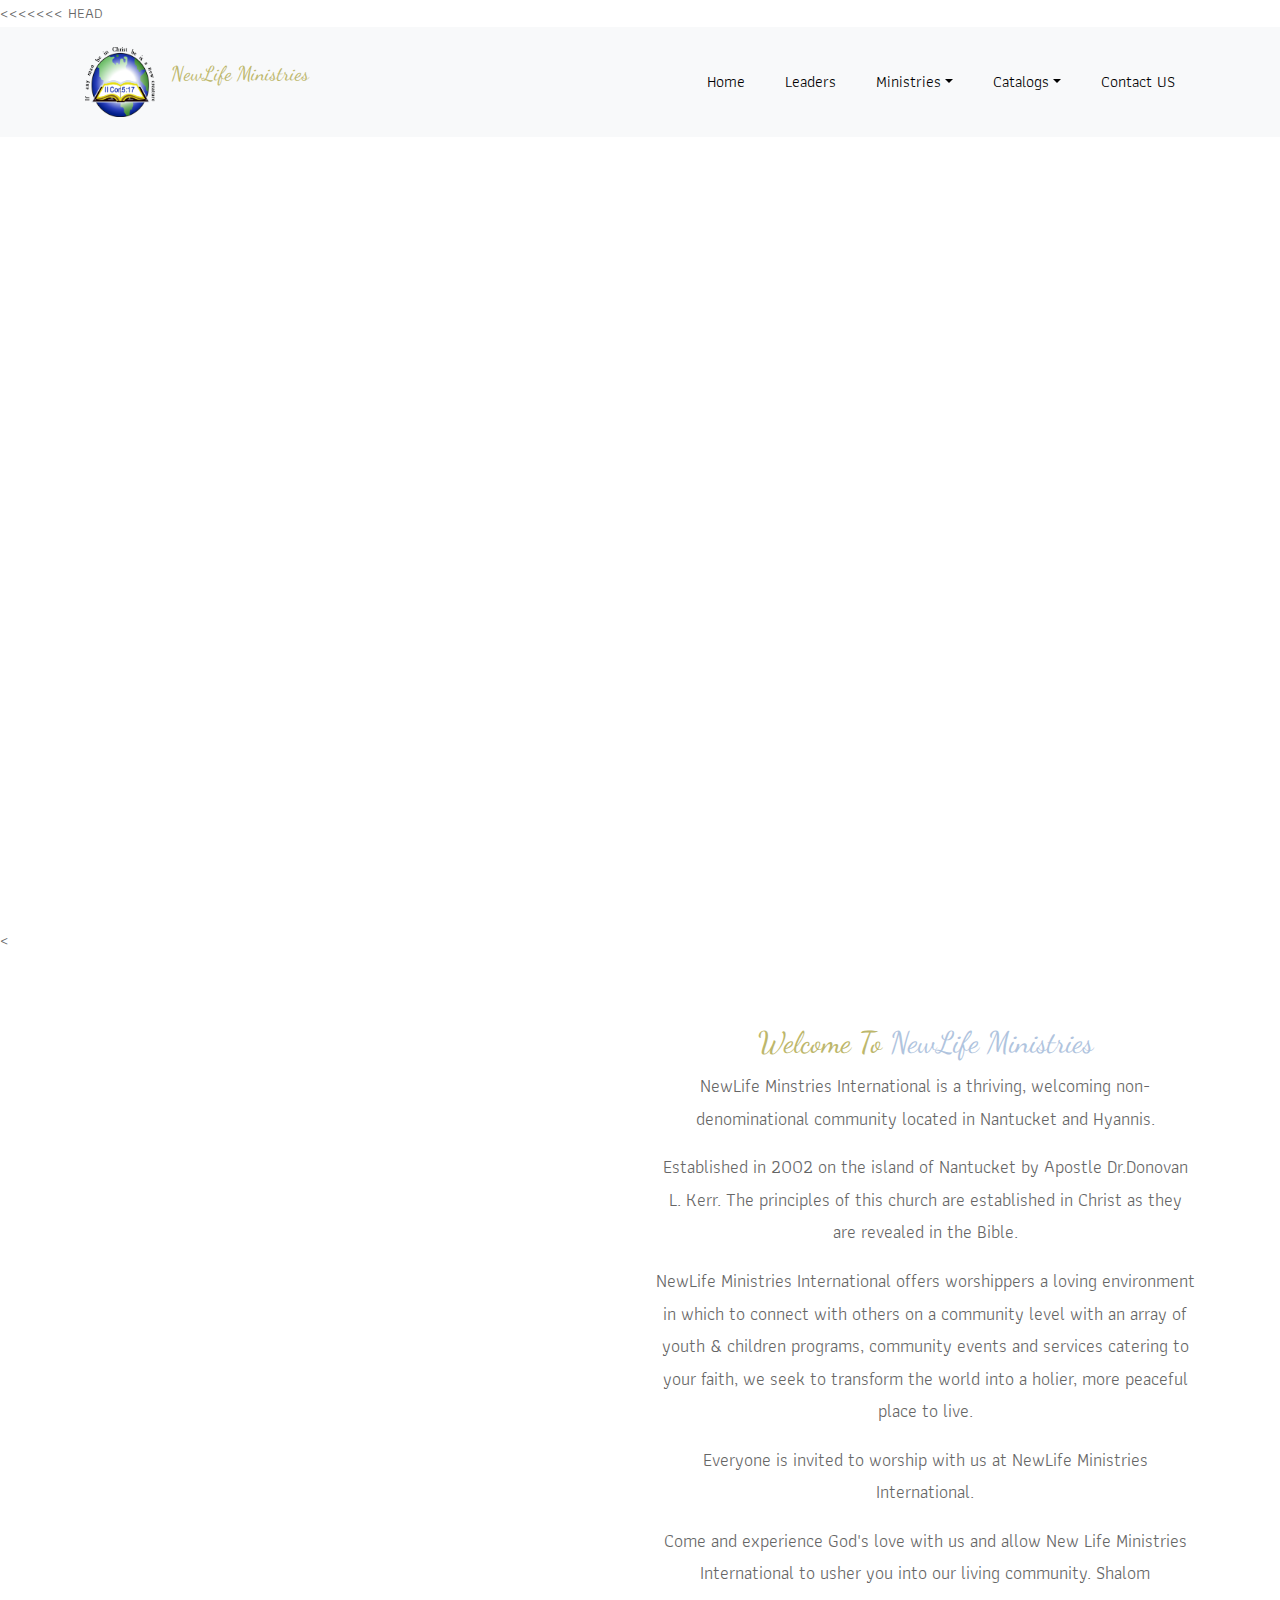
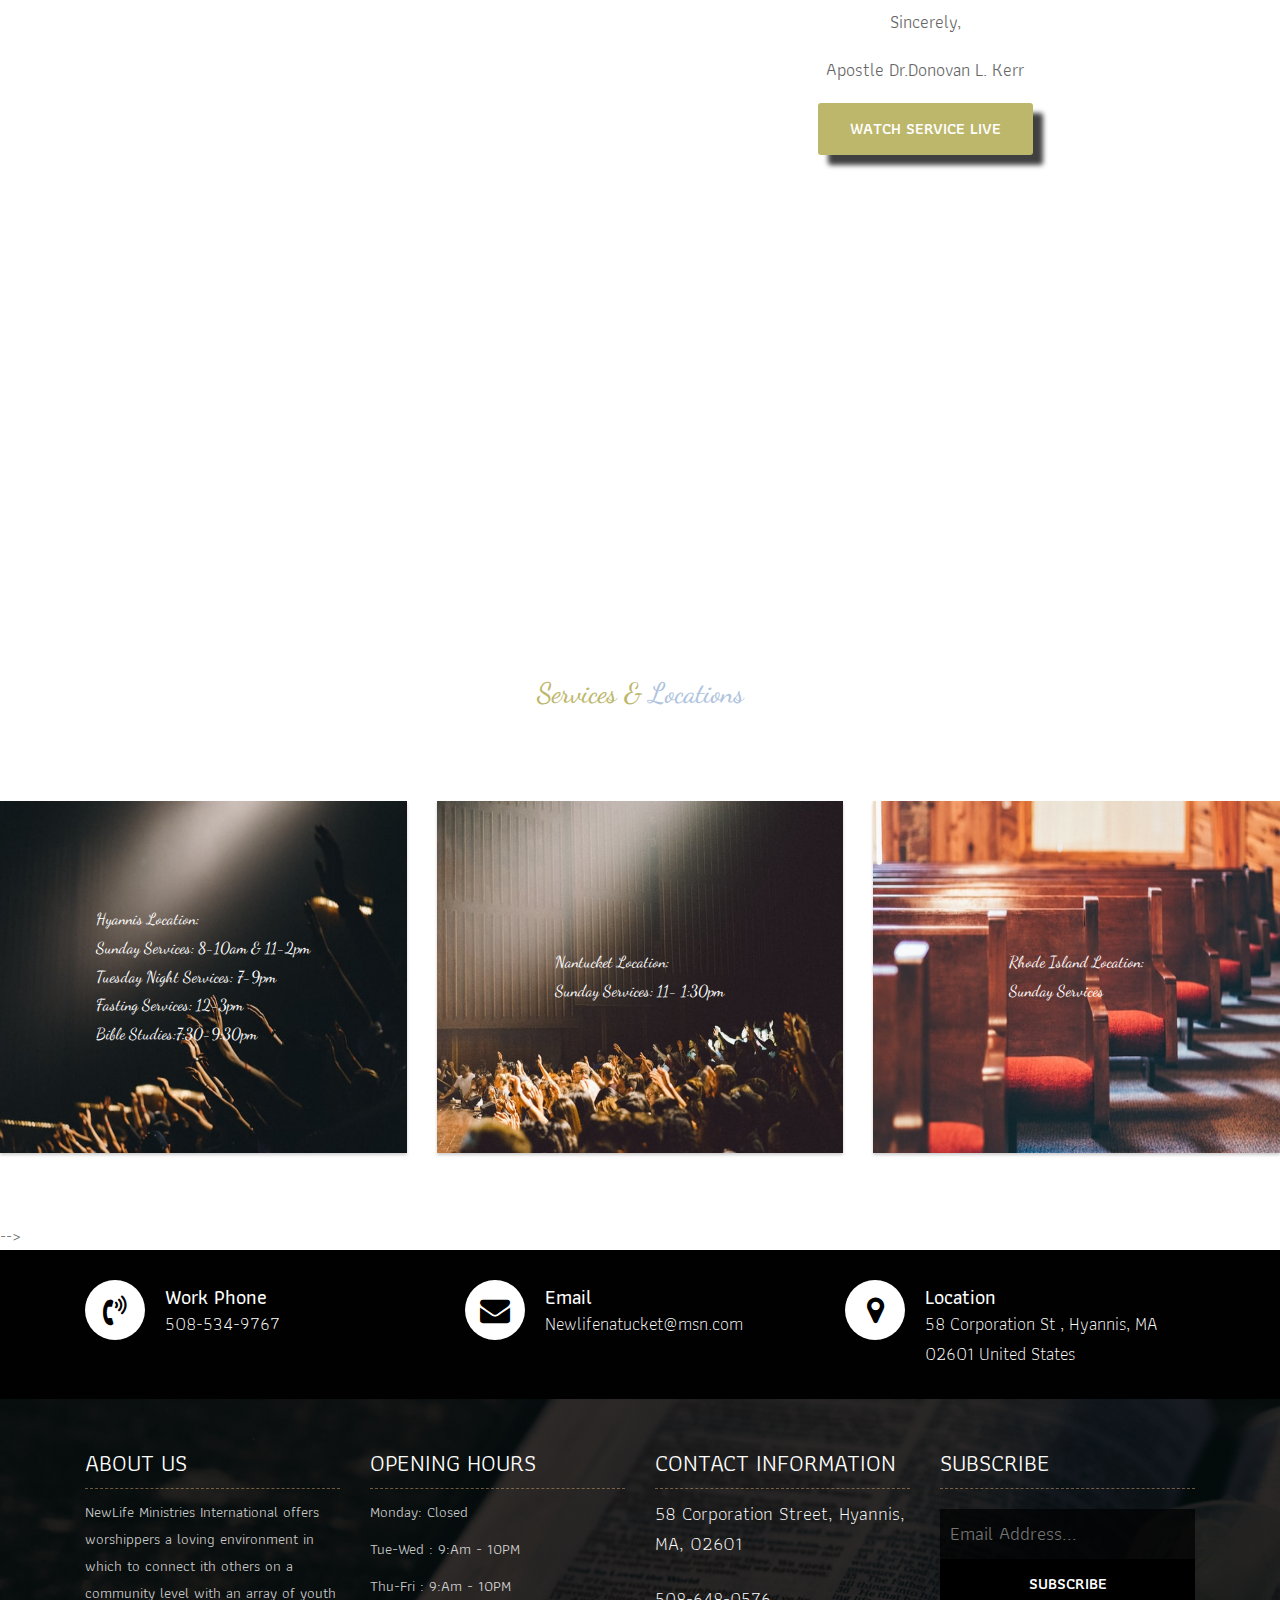
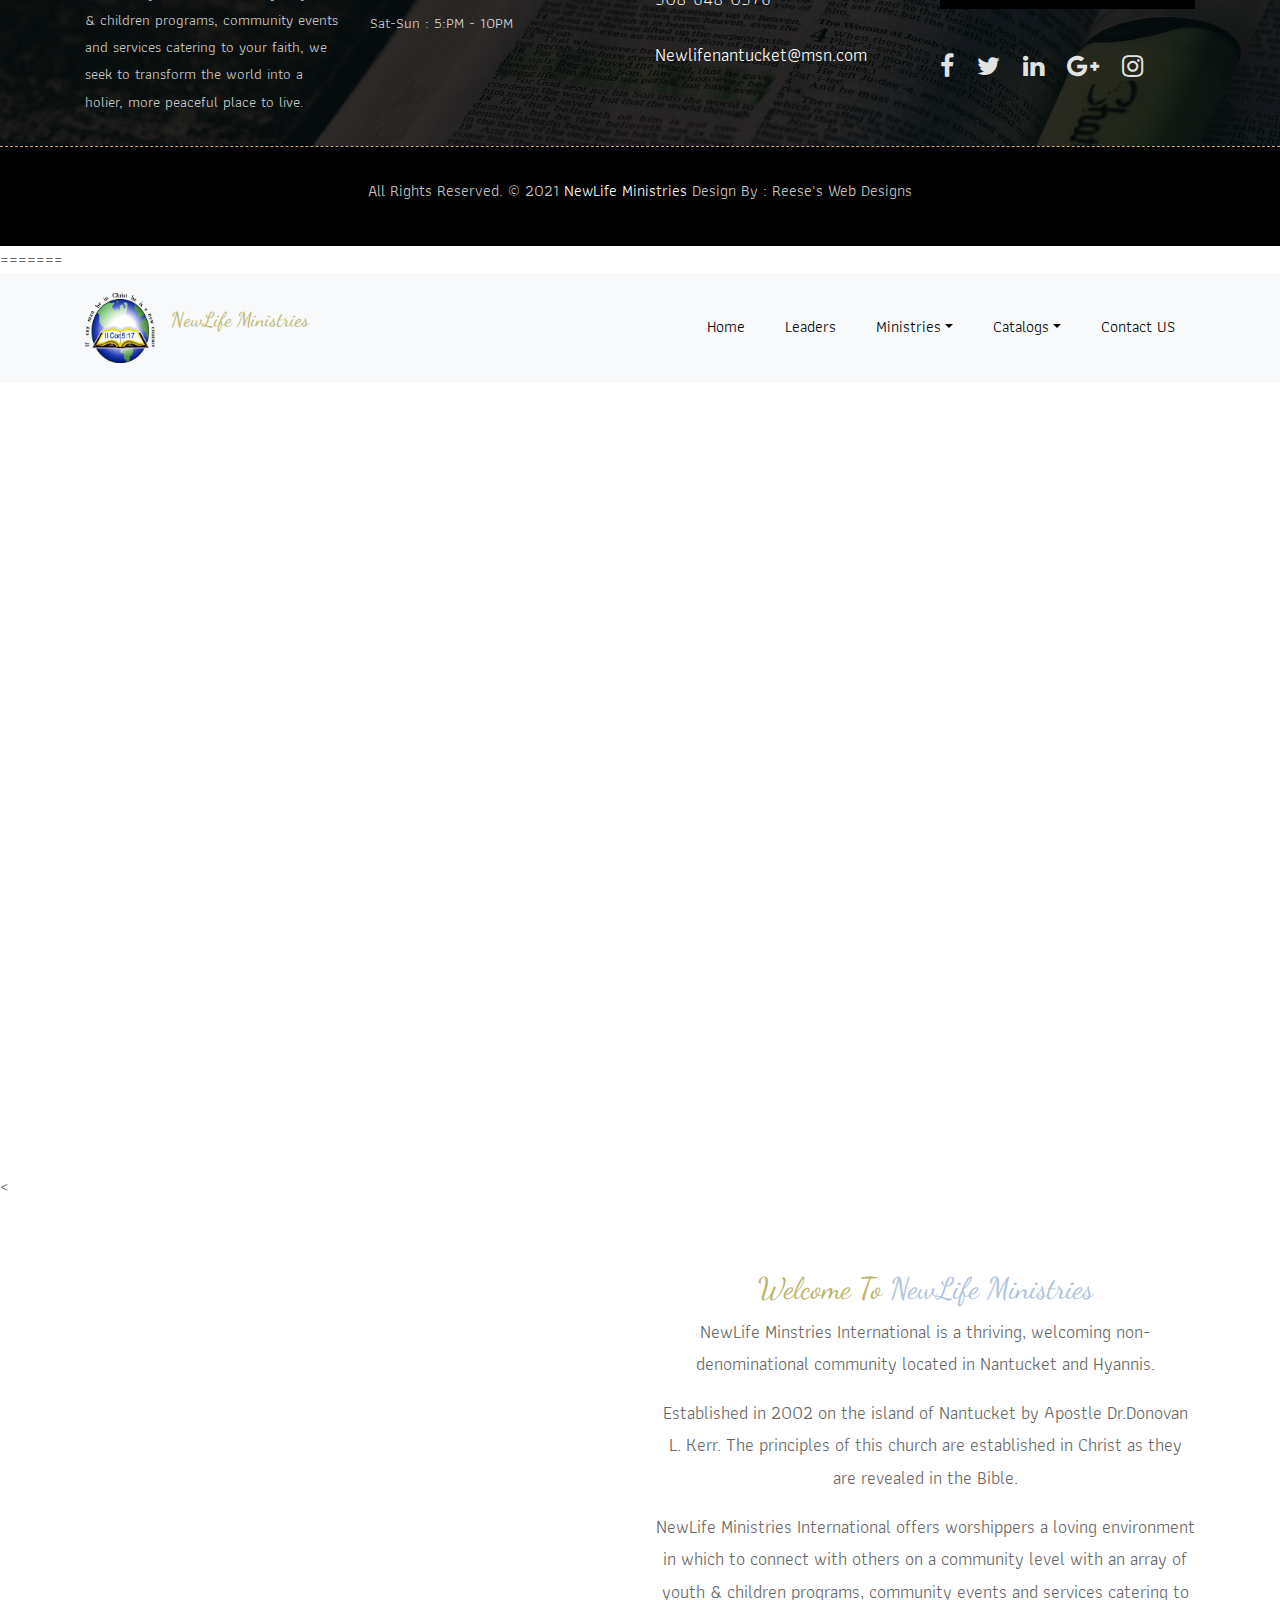
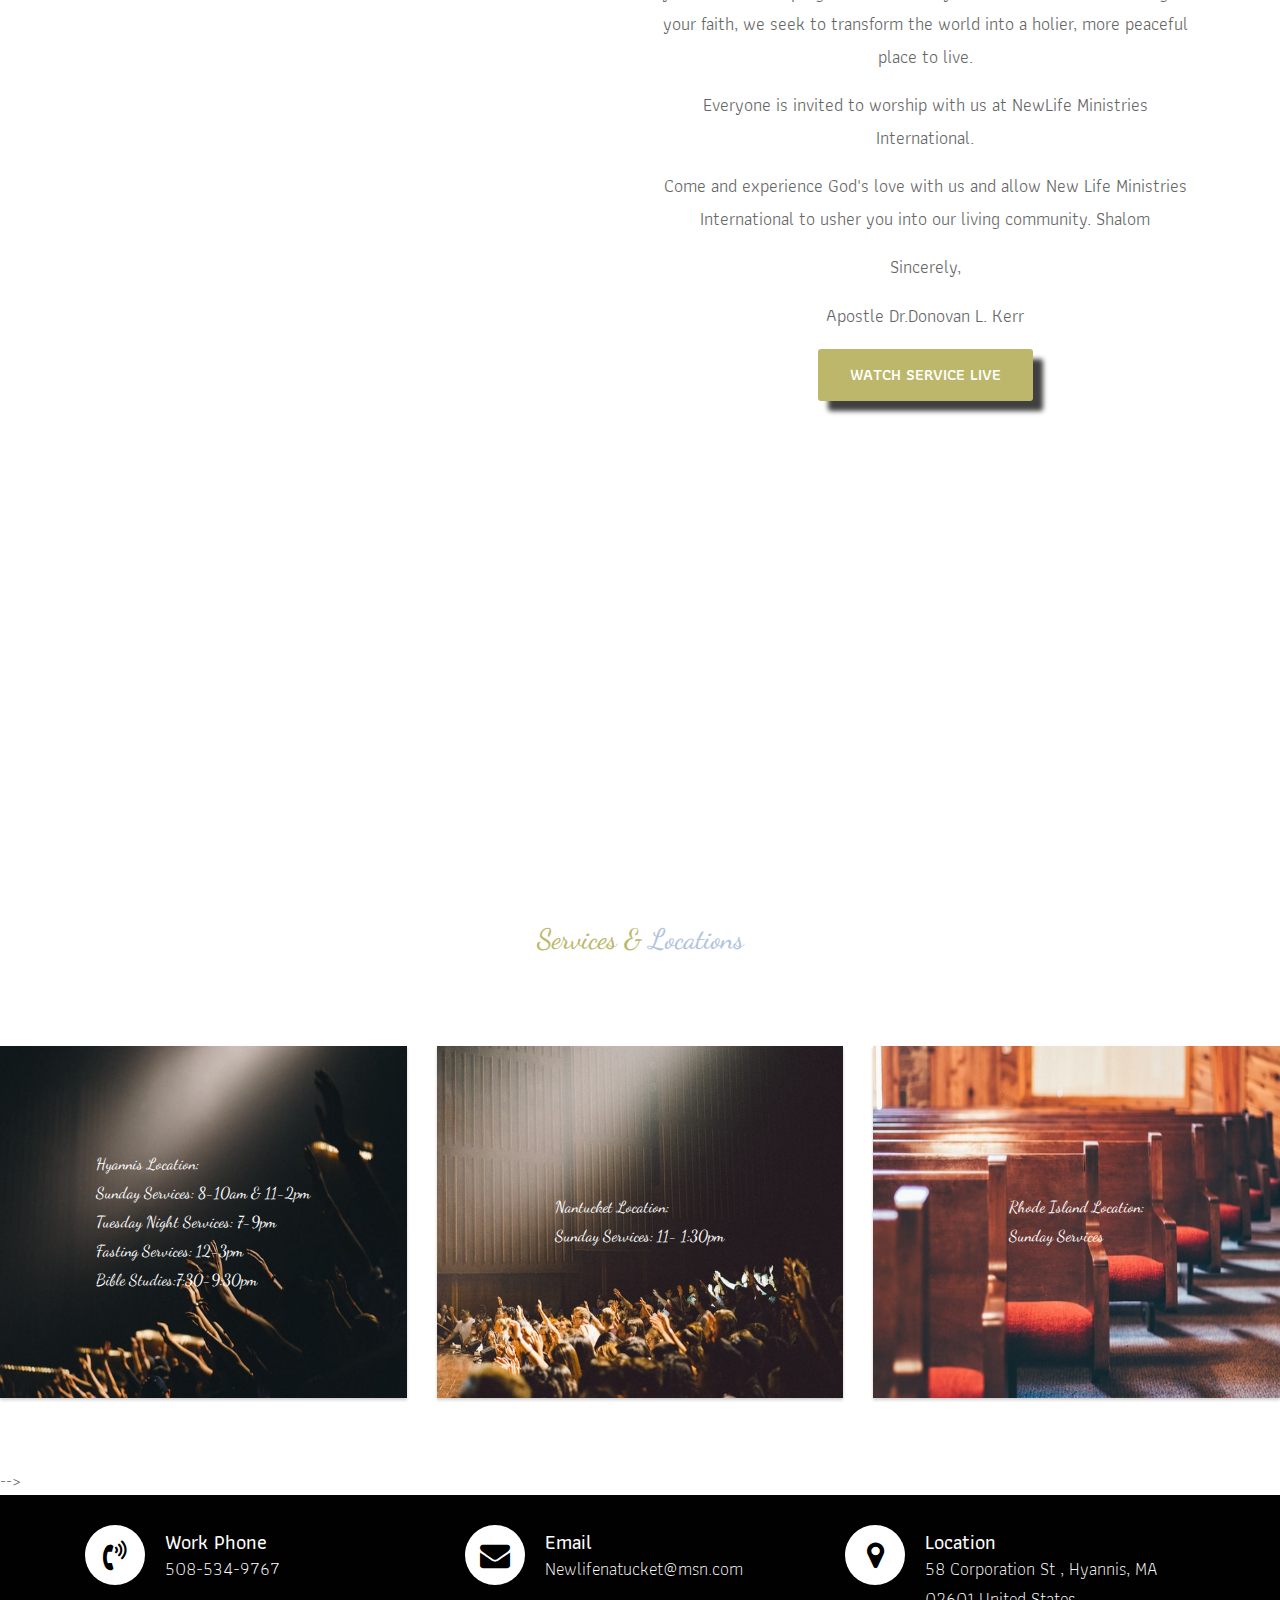
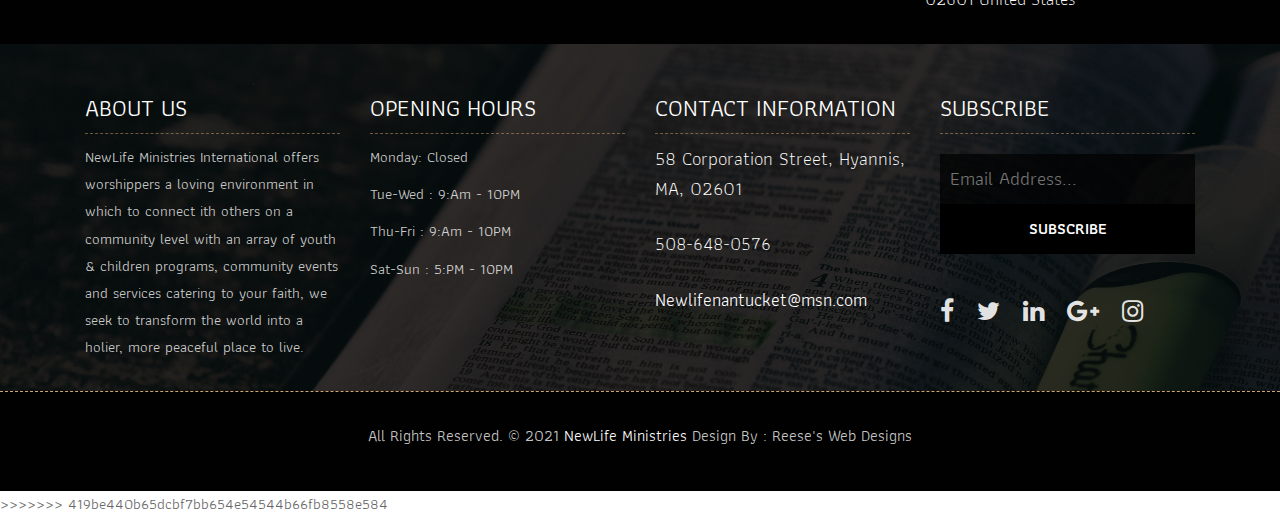
==== commit c3330bd2: "New" ====
--- a/index.html
+++ b/index.html
@@ -1,3 +1,4 @@
+<<<<<<< HEAD
 <!DOCTYPE html>
 <html lang="en"><!-- Basic -->
 <head>
@@ -529,4 +530,537 @@
     <script src="js/contact-form-script.js"></script>
     <script src="js/custom.js"></script>
 </body>
+=======
+<!DOCTYPE html>
+<html lang="en"><!-- Basic -->
+<head>
+	<meta charset="utf-8">
+    <meta http-equiv="X-UA-Compatible" content="IE=edge">   
+   
+    <!-- Mobile Metas -->
+    <meta name="viewport" content="width=device-width, initial-scale=1">
+ 
+     <!-- Site Metas -->
+    <title>NewLife Ministries</title>  
+    <meta name="keywords" content="">
+    <meta name="description" content="">
+    <meta name="author" content="">
+
+    <!-- Site Icons -->
+    <!-- Google Font -->
+    <link rel="preconnect" href="https://fonts.gstatic.com">
+    <link href="https://fonts.googleapis.com/css2?family=Dosis:wght@500&display=swap" rel="stylesheet"> 
+    <link rel="shortcut icon" href="images/favicon.ico" type="image/x-icon">
+    <link rel="apple-touch-icon" href="images/apple-touch-icon.png">
+    <!-- Google fonts -->
+<link rel="preconnect" href="https://fonts.gstatic.com">
+<link href="https://fonts.googleapis.com/css2?family=Vollkorn+SC&display=swap" rel="stylesheet"> 
+<link rel="preconnect" href="https://fonts.googleapis.com">
+<link href="https://fonts.googleapis.com/css2?family=Raleway:ital,wght@1,900&display=swap" rel="stylesheet"> 
+<link rel="preconnect" href="https://fonts.gstatic.com" crossorigin>
+<link href="https://fonts.googleapis.com/css2?family=Paytone+One&display=swap" rel="stylesheet">
+<link href="https://fonts.googleapis.com/css2?family=Dancing+Script:wght@400;500&family=Paytone+One&display=swap" rel="stylesheet">
+
+    <!-- Bootstrap CSS -->
+    <link rel="stylesheet" href="css/bootstrap.min.css">    
+	<!-- Site CSS -->
+    <link rel="stylesheet" href="css/style.css">    
+    <!-- Responsive CSS -->
+    <link rel="stylesheet" href="css/responsive.css">
+    <!-- Custom CSS -->
+    <link rel="stylesheet" href="css/custom.css">
+
+    <!--[if lt IE 9]>
+      <script src="https://oss.maxcdn.com/libs/html5shiv/3.7.0/html5shiv.js"></script>
+      <script src="https://oss.maxcdn.com/libs/respond.js/1.4.2/respond.min.js"></script>
+    <![endif]-->
+
+</head>
+
+<body>
+	<!-- Start header -->
+	<header class="top-navbar">
+
+		<nav class="navbar navbar-expand-lg navbar-light bg-light">
+			<div class="container">
+				<a class="navbar-brand" href="index.html">
+					<img src="images/logo.png" alt="" width="70px"; height="70px";/>
+				</a> 
+				<p class="new"> NewLife Ministries </p>
+				<button class="navbar-toggler" type="button" data-toggle="collapse" data-target="#navbars-rs-food" aria-controls="navbars-rs-food" aria-expanded="false" aria-label="Toggle navigation">
+				  <span class="navbar-toggler-icon"></span>
+				</button>
+				<div class="collapse navbar-collapse" id="navbars-rs-food">
+					<ul class="navbar-nav ml-auto">
+						<li class="nav-item active"><a class="nav-link" href="index.html">Home</a></li>
+					<!-- 	<li class="nav-item"><a class="nav-link" href="menu.html">Home</a></li> -->
+						<li class="nav-item"><a class="nav-link" href="about.html">Leaders</a></li>
+						<li class="nav-item dropdown">
+							<a class="nav-link dropdown-toggle" href="#" id="dropdown-a" data-toggle="dropdown">Ministries</a>
+								<div class="dropdown-menu" aria-labelledby="dropdown-a">
+								<a class="dropdown-item" href="music.html">Music Ministry</a>
+								<a class="dropdown-item" href="#">Youth Ministry</a>
+								<a class="dropdown-item" href="#">Children Ministry</a>
+						</li>
+						<li class="nav-item dropdown">
+							<a class="nav-link dropdown-toggle" href="#" id="dropdown-a" data-toggle="dropdown">Catalogs</a>
+							<div class="dropdown-menu" aria-labelledby="dropdown-a">
+								<!-- <a class="dropdown-item" href="blog.html">blog</a> -->
+								<a class="dropdown-item" href="blog-details.html">New Videos</a>
+								<a class="dropdown-item" href="blog-details.html">Old Videos</a>
+							</div>
+						</li>
+						<li class="nav-item"><a class="nav-link" href="contact.html">Contact US</a></li>
+					</ul>
+				</div>
+			</div>
+		</nav>
+	</header>
+	<!-- End header -->
+	<video src="Intro.mp4" width="1000px" height="700px"class="vid-bg" autoplay loop muted></video>
+
+	<!-- Start slides -->
+	<
+	<!-- End slides -->
+	
+	<!-- Start About -->
+	<div class="about-section-box">
+		<div class="container">
+			<div class="row">
+				<div class="col-lg-6 col-md-6 col-sm-12">
+					<img src="images/apo_1.jpg" alt="" class="img-fluid">
+				</div>
+				<div class="col-lg-6 col-md-6 col-sm-12 text-center">
+					<div class="inner-column">
+						<h1>Welcome To <span>NewLife Ministries</span></h1>
+						
+						<p>NewLife Minstries International is a thriving, welcoming non-denominational community located in Nantucket and Hyannis. </p>
+						<p>Established in 2002 on the island of Nantucket by Apostle Dr.Donovan L. Kerr. The principles of this church are established in Christ as they are revealed in the Bible.</p>
+						<p>NewLife Ministries International offers worshippers a loving environment in which to connect with others on a community level with an array of youth & children programs, community events and services catering to your faith, we seek to transform the world into a holier, more peaceful place to live.</p>
+						<p>Everyone is invited to worship with us at NewLife Ministries International.</p>
+        				<p>Come and experience God's love with us and allow New Life Ministries International to usher you into our living community. Shalom </p>
+
+        					<p>	Sincerely, </p>
+        					<p> Apostle Dr.Donovan L. Kerr</p>
+        				</div>
+     			<a class="btn btn-lg btn-circle btn-outline-new-white" href="https://www.youtube.com/channel/UC6tHAYskLpqmMT8SbdZQNaw">Watch Service Live</a>
+					</div>
+				</div>
+			</div>
+		</div>
+	</div>
+	<!-- End About -->
+	
+	<!-- Start QT -->
+	<div class="qt-box qt-background">
+		<div class="container">
+			<div class="row">
+				<div class="col-md-8 ml-auto mr-auto text-left">
+					<p class="lead">
+						“Therefore if any man be in Christ, he is a new creature: old things are passed away; behold, all things are become new.” 
+					</p>
+					<span class="lead" class="sub">2 Corinthians 5:17 </span>
+				</div>
+			</div>
+		</div>
+	</div>
+	<!-- End QT -->
+	
+	<!-- Start Menu -->
+	<!-- <div class="menu-box">
+		<div class="container"> -->
+		<!-- 	<div class="row">
+				<div class="col-lg-12">
+					<div class="heading-title text-center">
+						<h2>Meet Our Heads</h2>
+						
+					</div>
+				</div>
+			</div>
+			<div class="row">
+				<div class="col-lg-12">
+					<div class="special-menu text-center">
+						<div class="button-group filter-button-group">
+					
+							<button class="active" data-filter=".apos">Our Leaders</button>
+							<button data-filter=".bis active" >Apostles</button>
+						<!- 	<button data-filter=".bis">Bishops</button> -->
+						<!-- 	<button data-filter=".evan">Evangelists</button>
+							<button data-filter=".pas">Pastors</button>
+							<button data-filter=".mins">Ministers</button>
+							<button data-filter=".dea">Deacons</button>
+						</div>
+					</div>
+				</div>
+			</div>
+				 -->
+			<!-- <div class="row special-list">
+				<div class="col-lg-4 col-md-6 special-grid apos">
+					<div class="gallery-single fix">
+						<img src="images/DSC_6258.jpg" class="img-fluid" alt="Image">
+						<div class="why-text">
+							<h4>Bishop Donovan L Kerr</h4> -->
+							<!-- <p>Sed id magna vitae eros sagittis euismod.</p>
+							<h5> $7.79</h5> -->
+					<!-- 	</div>
+					</div>
+				</div> -->
+				<!-- 
+				<div class="col-lg-4 col-md-6 special-grid evan">
+					<div class="gallery-single fix">
+						<img src="images/evan_1.jpg" class="img-fluid" alt="Image">
+						<div class="why-text">
+							<h4>Special Drinks 2</h4>
+							<p>Sed id magna vitae eros sagittis euismod.</p>
+							<h5> $9.79</h5>
+						</div>
+					</div>
+				</div>
+
+				<div class="col-lg-4 col-md-6 special-grid evan">
+					<div class="gallery-single fix">
+						<img src="images/evan_2.jpg" class="img-fluid" alt="Image">
+						<div class="why-text">
+							<h4>Special Drinks 2</h4>
+							<p>Sed id magna vitae eros sagittis euismod.</p>
+							<h5> $9.79</h5>
+						</div>
+					</div>
+				</div>
+
+						<div class="col-lg-4 col-md-6 special-grid evan">
+					<div class="gallery-single fix">
+						<img src="images/evan_3.jpg" class="img-fluid" alt="Image">
+						<div class="why-text">
+							<h4>Special Drinks 2</h4>
+							<p>Sed id magna vitae eros sagittis euismod.</p>
+							<h5> $9.79</h5>
+						</div>
+
+					</div>
+				</div>
+
+						<div class="col-lg-4 col-md-6 special-grid evan">
+					<div class="gallery-single fix">
+						<img src="images/evan_4.jpg" class="img-fluid" alt="Image">
+						<div class="why-text">
+							<h4>Special Drinks 2</h4>
+							<p>Sed id magna vitae eros sagittis euismod.</p>
+							<h5> $9.79</h5>
+						</div>
+					</div>
+				</div>
+				
+				
+				<div class="col-lg-4 col-md-6 special-grid drinks">
+					<div class="gallery-single fix">
+						<img src="images/img-03.jpg" class="img-fluid" alt="Image">
+						<div class="why-text">
+							<h4>Special Drinks 3</h4>
+							<p>Sed id magna vitae eros sagittis euismod.</p>
+							<h5> $10.79</h5>
+						</div>
+					</div>
+				</div>
+				
+				<div class="col-lg-4 col-md-6 special-grid lunch">
+					<div class="gallery-single fix">
+						<img src="images/img-04.jpg" class="img-fluid" alt="Image">
+						<div class="why-text">
+							<h4>Special Lunch 1</h4>
+							<p>Sed id magna vitae eros sagittis euismod.</p>
+							<h5> $15.79</h5>
+						</div>
+					</div>
+				</div>
+				
+				<div class="col-lg-4 col-md-6 special-grid lunch">
+					<div class="gallery-single fix">
+						<img src="images/img-05.jpg" class="img-fluid" alt="Image">
+						<div class="why-text">
+							<h4>Special Lunch 2</h4>
+							<p>Sed id magna vitae eros sagittis euismod.</p>
+							<h5> $18.79</h5>
+						</div>
+					</div>
+				</div>
+				
+				<div class="col-lg-4 col-md-6 special-grid lunch">
+					<div class="gallery-single fix">
+						<img src="images/img-06.jpg" class="img-fluid" alt="Image">
+						<div class="why-text">
+							<h4>Special Lunch 3</h4>
+							<p>Sed id magna vitae eros sagittis euismod.</p>
+							<h5> $20.79</h5>
+						</div>
+					</div>
+				</div>
+				
+				<div class="col-lg-4 col-md-6 special-grid dinner">
+					<div class="gallery-single fix">
+						<img src="images/img-07.jpg" class="img-fluid" alt="Image">
+						<div class="why-text">
+							<h4>Special Dinner 1</h4>
+							<p>Sed id magna vitae eros sagittis euismod.</p>
+							<h5> $25.79</h5>
+						</div>
+					</div>
+				</div>
+				
+				<div class="col-lg-4 col-md-6 special-grid dinner">
+					<div class="gallery-single fix">
+						<img src="images/img-08.jpg" class="img-fluid" alt="Image">
+						<div class="why-text">
+							<h4>Special Dinner 2</h4>
+							<p>Sed id magna vitae eros sagittis euismod.</p>
+							<h5> $22.79</h5>
+						</div>
+					</div>
+				</div>
+				
+				<div class="col-lg-4 col-md-6 special-grid dinner">
+					<div class="gallery-single fix">
+						<img src="images/img-09.jpg" class="img-fluid" alt="Image">
+						<div class="why-text">
+							<h4>Special Dinner 3</h4>
+							<p>Sed id magna vitae eros sagittis euismod.</p>
+							<h5> $24.79</h5>
+						</div>
+					</div>
+				</div> -->
+	<!-- 			
+			</div>
+		</div>
+	</div>  -->
+	<!-- End Ministry
+	
+	<!-Start Gallery -->
+	<div class="gallery-box">
+		<div class="container-fluid">
+			<div class="row">
+				<div class="col-lg-12">
+					<div class="heading-title text-center">
+
+  
+            
+						<h2>Services & <span> Locations <span> </h2>
+						<!-- <p>Lorem Ipsum is simply dummy text of the printing and typesetting</p>
+					</div> -->
+				</div>
+			</div>
+
+			<div class="tz-gallery">
+				<div class="row">
+					<div class="col-sm-12 col-md-4 col-lg-4">
+                     
+						<a class="lightbox" href="images/service.jpg">
+							<img class="img-fluid" src="images/service.jpg " alt="Gallery Images">
+
+						</a>
+						<div class="centered">Hyannis Location: <br> Sunday Services: 8-10am & 11-2pm<br>
+                            Tuesday Night Services: 7-9pm<br> Fasting Services: 12-3pm <br> Bible Studies:7:30-9:30pm
+
+                       </div>
+					</div>
+					<div class="col-sm-6 col-md-4 col-lg-4">
+						<a class="lightbox" href="images/Nantucket.jpg">
+							<img class="img-fluid" src="images/Nantucket.jpg" alt="Gallery Images">
+						</a>
+						<div class="centered">Nantucket Location: <br> Sunday Services: 11- 1:30pm 
+
+                       </div>
+					</div>
+					<div class="col-sm-6 col-md-4 col-lg-4">
+						<a class="lightbox" href="images/Rhode.jpg">
+							<img class="img-fluid" src="images/Rhode.jpg" alt="Gallery Images">
+						</a>
+						<div class="centered">Rhode Island Location: <br> Sunday Services
+
+                       </div>
+					</div>
+					</div>
+				<!-- 	<div class="col-sm-12 col-md-4 col-lg-4">
+						<a class="lightbox" href="images/gallery-img-04.jpg">
+							<img class="img-fluid" src="images/gallery-img-04.jpg" alt="Gallery Images">
+						</a>
+					</div>
+					<div class="col-sm-6 col-md-4 col-lg-4">
+						<a class="lightbox" href="images/gallery-img-05.jpg">
+							<img class="img-fluid" src="images/gallery-img-05.jpg" alt="Gallery Images">
+						</a>
+					</div> 
+					<div class="col-sm-6 col-md-4 col-lg-4">
+						<a class="lightbox" href="images/gallery-img-06.jpg">
+							<img class="img-fluid" src="images/gallery-img-06.jpg" alt="Gallery Images">
+						</a>
+					</div> -->
+				</div>
+			</div>
+		</div>
+	</div>
+	<!-- End Gallery -->
+	
+	<!-- Start Customer Reviews -->
+	<!-- <div class="customer-reviews-box">
+		<div class="container">
+			<div class="row">
+				<div class="col-lg-12">
+					<div class="heading-title text-center">
+						<h2>Customer Reviews</h2>
+						<p>Lorem Ipsum is simply dummy text of the printing and typesetting</p>
+					</div>
+				</div>
+			</div>
+			<div class="row">
+				<div class="col-md-8 mr-auto ml-auto text-center">
+					<div id="reviews" class="carousel slide" data-ride="carousel">
+						<div class="carousel-inner mt-4">
+							<div class="carousel-item text-center active">
+								<div class="img-box p-1 border rounded-circle m-auto">
+									<img class="d-block w-100 rounded-circle" src="images/profile-1.jpg" alt="">
+								</div>
+								<h5 class="mt-4 mb-0"><strong class="text-warning text-uppercase">Paul Mitchel</strong></h5>
+								<h6 class="text-dark m-0">Web Developer</h6>
+								<p class="m-0 pt-3">Lorem ipsum dolor sit amet, consectetur adipiscing elit. Nam eu sem tempor, varius quam at, luctus dui. Mauris magna metus, dapibus nec turpis vel, semper malesuada ante. Idac bibendum scelerisque non non purus. Suspendisse varius nibh non aliquet.</p>
+							</div>
+							<div class="carousel-item text-center">
+								<div class="img-box p-1 border rounded-circle m-auto">
+									<img class="d-block w-100 rounded-circle" src="images/profile-3.jpg" alt="">
+								</div>
+								<h5 class="mt-4 mb-0"><strong class="text-warning text-uppercase">Steve Fonsi</strong></h5>
+								<h6 class="text-dark m-0">Web Designer</h6>
+								<p class="m-0 pt-3">Lorem ipsum dolor sit amet, consectetur adipiscing elit. Nam eu sem tempor, varius quam at, luctus dui. Mauris magna metus, dapibus nec turpis vel, semper malesuada ante. Idac bibendum scelerisque non non purus. Suspendisse varius nibh non aliquet.</p>
+							</div>
+							<div class="carousel-item text-center">
+								<div class="img-box p-1 border rounded-circle m-auto">
+									<img class="d-block w-100 rounded-circle" src="images/profile-7.jpg" alt="">
+								</div>
+								<h5 class="mt-4 mb-0"><strong class="text-warning text-uppercase">Daniel vebar</strong></h5>
+								<h6 class="text-dark m-0">Seo Analyst</h6>
+								<p class="m-0 pt-3">Lorem ipsum dolor sit amet, consectetur adipiscing elit. Nam eu sem tempor, varius quam at, luctus dui. Mauris magna metus, dapibus nec turpis vel, semper malesuada ante. Idac bibendum scelerisque non non purus. Suspendisse varius nibh non aliquet.</p>
+							</div>
+						</div>
+						<a class="carousel-control-prev" href="#reviews" role="button" data-slide="prev">
+							<i class="fa fa-angle-left" aria-hidden="true"></i>
+							<span class="sr-only">Previous</span>
+						</a>
+						<a class="carousel-control-next" href="#reviews" role="button" data-slide="next">
+							<i class="fa fa-angle-right" aria-hidden="true"></i>
+							<span class="sr-only">Next</span>
+						</a>
+                    </div>
+				</div> -->
+			</div>
+		</div>
+	</div>
+	<!-- End Customer Reviews -->
+	 -->
+	<!-- Start Contact info -->
+	<div class="contact-imfo-box">
+		<div class="container">
+			<div class="row">
+				<div class="col-md-4">
+					<i class="fa fa-volume-control-phone"></i>
+					<div class="overflow-hidden">
+						<h4>Work Phone</h4>
+						<p class="lead">
+							508-534-9767
+						</p>
+					</div>
+				</div>
+				<div class="col-md-4">
+					<i class="fa fa-envelope"></i>
+					<div class="overflow-hidden">
+						<h4>Email</h4>
+						<p class="lead">
+							Newlifenatucket@msn.com
+						</p>
+					</div>
+				</div>
+				<div class="col-md-4">
+					<i class="fa fa-map-marker"></i>
+					<div class="overflow-hidden">
+						<h4>Location</h4>
+						<p class="lead">
+							58 Corporation St , Hyannis, MA 02601
+                             United States 
+						</p>
+					</div>
+				</div>
+			</div>
+		</div>
+	</div>
+	<!-- End Contact info -->
+	
+	<!-- Start Footer -->
+	<footer class="footer-area bg-f">
+		<div class="container">
+			<div class="row">
+				<div class="col-lg-3 col-md-6">
+					<h3>About Us</h3>
+					<p>NewLife Ministries International offers worshippers a loving environment in which to connect ith others on a community level with an array of youth & children programs, community events and services catering to your faith, we seek to transform the world into a holier, more peaceful place to live.</p>
+				</div>
+				<div class="col-lg-3 col-md-6">
+					<h3>Opening hours</h3>
+					<p><span class="text-color">Monday: </span>Closed</p>
+					<p><span class="text-color">Tue-Wed :</span> 9:Am - 10PM</p>
+					<p><span class="text-color">Thu-Fri :</span> 9:Am - 10PM</p>
+					<p><span class="text-color">Sat-Sun :</span> 5:PM - 10PM</p>
+				</div>
+				<div class="col-lg-3 col-md-6">
+					<h3>Contact information</h3>
+					<p class="lead">58 Corporation Street, Hyannis, MA, 02601</p>
+					<p class="lead"><a href="#">508-648-0576</a></p>
+					<p><a href="#"> Newlifenantucket@msn.com</a></p>
+				</div>
+				<div class="col-lg-3 col-md-6">
+					<h3>Subscribe</h3>
+					<div class="subscribe_form">
+						<form class="subscribe_form">
+							<input name="EMAIL" id="subs-email" class="form_input" placeholder="Email Address..." type="email">
+							<button type="submit" class="submit">SUBSCRIBE</button>
+							<div class="clearfix"></div>
+						</form>
+					</div>
+					<ul class="list-inline f-social">
+						<li class="list-inline-item"><a href="#"><i class="fa fa-facebook" aria-hidden="true"></i></a></li>
+						<li class="list-inline-item"><a href="#"><i class="fa fa-twitter" aria-hidden="true"></i></a></li>
+						<li class="list-inline-item"><a href="#"><i class="fa fa-linkedin" aria-hidden="true"></i></a></li>
+						<li class="list-inline-item"><a href="#"><i class="fa fa-google-plus" aria-hidden="true"></i></a></li>
+						<li class="list-inline-item"><a href="#"><i class="fa fa-instagram" aria-hidden="true"></i></a></li>
+					</ul>
+				</div>
+			</div>
+		</div>
+		
+		<div class="copyright">
+			<div class="container">
+				<div class="row">
+					<div class="col-lg-12">
+						<p class="company-name">All Rights Reserved. &copy; 2021 <a href="#">NewLife Ministries</a> Design By : Reese's Web Designs 
+					<!-- <a href="https://html.design/">html design</a></p> -->
+					</div>
+				</div>
+			</div>
+		</div>
+		
+	</footer>
+	<!-- End Footer -->
+	
+	<a href="#" id="back-to-top" title="Back to top" style="display: none;">&uarr;</a>
+
+	<!-- ALL JS FILES -->
+	<script src="js/jquery-3.2.1.min.js"></script>
+	<script src="js/popper.min.js"></script>
+	<script src="js/bootstrap.min.js"></script>
+    <!-- ALL PLUGINS -->
+	<script src="js/jquery.superslides.min.js"></script>
+	<script src="js/images-loded.min.js"></script>
+	<script src="js/isotope.min.js"></script>
+	<script src="js/baguetteBox.min.js"></script>
+	<script src="js/form-validator.min.js"></script>
+    <script src="js/contact-form-script.js"></script>
+    <script src="js/custom.js"></script>
+</body>
+>>>>>>> 419be440b65dcbf7bb654e54544b66fb8558e584
 </html>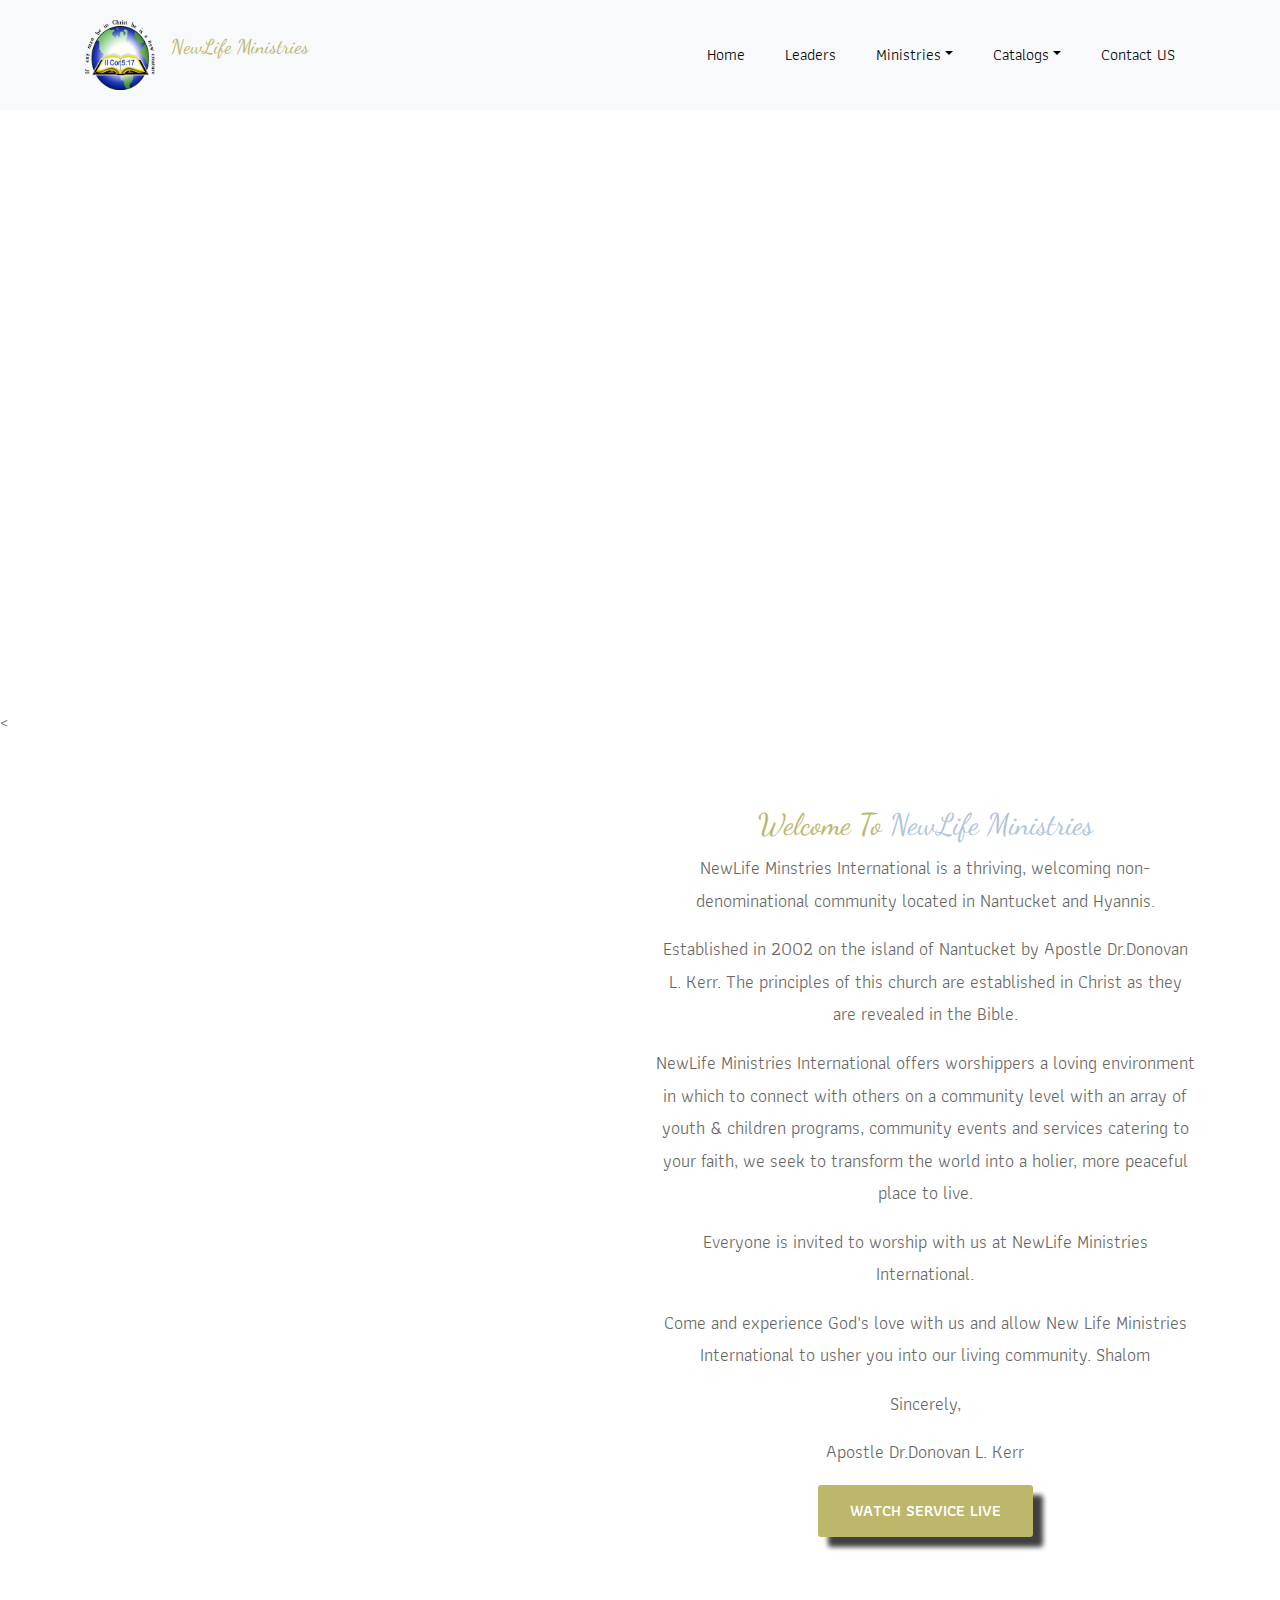
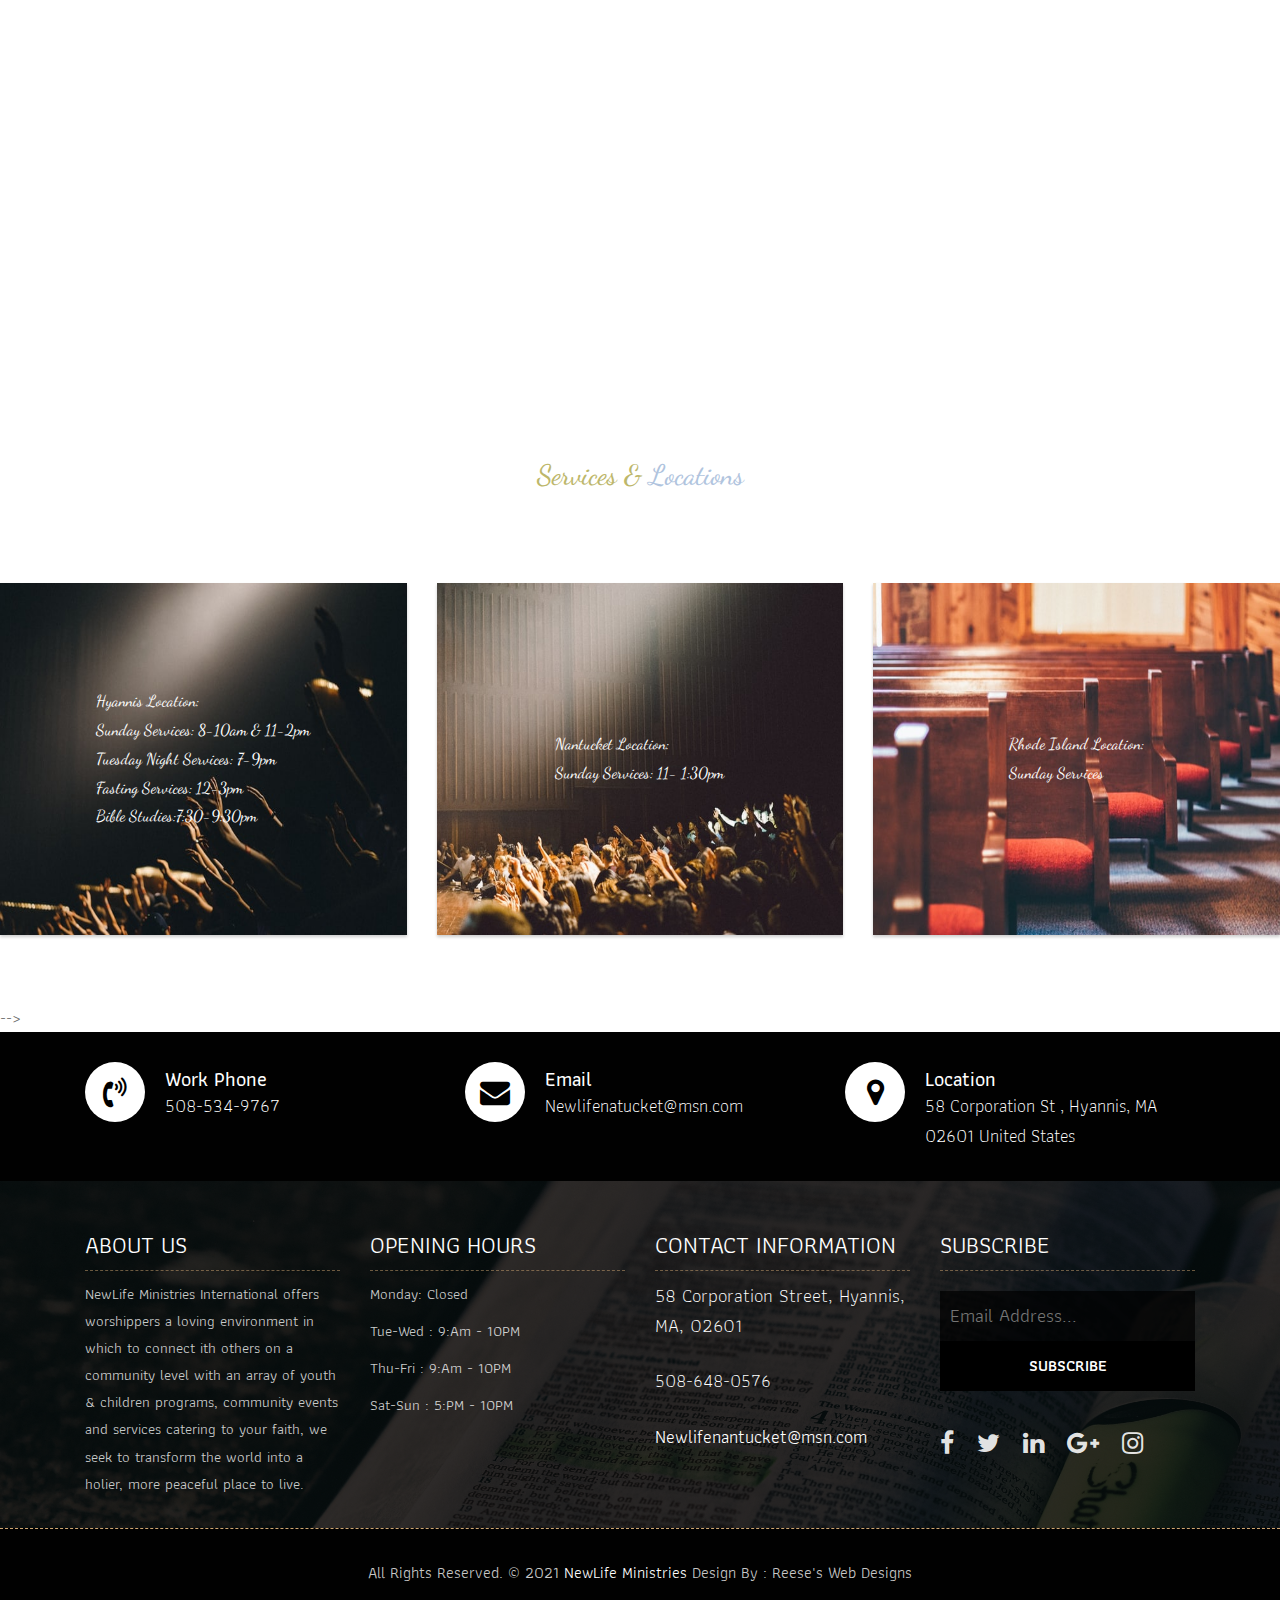
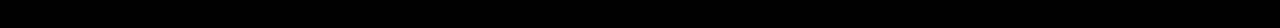
==== commit 1ff95f39: "Add files via upload" ====
--- a/index.html
+++ b/index.html
@@ -1,4 +1,4 @@
-<<<<<<< HEAD
+
 <!DOCTYPE html>
 <html lang="en"><!-- Basic -->
 <head>
@@ -54,7 +54,7 @@
 				<a class="navbar-brand" href="index.html">
 					<img src="images/logo.png" alt="" width="70px"; height="70px";/>
 				</a> 
-				<p class="new"> NewLife Ministries </p>
+<p class="new"> NewLife Ministries </p>
 				<button class="navbar-toggler" type="button" data-toggle="collapse" data-target="#navbars-rs-food" aria-controls="navbars-rs-food" aria-expanded="false" aria-label="Toggle navigation">
 				  <span class="navbar-toggler-icon"></span>
 				</button>
@@ -530,537 +530,3 @@
     <script src="js/contact-form-script.js"></script>
     <script src="js/custom.js"></script>
 </body>
-=======
-<!DOCTYPE html>
-<html lang="en"><!-- Basic -->
-<head>
-	<meta charset="utf-8">
-    <meta http-equiv="X-UA-Compatible" content="IE=edge">   
-   
-    <!-- Mobile Metas -->
-    <meta name="viewport" content="width=device-width, initial-scale=1">
- 
-     <!-- Site Metas -->
-    <title>NewLife Ministries</title>  
-    <meta name="keywords" content="">
-    <meta name="description" content="">
-    <meta name="author" content="">
-
-    <!-- Site Icons -->
-    <!-- Google Font -->
-    <link rel="preconnect" href="https://fonts.gstatic.com">
-    <link href="https://fonts.googleapis.com/css2?family=Dosis:wght@500&display=swap" rel="stylesheet"> 
-    <link rel="shortcut icon" href="images/favicon.ico" type="image/x-icon">
-    <link rel="apple-touch-icon" href="images/apple-touch-icon.png">
-    <!-- Google fonts -->
-<link rel="preconnect" href="https://fonts.gstatic.com">
-<link href="https://fonts.googleapis.com/css2?family=Vollkorn+SC&display=swap" rel="stylesheet"> 
-<link rel="preconnect" href="https://fonts.googleapis.com">
-<link href="https://fonts.googleapis.com/css2?family=Raleway:ital,wght@1,900&display=swap" rel="stylesheet"> 
-<link rel="preconnect" href="https://fonts.gstatic.com" crossorigin>
-<link href="https://fonts.googleapis.com/css2?family=Paytone+One&display=swap" rel="stylesheet">
-<link href="https://fonts.googleapis.com/css2?family=Dancing+Script:wght@400;500&family=Paytone+One&display=swap" rel="stylesheet">
-
-    <!-- Bootstrap CSS -->
-    <link rel="stylesheet" href="css/bootstrap.min.css">    
-	<!-- Site CSS -->
-    <link rel="stylesheet" href="css/style.css">    
-    <!-- Responsive CSS -->
-    <link rel="stylesheet" href="css/responsive.css">
-    <!-- Custom CSS -->
-    <link rel="stylesheet" href="css/custom.css">
-
-    <!--[if lt IE 9]>
-      <script src="https://oss.maxcdn.com/libs/html5shiv/3.7.0/html5shiv.js"></script>
-      <script src="https://oss.maxcdn.com/libs/respond.js/1.4.2/respond.min.js"></script>
-    <![endif]-->
-
-</head>
-
-<body>
-	<!-- Start header -->
-	<header class="top-navbar">
-
-		<nav class="navbar navbar-expand-lg navbar-light bg-light">
-			<div class="container">
-				<a class="navbar-brand" href="index.html">
-					<img src="images/logo.png" alt="" width="70px"; height="70px";/>
-				</a> 
-				<p class="new"> NewLife Ministries </p>
-				<button class="navbar-toggler" type="button" data-toggle="collapse" data-target="#navbars-rs-food" aria-controls="navbars-rs-food" aria-expanded="false" aria-label="Toggle navigation">
-				  <span class="navbar-toggler-icon"></span>
-				</button>
-				<div class="collapse navbar-collapse" id="navbars-rs-food">
-					<ul class="navbar-nav ml-auto">
-						<li class="nav-item active"><a class="nav-link" href="index.html">Home</a></li>
-					<!-- 	<li class="nav-item"><a class="nav-link" href="menu.html">Home</a></li> -->
-						<li class="nav-item"><a class="nav-link" href="about.html">Leaders</a></li>
-						<li class="nav-item dropdown">
-							<a class="nav-link dropdown-toggle" href="#" id="dropdown-a" data-toggle="dropdown">Ministries</a>
-								<div class="dropdown-menu" aria-labelledby="dropdown-a">
-								<a class="dropdown-item" href="music.html">Music Ministry</a>
-								<a class="dropdown-item" href="#">Youth Ministry</a>
-								<a class="dropdown-item" href="#">Children Ministry</a>
-						</li>
-						<li class="nav-item dropdown">
-							<a class="nav-link dropdown-toggle" href="#" id="dropdown-a" data-toggle="dropdown">Catalogs</a>
-							<div class="dropdown-menu" aria-labelledby="dropdown-a">
-								<!-- <a class="dropdown-item" href="blog.html">blog</a> -->
-								<a class="dropdown-item" href="blog-details.html">New Videos</a>
-								<a class="dropdown-item" href="blog-details.html">Old Videos</a>
-							</div>
-						</li>
-						<li class="nav-item"><a class="nav-link" href="contact.html">Contact US</a></li>
-					</ul>
-				</div>
-			</div>
-		</nav>
-	</header>
-	<!-- End header -->
-	<video src="Intro.mp4" width="1000px" height="700px"class="vid-bg" autoplay loop muted></video>
-
-	<!-- Start slides -->
-	<
-	<!-- End slides -->
-	
-	<!-- Start About -->
-	<div class="about-section-box">
-		<div class="container">
-			<div class="row">
-				<div class="col-lg-6 col-md-6 col-sm-12">
-					<img src="images/apo_1.jpg" alt="" class="img-fluid">
-				</div>
-				<div class="col-lg-6 col-md-6 col-sm-12 text-center">
-					<div class="inner-column">
-						<h1>Welcome To <span>NewLife Ministries</span></h1>
-						
-						<p>NewLife Minstries International is a thriving, welcoming non-denominational community located in Nantucket and Hyannis. </p>
-						<p>Established in 2002 on the island of Nantucket by Apostle Dr.Donovan L. Kerr. The principles of this church are established in Christ as they are revealed in the Bible.</p>
-						<p>NewLife Ministries International offers worshippers a loving environment in which to connect with others on a community level with an array of youth & children programs, community events and services catering to your faith, we seek to transform the world into a holier, more peaceful place to live.</p>
-						<p>Everyone is invited to worship with us at NewLife Ministries International.</p>
-        				<p>Come and experience God's love with us and allow New Life Ministries International to usher you into our living community. Shalom </p>
-
-        					<p>	Sincerely, </p>
-        					<p> Apostle Dr.Donovan L. Kerr</p>
-        				</div>
-     			<a class="btn btn-lg btn-circle btn-outline-new-white" href="https://www.youtube.com/channel/UC6tHAYskLpqmMT8SbdZQNaw">Watch Service Live</a>
-					</div>
-				</div>
-			</div>
-		</div>
-	</div>
-	<!-- End About -->
-	
-	<!-- Start QT -->
-	<div class="qt-box qt-background">
-		<div class="container">
-			<div class="row">
-				<div class="col-md-8 ml-auto mr-auto text-left">
-					<p class="lead">
-						“Therefore if any man be in Christ, he is a new creature: old things are passed away; behold, all things are become new.” 
-					</p>
-					<span class="lead" class="sub">2 Corinthians 5:17 </span>
-				</div>
-			</div>
-		</div>
-	</div>
-	<!-- End QT -->
-	
-	<!-- Start Menu -->
-	<!-- <div class="menu-box">
-		<div class="container"> -->
-		<!-- 	<div class="row">
-				<div class="col-lg-12">
-					<div class="heading-title text-center">
-						<h2>Meet Our Heads</h2>
-						
-					</div>
-				</div>
-			</div>
-			<div class="row">
-				<div class="col-lg-12">
-					<div class="special-menu text-center">
-						<div class="button-group filter-button-group">
-					
-							<button class="active" data-filter=".apos">Our Leaders</button>
-							<button data-filter=".bis active" >Apostles</button>
-						<!- 	<button data-filter=".bis">Bishops</button> -->
-						<!-- 	<button data-filter=".evan">Evangelists</button>
-							<button data-filter=".pas">Pastors</button>
-							<button data-filter=".mins">Ministers</button>
-							<button data-filter=".dea">Deacons</button>
-						</div>
-					</div>
-				</div>
-			</div>
-				 -->
-			<!-- <div class="row special-list">
-				<div class="col-lg-4 col-md-6 special-grid apos">
-					<div class="gallery-single fix">
-						<img src="images/DSC_6258.jpg" class="img-fluid" alt="Image">
-						<div class="why-text">
-							<h4>Bishop Donovan L Kerr</h4> -->
-							<!-- <p>Sed id magna vitae eros sagittis euismod.</p>
-							<h5> $7.79</h5> -->
-					<!-- 	</div>
-					</div>
-				</div> -->
-				<!-- 
-				<div class="col-lg-4 col-md-6 special-grid evan">
-					<div class="gallery-single fix">
-						<img src="images/evan_1.jpg" class="img-fluid" alt="Image">
-						<div class="why-text">
-							<h4>Special Drinks 2</h4>
-							<p>Sed id magna vitae eros sagittis euismod.</p>
-							<h5> $9.79</h5>
-						</div>
-					</div>
-				</div>
-
-				<div class="col-lg-4 col-md-6 special-grid evan">
-					<div class="gallery-single fix">
-						<img src="images/evan_2.jpg" class="img-fluid" alt="Image">
-						<div class="why-text">
-							<h4>Special Drinks 2</h4>
-							<p>Sed id magna vitae eros sagittis euismod.</p>
-							<h5> $9.79</h5>
-						</div>
-					</div>
-				</div>
-
-						<div class="col-lg-4 col-md-6 special-grid evan">
-					<div class="gallery-single fix">
-						<img src="images/evan_3.jpg" class="img-fluid" alt="Image">
-						<div class="why-text">
-							<h4>Special Drinks 2</h4>
-							<p>Sed id magna vitae eros sagittis euismod.</p>
-							<h5> $9.79</h5>
-						</div>
-
-					</div>
-				</div>
-
-						<div class="col-lg-4 col-md-6 special-grid evan">
-					<div class="gallery-single fix">
-						<img src="images/evan_4.jpg" class="img-fluid" alt="Image">
-						<div class="why-text">
-							<h4>Special Drinks 2</h4>
-							<p>Sed id magna vitae eros sagittis euismod.</p>
-							<h5> $9.79</h5>
-						</div>
-					</div>
-				</div>
-				
-				
-				<div class="col-lg-4 col-md-6 special-grid drinks">
-					<div class="gallery-single fix">
-						<img src="images/img-03.jpg" class="img-fluid" alt="Image">
-						<div class="why-text">
-							<h4>Special Drinks 3</h4>
-							<p>Sed id magna vitae eros sagittis euismod.</p>
-							<h5> $10.79</h5>
-						</div>
-					</div>
-				</div>
-				
-				<div class="col-lg-4 col-md-6 special-grid lunch">
-					<div class="gallery-single fix">
-						<img src="images/img-04.jpg" class="img-fluid" alt="Image">
-						<div class="why-text">
-							<h4>Special Lunch 1</h4>
-							<p>Sed id magna vitae eros sagittis euismod.</p>
-							<h5> $15.79</h5>
-						</div>
-					</div>
-				</div>
-				
-				<div class="col-lg-4 col-md-6 special-grid lunch">
-					<div class="gallery-single fix">
-						<img src="images/img-05.jpg" class="img-fluid" alt="Image">
-						<div class="why-text">
-							<h4>Special Lunch 2</h4>
-							<p>Sed id magna vitae eros sagittis euismod.</p>
-							<h5> $18.79</h5>
-						</div>
-					</div>
-				</div>
-				
-				<div class="col-lg-4 col-md-6 special-grid lunch">
-					<div class="gallery-single fix">
-						<img src="images/img-06.jpg" class="img-fluid" alt="Image">
-						<div class="why-text">
-							<h4>Special Lunch 3</h4>
-							<p>Sed id magna vitae eros sagittis euismod.</p>
-							<h5> $20.79</h5>
-						</div>
-					</div>
-				</div>
-				
-				<div class="col-lg-4 col-md-6 special-grid dinner">
-					<div class="gallery-single fix">
-						<img src="images/img-07.jpg" class="img-fluid" alt="Image">
-						<div class="why-text">
-							<h4>Special Dinner 1</h4>
-							<p>Sed id magna vitae eros sagittis euismod.</p>
-							<h5> $25.79</h5>
-						</div>
-					</div>
-				</div>
-				
-				<div class="col-lg-4 col-md-6 special-grid dinner">
-					<div class="gallery-single fix">
-						<img src="images/img-08.jpg" class="img-fluid" alt="Image">
-						<div class="why-text">
-							<h4>Special Dinner 2</h4>
-							<p>Sed id magna vitae eros sagittis euismod.</p>
-							<h5> $22.79</h5>
-						</div>
-					</div>
-				</div>
-				
-				<div class="col-lg-4 col-md-6 special-grid dinner">
-					<div class="gallery-single fix">
-						<img src="images/img-09.jpg" class="img-fluid" alt="Image">
-						<div class="why-text">
-							<h4>Special Dinner 3</h4>
-							<p>Sed id magna vitae eros sagittis euismod.</p>
-							<h5> $24.79</h5>
-						</div>
-					</div>
-				</div> -->
-	<!-- 			
-			</div>
-		</div>
-	</div>  -->
-	<!-- End Ministry
-	
-	<!-Start Gallery -->
-	<div class="gallery-box">
-		<div class="container-fluid">
-			<div class="row">
-				<div class="col-lg-12">
-					<div class="heading-title text-center">
-
-  
-            
-						<h2>Services & <span> Locations <span> </h2>
-						<!-- <p>Lorem Ipsum is simply dummy text of the printing and typesetting</p>
-					</div> -->
-				</div>
-			</div>
-
-			<div class="tz-gallery">
-				<div class="row">
-					<div class="col-sm-12 col-md-4 col-lg-4">
-                     
-						<a class="lightbox" href="images/service.jpg">
-							<img class="img-fluid" src="images/service.jpg " alt="Gallery Images">
-
-						</a>
-						<div class="centered">Hyannis Location: <br> Sunday Services: 8-10am & 11-2pm<br>
-                            Tuesday Night Services: 7-9pm<br> Fasting Services: 12-3pm <br> Bible Studies:7:30-9:30pm
-
-                       </div>
-					</div>
-					<div class="col-sm-6 col-md-4 col-lg-4">
-						<a class="lightbox" href="images/Nantucket.jpg">
-							<img class="img-fluid" src="images/Nantucket.jpg" alt="Gallery Images">
-						</a>
-						<div class="centered">Nantucket Location: <br> Sunday Services: 11- 1:30pm 
-
-                       </div>
-					</div>
-					<div class="col-sm-6 col-md-4 col-lg-4">
-						<a class="lightbox" href="images/Rhode.jpg">
-							<img class="img-fluid" src="images/Rhode.jpg" alt="Gallery Images">
-						</a>
-						<div class="centered">Rhode Island Location: <br> Sunday Services
-
-                       </div>
-					</div>
-					</div>
-				<!-- 	<div class="col-sm-12 col-md-4 col-lg-4">
-						<a class="lightbox" href="images/gallery-img-04.jpg">
-							<img class="img-fluid" src="images/gallery-img-04.jpg" alt="Gallery Images">
-						</a>
-					</div>
-					<div class="col-sm-6 col-md-4 col-lg-4">
-						<a class="lightbox" href="images/gallery-img-05.jpg">
-							<img class="img-fluid" src="images/gallery-img-05.jpg" alt="Gallery Images">
-						</a>
-					</div> 
-					<div class="col-sm-6 col-md-4 col-lg-4">
-						<a class="lightbox" href="images/gallery-img-06.jpg">
-							<img class="img-fluid" src="images/gallery-img-06.jpg" alt="Gallery Images">
-						</a>
-					</div> -->
-				</div>
-			</div>
-		</div>
-	</div>
-	<!-- End Gallery -->
-	
-	<!-- Start Customer Reviews -->
-	<!-- <div class="customer-reviews-box">
-		<div class="container">
-			<div class="row">
-				<div class="col-lg-12">
-					<div class="heading-title text-center">
-						<h2>Customer Reviews</h2>
-						<p>Lorem Ipsum is simply dummy text of the printing and typesetting</p>
-					</div>
-				</div>
-			</div>
-			<div class="row">
-				<div class="col-md-8 mr-auto ml-auto text-center">
-					<div id="reviews" class="carousel slide" data-ride="carousel">
-						<div class="carousel-inner mt-4">
-							<div class="carousel-item text-center active">
-								<div class="img-box p-1 border rounded-circle m-auto">
-									<img class="d-block w-100 rounded-circle" src="images/profile-1.jpg" alt="">
-								</div>
-								<h5 class="mt-4 mb-0"><strong class="text-warning text-uppercase">Paul Mitchel</strong></h5>
-								<h6 class="text-dark m-0">Web Developer</h6>
-								<p class="m-0 pt-3">Lorem ipsum dolor sit amet, consectetur adipiscing elit. Nam eu sem tempor, varius quam at, luctus dui. Mauris magna metus, dapibus nec turpis vel, semper malesuada ante. Idac bibendum scelerisque non non purus. Suspendisse varius nibh non aliquet.</p>
-							</div>
-							<div class="carousel-item text-center">
-								<div class="img-box p-1 border rounded-circle m-auto">
-									<img class="d-block w-100 rounded-circle" src="images/profile-3.jpg" alt="">
-								</div>
-								<h5 class="mt-4 mb-0"><strong class="text-warning text-uppercase">Steve Fonsi</strong></h5>
-								<h6 class="text-dark m-0">Web Designer</h6>
-								<p class="m-0 pt-3">Lorem ipsum dolor sit amet, consectetur adipiscing elit. Nam eu sem tempor, varius quam at, luctus dui. Mauris magna metus, dapibus nec turpis vel, semper malesuada ante. Idac bibendum scelerisque non non purus. Suspendisse varius nibh non aliquet.</p>
-							</div>
-							<div class="carousel-item text-center">
-								<div class="img-box p-1 border rounded-circle m-auto">
-									<img class="d-block w-100 rounded-circle" src="images/profile-7.jpg" alt="">
-								</div>
-								<h5 class="mt-4 mb-0"><strong class="text-warning text-uppercase">Daniel vebar</strong></h5>
-								<h6 class="text-dark m-0">Seo Analyst</h6>
-								<p class="m-0 pt-3">Lorem ipsum dolor sit amet, consectetur adipiscing elit. Nam eu sem tempor, varius quam at, luctus dui. Mauris magna metus, dapibus nec turpis vel, semper malesuada ante. Idac bibendum scelerisque non non purus. Suspendisse varius nibh non aliquet.</p>
-							</div>
-						</div>
-						<a class="carousel-control-prev" href="#reviews" role="button" data-slide="prev">
-							<i class="fa fa-angle-left" aria-hidden="true"></i>
-							<span class="sr-only">Previous</span>
-						</a>
-						<a class="carousel-control-next" href="#reviews" role="button" data-slide="next">
-							<i class="fa fa-angle-right" aria-hidden="true"></i>
-							<span class="sr-only">Next</span>
-						</a>
-                    </div>
-				</div> -->
-			</div>
-		</div>
-	</div>
-	<!-- End Customer Reviews -->
-	 -->
-	<!-- Start Contact info -->
-	<div class="contact-imfo-box">
-		<div class="container">
-			<div class="row">
-				<div class="col-md-4">
-					<i class="fa fa-volume-control-phone"></i>
-					<div class="overflow-hidden">
-						<h4>Work Phone</h4>
-						<p class="lead">
-							508-534-9767
-						</p>
-					</div>
-				</div>
-				<div class="col-md-4">
-					<i class="fa fa-envelope"></i>
-					<div class="overflow-hidden">
-						<h4>Email</h4>
-						<p class="lead">
-							Newlifenatucket@msn.com
-						</p>
-					</div>
-				</div>
-				<div class="col-md-4">
-					<i class="fa fa-map-marker"></i>
-					<div class="overflow-hidden">
-						<h4>Location</h4>
-						<p class="lead">
-							58 Corporation St , Hyannis, MA 02601
-                             United States 
-						</p>
-					</div>
-				</div>
-			</div>
-		</div>
-	</div>
-	<!-- End Contact info -->
-	
-	<!-- Start Footer -->
-	<footer class="footer-area bg-f">
-		<div class="container">
-			<div class="row">
-				<div class="col-lg-3 col-md-6">
-					<h3>About Us</h3>
-					<p>NewLife Ministries International offers worshippers a loving environment in which to connect ith others on a community level with an array of youth & children programs, community events and services catering to your faith, we seek to transform the world into a holier, more peaceful place to live.</p>
-				</div>
-				<div class="col-lg-3 col-md-6">
-					<h3>Opening hours</h3>
-					<p><span class="text-color">Monday: </span>Closed</p>
-					<p><span class="text-color">Tue-Wed :</span> 9:Am - 10PM</p>
-					<p><span class="text-color">Thu-Fri :</span> 9:Am - 10PM</p>
-					<p><span class="text-color">Sat-Sun :</span> 5:PM - 10PM</p>
-				</div>
-				<div class="col-lg-3 col-md-6">
-					<h3>Contact information</h3>
-					<p class="lead">58 Corporation Street, Hyannis, MA, 02601</p>
-					<p class="lead"><a href="#">508-648-0576</a></p>
-					<p><a href="#"> Newlifenantucket@msn.com</a></p>
-				</div>
-				<div class="col-lg-3 col-md-6">
-					<h3>Subscribe</h3>
-					<div class="subscribe_form">
-						<form class="subscribe_form">
-							<input name="EMAIL" id="subs-email" class="form_input" placeholder="Email Address..." type="email">
-							<button type="submit" class="submit">SUBSCRIBE</button>
-							<div class="clearfix"></div>
-						</form>
-					</div>
-					<ul class="list-inline f-social">
-						<li class="list-inline-item"><a href="#"><i class="fa fa-facebook" aria-hidden="true"></i></a></li>
-						<li class="list-inline-item"><a href="#"><i class="fa fa-twitter" aria-hidden="true"></i></a></li>
-						<li class="list-inline-item"><a href="#"><i class="fa fa-linkedin" aria-hidden="true"></i></a></li>
-						<li class="list-inline-item"><a href="#"><i class="fa fa-google-plus" aria-hidden="true"></i></a></li>
-						<li class="list-inline-item"><a href="#"><i class="fa fa-instagram" aria-hidden="true"></i></a></li>
-					</ul>
-				</div>
-			</div>
-		</div>
-		
-		<div class="copyright">
-			<div class="container">
-				<div class="row">
-					<div class="col-lg-12">
-						<p class="company-name">All Rights Reserved. &copy; 2021 <a href="#">NewLife Ministries</a> Design By : Reese's Web Designs 
-					<!-- <a href="https://html.design/">html design</a></p> -->
-					</div>
-				</div>
-			</div>
-		</div>
-		
-	</footer>
-	<!-- End Footer -->
-	
-	<a href="#" id="back-to-top" title="Back to top" style="display: none;">&uarr;</a>
-
-	<!-- ALL JS FILES -->
-	<script src="js/jquery-3.2.1.min.js"></script>
-	<script src="js/popper.min.js"></script>
-	<script src="js/bootstrap.min.js"></script>
-    <!-- ALL PLUGINS -->
-	<script src="js/jquery.superslides.min.js"></script>
-	<script src="js/images-loded.min.js"></script>
-	<script src="js/isotope.min.js"></script>
-	<script src="js/baguetteBox.min.js"></script>
-	<script src="js/form-validator.min.js"></script>
-    <script src="js/contact-form-script.js"></script>
-    <script src="js/custom.js"></script>
-</body>
->>>>>>> 419be440b65dcbf7bb654e54544b66fb8558e584
-</html>--- a/css/style.css
+++ b/css/style.css
@@ -1,1453 +1,1453 @@
-/*------------------------------------------------------------------
-    IMPORT FONTS
--------------------------------------------------------------------*/
-
-@import url('https://fonts.googleapis.com/css?family=Arbutus+Slab');
-@import url('https://fonts.googleapis.com/css?family=Athiti:400,500,600');
-@import url('https://fonts.googleapis.com/css2?family=Raleway:ital,wght@1,900');
-@import url('https://fonts.googleapis.com/css2?family=Sora:wght@100;200;300;400&display=swap');
-
-
-/*------------------------------------------------------------------
-    IMPORT FILES
--------------------------------------------------------------------*/
-
-@import url(animate.css);
-@import url(font-awesome.min.css);
-@import url(superslides.css);
-@import url(baguetteBox.min.css);
-
-/*------------------------------------------------------------------
-    SKELETON
--------------------------------------------------------------------*/
-.new { 
-
- font-family: 'Dancing Script', cursive;
- font-size: 20px;
- color: #BDB76B;
- }
-body {
-    color: #666666;
-    font-size: 15px;
-    font-family: 'Athiti', sans-serif;
-    line-height: 1.80857;
-    font-weight: 10px;
-}
-
-
-a {
-    color: #1f1f1f;
-    text-decoration: none;
-    outline: none !important;
-    -webkit-transition: all .3s ease-in-out;
-    -moz-transition: all .3s ease-in-out;
-    -ms-transition: all .3s ease-in-out;
-    -o-transition: all .3s ease-in-out;
-    transition: all .3s ease-in-out;
-}
-
-h1,
-h2,
-h3,
-h4,
-h5,
-h6 {
-    letter-spacing: 0;
-    font-weight: normal;
-    position: relative;
-    padding: 0 0 10px 0;
-    font-weight: normal;
-    line-height: 120%;
-    color: #1f1f1f;
-    margin: 0
-}
-
-h1 {
-    font-size: 24px
-}
-
-h2 {
-    font-size: 22px
-}
-
-h3 {
-    font-size: 18px
-}
-
-h4 {
-    font-size: 16px
-}
-
-h5 {
-    font-size: 14px
-}
-
-h6 {
-    font-size: 13px
-}
-
-h1 a,
-h2 a,
-h3 a,
-h4 a,
-h5 a,
-h6 a {
-    color: #212121;
-    text-decoration: none!important;
-    opacity: 1
-}
-
-h1 a:hover,
-h2 a:hover,
-h3 a:hover,
-h4 a:hover,
-h5 a:hover,
-h6 a:hover {
-    opacity: .8
-}
-
-a {
-    color: #1f1f1f;
-    text-decoration: none;
-    outline: none;
-}
-
-a,
-.btn {
-    text-decoration: none !important;
-    outline: none !important;
-    -webkit-transition: all .3s ease-in-out;
-    -moz-transition: all .3s ease-in-out;
-    -ms-transition: all .3s ease-in-out;
-    -o-transition: all .3s ease-in-out;
-    transition: all .3s ease-in-out;
-}
-
-.btn-custom {
-    margin-top: 20px;
-    background-color: transparent !important;
-    border: 2px solid #ddd;
-    padding: 12px 40px;
-    font-size: 16px;
-}
-
-.lead {
-    font-size: 18px;
-    line-height: 30px;
-    color: #767676;
-    margin: 0;
-    padding: 0;
-
-
-}
-
-
-blockquote {
-    margin: 20px 0 20px;
-    padding: 30px;
-}
-
-ul, li, ol{
-	list-style: none;
-	margin: 0px;
-	padding: 0px;
-}
-button:focus{
-	outline: none;
-}
-
-.form-control::-moz-placeholder {
-    color: #2a2a2a;
-    opacity: 1;
-}
-
-/*------------------------------------------------------------------
-    LOADER 
--------------------------------------------------------------------*/
-
-
-/*------------------------------------------------------------------
-    HEADER
--------------------------------------------------------------------*/
-.top-navbar{
-	position: relative;
-	z-index: 10;
-}
-
-.top-navbar .navbar{
-	padding: 15px 0px;
-	position: fixed;
-	width: 100%;
-	transition: height .3s ease-out, background .3s ease-out, box-shadow .3s ease-out;
-	-webkit-transform: translate3d(0, 0, 0);
-	transform: translate3d(0, 0, 0);
-	z-index: 100;
-}
-
-.top-navbar .navbar-light .navbar-nav .nav-link{
-	color: black;
-	font-size: 16px;
-	font-weight: 600px;
-	padding: 0px 20px;
-	border-radius: 4px;
-	 font-family: "Athiti", sans-serif;
-}
-
-.top-navbar .navbar-light .navbar-nav .nav-item .nav-link:hover{
-	background: #666666;
-	color: #ffffff;
-}
-.top-navbar .navbar-dark .navbar-nav .nav-item.active .nav-link{
-	/*background: #d0a772;*/
-	color: #ffffff;
-	border-radius: 4px;
-}
-
-.navbar-expand-lg .navbar-nav .dropdown-menu{
-	border: none;
-	 box-shadow: 2px 5px 6px rgba(0,0,0,0.5);
-}
-
-.navbar-expand-lg .navbar-nav .dropdown-menu a.dropdown-item:hover{
-	background: #000000;
-	color: #ffffff;
-}
-.navbar-light .navbar-toggler:hover{
-	background: #cfa671;
-}
-
-/*------------------------------------------------------------------
-    Slider
--------------------------------------------------------------------*/
-.vid-bg {
-	/*position: absolute;*/
-	right:50;
-	bottom:70;
-	min-width: 100%;
-	min-height: 100%;
-}  
-
-@media only screen and (max-width:3000px) {
-  /* For mobile phones: */
-  .vid-bg {
-    width: 100%;
-  }
-}
-@media screen (max-width: 1900px) {
-  .vid-bg {
-   color: red;
-  }
-}
-
-.cover-slides{
-	height: 100vh;
-}
-.slides-navigation a {
-	background: #010101;
-	
-    position: absolute;
-    height: 70px;
-    width: 70px;
-    top: 50%;
-    font-size: 20px;
-    display: block;
-    color: #fff;
-	line-height: 80px;
-	text-align: center;
-    transition: all .3s ease-in-out;
-}
-.slides-navigation a i{
-	font-size: 40px;
-}
-.slides-navigation a:hover {
-	background: #87cb84;
-}
-.cover-slides .container{
-	height: 100%;
-	position: relative;
-	z-index: 2;
-}
-.cover-slides .container > .row {
-	-webkit-box-align: center;
-	-ms-flex-align: center;
-	align-items: center;
-}
-.cover-slides .container > .row {
-    height: 100%;
-}
-
-.btn{
-	text-transform: uppercase;
-	padding: 19px 36px;
-}
-.btn{
-	display: inline-block;
-	font-weight: 600;
-	text-align: center;
-	white-space: nowrap;
-	vertical-align: middle;
-	-webkit-user-select: none;
-	-moz-user-select: none;
-	-ms-user-select: none;
-	user-select: none;
-	border: 2px solid transparent;
-	padding: 12px 30px;
-	font-size: 16px;
-	box-shadow: 10px 10px 5px 0px rgb(0 0 0 / 75%);
-	line-height: 1.5;
-	border-radius: .1875rem;
-	transition: color .15s ease-in-out, background-color .15s ease-in-out, border-color .15s ease-in-out, box-shadow .15s ease-in-out;
-}
-.btn-outline-new-white {
-    color: #fff;
-    background-color:#BDB76B;
-    background-image: none;
-    box-shadow: 10px 10px 5px 0px rgb(0 0 0 / 75%);
-   /* border-color: #150003;*/
-}
-.btn-outline-new-white:hover {
-    color: #ffffff;
-    background-color:#B0C4DE;
-    /*border-color: #150003;*/
-}
-
-.overlay-background {
-    background: #333;
-    position: absolute;
-    height: 100%;
-    width: 100%;
-    left: 0;
-    top: 0;
-	opacity: 0.5;
-}
-
-.cover-slides h1{
-	font-family: 'Vollkorn SC', serif;
-	font-weight: 800;
-	font-size: 64px;
-	color: #fff;
-	/*text-shadow: grey 2px 2px 2px;
-*/
-}
-.cover-slides p{
-	font-size: 18px;
-	color: #fff;
-}
-.slides-pagination a{
-	border: 2px solid #ffffff;
-}
-.slides-pagination a.current{
-	background: #7dc679;
-	border: 2px solid #7dc679;
-}
-
-/*------------------------------------------------------------------
-    About
--------------------------------------------------------------------*/
-/*.about-section-box{
-		background: url(../images/blue.jpg) no-repeat;
-	background-size: cover;
-	padding: 100px 0;
-	background-attachment: fixed;
-	background-position: center center;
-	position: relative;
-}*/
-h1 .hers{
-	font-family: 'Dancing Script', cursive;
-	color: #B0C4DE;
-}
-.about-section-box{
-	padding: 70px 0px;
-}
-.about-section-box .img-fluid{
-	box-shadow: -10px -10px 0px #BDB76B;
-}
-.inner-column{}
-.inner-column h1{
-	font-family: 'Dancing Script', cursive;
-	font-size: 30px;
-	color: #BDB76B;
-}
-.inner-column h1 span{
-	color: #B0C4DE;
-}
-.inner-column h4{
-	font-size: 16px;
-	font-weight: 500;
-}
-.inner-column p{
-	font-size: 18px;
-}
-.inner-column .btn-outline-new-white{
-	color: #d0a772;
-}
-.inner-column .btn-outline-new-white:hover{
-	color: #ffffff;
-}
-
-/*------------------------------------------------------------------
-    QT
--------------------------------------------------------------------*/
-
-
-.qt-background{
-	background: url(../images/Inchrist.jpg) no-repeat;
-	background-size: cover;
-	padding: 100px 0;
-	background-attachment: fixed;
-	background-position: center center;
-	position: relative;
-}
-.qt-background p {
-    font-size: 35px;
-    font-weight: 500;
-    line-height: 44px;
-    color: white;
-	font-family: 'Dancing Script', cursive;
-	margin-bottom: 20px;
-}
-
-.qt-background span {
-    color: white;
-    font-size: 20px;  
-	font-weight: 500;	
-	font-family: 'Dancing Script', cursive;
-}
-
-/*------------------------------------------------------------------
-    Menu
--------------------------------------------------------------------*/
-
-.menu-box{
-	padding: 70px 0px;
-}
-
-.heading-title{
-	margin-bottom: 50px;
-}
-.heading-title h2{
-	 color: #BDB76B;;
-	font-size: 28px;
-	font-family: 'Dancing Script', cursive;
-	font-weight: 500;
-}
-
-.heading-title h2 span{
-	 color: #B0C4DE;
-	font-size: 28px;
-	font-family: 'Dancing Script', cursive;
-	font-weight: 500
-	}
-.heading-title p{
-	font-size: 18px;
-	font-weight: 200;
-	margin: 0px;
-}
-
-.filter-button-group {
-    border: 1px solid #e4e4e4;
-    border-radius: 4px;
-    margin: 10px 15px;
-    display: inline-block;
-}
-
-.filter-button-group button {
-    color: #333;
-    letter-spacing: 1px;
-    text-transform: uppercase;
-    font-weight: 600;
-    font-size: 14px;
-    cursor: pointer;
-    background: #fff;
-    padding: 12px 40px;
-    border: none;
-    border-radius: 4px;
-}
-
-.filter-button-group button.active {
-    background: #BDB76B;
-    color: #fff;
-    box-shadow: 2px 20px 45px 5px rgba(0,0,0,.2);
-}
-
-.gallery-single{
-	margin: 30px 0px;
-}
-
-.gallery-single {
-    position: relative;
-    overflow: hidden;
-    -webkit-box-shadow: 0 0 10px #ccc;
-    box-shadow: 0 0 10px #ccc;
-    padding: 8 8 8;
-    /*width : 200px; 
-    height: 100px;*/
-}
-
-.why-text {
-    position: absolute;
-    left: 0;
-    bottom: -100%;
-    right: 0;
-    height: 100%;
-    background: rgba(207, 166, 113, 0.9);
-    padding: 12px 12px;
-    -webkit-transition: all .3s ease;
-    transition: all .3s ease;
-}
-.why-text h4{
-	color: #ffffff;
-	font-size: 24px;
-	font-weight: 500;
-	font-family: 'Arbutus Slab', serif;
-}
-.why-text p{
-	color: #ffffff;
-	font-size: 18px;
-	border-bottom: 1px dashed #010101;
-	margin: 0px;
-	padding-bottom: 15px;
-	margin-top: 15px;
-	margin-bottom: 15px;
-}
-.why-text h5{
-	font-size: 28px;
-	font-weight: 600;
-	color: #ffffff;
-}
-
-.gallery-single:hover .why-text{
-	bottom: 0px;
-}
-
-
-/*------------------------------------------------------------------
-    Gallery
--------------------------------------------------------------------*/
-/*.img-fluid {
-	width: 80px;
-	height: 70px;
-}*/
-.gallery-single {
-width:  100%;
-height: 100%;
-}
-.gallery-box{
-	padding: 70px 0px;
-}
-.tz-gallery{
-	margin-top: 30px;
-}
-.tz-gallery .lightbox img {
-    width: 100%;
-    height: 100%;
-    margin-bottom: 30px;
-    transition: 0.2s ease-in-out;
-    box-shadow: 0 2px 3px rgba(0,0,0,0.2);
-}
-.tz-gallery .lightbox img:hover {
-    transform: scale(1.05);
-    box-shadow: 0 8px 15px rgba(0,0,0,0.3);
-     /* transform: scale(1.0) rotate(12deg);*/
-}
-.centered {
-  position: absolute;
-  top: 50%;
-  left: 50%;
-  transform: translate(-50%, -50%);
-  color: white;
-  font-size: 16px;
-  font-family: 'Dancing Script', cursive;
-}
-/*------------------------------------------------------------------
-    Customer Reviews
--------------------------------------------------------------------*/
-
-.customer-reviews-box{
-	padding: 70px 0px;
-}
-
-.carousel-inner .carousel-item .img-box{
-	width: 135px;
-	height: 135px;
-}
-.carousel-control-prev{
-	left: -100px;
-}
-.carousel-control-next{
-	right: -100px;
-}
-.carousel-indicators{
-	top: 320px;
-}
-
-.text-warning{
-	color: #d0a772 !important;
-	font-size: 24px;
-}
-
-@media (min-width: 320px) and (max-width: 640px) {
-	.carousel-inner .carousel-item p{
-		font-size: 14px;
-	}
-	.carousel-control-prev{
-		left: -5px;
-	}
-	.carousel-control-next{
-		right: -5px;
-	}
- 	.carousel-indicators{
-		top: 400px;
-	}
-}
-
-#reviews .carousel-control-prev{
-	background: #d0a772;
-	color: #ffffff;
-	display: block;
-	position: absolute;
-	width: 8%;
-	height: 50px;
-	top: 50%;
-	font-size: 28px;
-	opacity: 1;
-}
-#reviews .carousel-control-prev:hover{
-	background: #010101;
-	color: #ffffff;
-}
-
-#reviews .carousel-control-next{
-	background: #d0a772;
-	color: #ffffff;
-	display: block;
-	position: absolute;
-	width: 8%;
-	height: 50px;
-	top: 50%;
-	font-size: 28px;
-	opacity: 1;
-}
-#reviews .carousel-control-next:hover{
-	background: #010101;
-	color: #ffffff;
-}
-
-
-/*------------------------------------------------------------------
-    Contact info
--------------------------------------------------------------------*/
-
-.contact-imfo-box{
-	background: #010101;
-	padding: 30px 0;
-}
-
-.overflow-hidden {
-    overflow: hidden;
-}
-
-.contact-imfo-box i{
-	display: block;
-	float: left;
-	width: 60px;
-	height: 60px;
-	line-height: 60px;
-	text-align: center;
-	background: #fff;
-	color: black;
-	font-size: 30px;
-	-webkit-border-radius: 50%;
-	-moz-border-radius: 50%;
-	-ms-border-radius: 50%;
-	border-radius: 50%;
-	margin-right: 20px;
-}
-.contact-imfo-box h4 {
-    margin: 0px;
-    margin-top: 5px;
-	color: #ffffff;
-	font-size: 20px;
-	padding: 0px;
-	font-weight: 500;
-	line-height: 24px;
-}
-.contact-imfo-box p {
-    margin: 0px;
-	color: #ffffff;
-	font-weight: 300;
-}
-
-/*------------------------------------------------------------------
-    Footer
--------------------------------------------------------------------*/
-
-.footer-area{
-	padding-top: 50px;
-	padding-bottom: 0px;
-}
-.bg-f{
-	background-image: url("../images/footer-bg.jpg");
-	background-attachment: scroll;
-	background-clip: initial;
-	background-color: rgba(0, 0, 0, 0);
-	background-origin: initial;
-	background-position: center center;
-	background-repeat: no-repeat;
-	background-size: cover;
-	position: relative;
-}
-.bg-f::before {
-    background: #010101;
-    content: "";
-    height: 100%;
-    left: 0;
-    position: absolute;
-    top: 0;
-    width: 100%;
-    z-index: 1;
-	opacity: 0.8;
-}
-
-.footer-area .container{
-	position: relative;
-	z-index: 1;
-}
-.footer-area h3{
-	color: #ffffff;
-	text-transform: uppercase;
-	font-size: 24px;
-	border-bottom: 1px dashed rgba(207, 166, 113, 0.5);
-	margin-bottom: 10px;
-}
-.footer-area p{
-	font-size: 15px;
-	color: rgba(255, 255, 255, 0.8);
-	margin: 0;
-	padding-bottom: 10px;
-}
-
-.footer-area p.lead{
-	font-size: 19px;
-	color: #ffffff;
-	margin-bottom: 15px;
-}
-.footer-area p.lead a{
-	color: #ffffff;
-	margin-bottom: 15px;
-}
-.footer-area p.lead a:hover{
-	color: #d0a772;
-}
-.footer-area p a{
-	font-size: 18px;
-	color: #ffffff;
-}
-.footer-area p a:hover{
-	color: #d0a772;
-}
-
-.subscribe_form {
-    display: block;
-    text-align: center;
-    padding: 5px 0;
-}
-
-.subscribe_form .form_input {
-    display: block;
-    background-color: rgba(0,0,0,0.7);
-    color: #fff;
-    border: none;
-    font-size: 19px;
-    line-height: 50px;
-    padding: 0 10px;
-    float: left;
-    width: 100%;
-    transition: all 0.5s ease-in-out;
-}
-
-.subscribe_form .submit {
-    background-color: black;
-    color: white;
-    font-size: 16px;
-    font-weight: 600;
-    line-height: 50px;
-    display: inline-block;
-    padding: 0 10px;
-    float: left;
-    width: 100%;
-	border: none;
-	cursor: pointer;
-    transition: all 0.5s ease-in-out;
-}
-.subscribe_form .submit:hover{
-	background: #010101;
-}
-
-.f-social {
-    padding-bottom: 10px;
-    margin: 0px;
-    margin-top: 20px;
-}
-.f-social li a {
-    font-size: 25px;
-    color: rgba(255, 255, 255, 0.9);
-	margin-right: 10px;
-}
-
-.copyright{
-	margin-top: 20px;
-	position: relative;
-	display: block;
-	background-color: #010101;
-	border-top: 1px dashed rgba(207, 166, 113);
-	padding: 30px 0;
-	z-index: 1;
-}
-
-.copyright .company-name{
-	font-size: 16px;
-	text-align: center;
-}
-.copyright .company-name a{
-	font-size: 16px;
-}
-
-/*------------------------------------------------------------------
-    All Pages
--------------------------------------------------------------------*/
-
-.page-breadcrumb {
-    padding: 150px 0 150px;
-    background: url(../images/back.jpg) no-repeat;
-    background-attachment: fixed;
-    background-size: cover;
-    background-position: 0 0;
-    position: relative;
-}
-.page-breadcrumbm {
-	padding: 250px 0 150px;
-    background: url(../images/music.jpg) no-repeat;
-    background-attachment: fixed;
-    background-size: cover;
-    background-position: 0 0;
-    position: relative;
-}
-.all-page-title .container{
-	position: relative;
-	z-index: 2;
-}
-.all-page-titlem .container{
-	position: relative;
-	z-index: 2;
-}
-.all-page-title::before{
-	background: #010101;
-	content: "";
-	height: 100%;
-	left: 0;
-	position: absolute;
-	top: 0;
-	width: 100%;
-	z-index: 1;
-	opacity: 0.8;	
-}
-.all-page-titlem::before{
-	background: #010101;
-	content: "";
-	height: 100%;
-	left: 0;
-	position: absolute;
-	top: 0;
-	width: 100%;
-	z-index: 1;
-	opacity: 0.8;	
-}
-.all-page-title h1{
-	font-size: 38px;
-	color: #ffffff;
-	font-family: 'Arbutus Slab', serif;
-	padding: 0px;
-}
-
-.inner-pt{
-	margin-top: 30px;
-}
-.inner-pt p{
-	font-size: 18px;
-}
-
-.stuff-box{
-	padding: 70px 0px;
-}
-
-.our-team{
-    border: 2px solid #BDB76B;
-    border-radius: 0px;
-    text-align: center;
-    margin: 10px;
-    z-index: 1;
-    position: relative;
-}
-.our-team:before,
-.our-team:after{
-    content: "";
-    width: 100%;
-    height: 104%;
-    background: #B0C4DE;
-    position: absolute;
-    top: 50%;
-    left: 0;
-    z-index: -1;
-    transform: translateY(-50%) scaleX(0.3);
-    transition: all 0.3s ease 0s;
-}
-.our-team:after{
-    width: 106%;
-    left: 50%;
-    transform: translate(-50%, -50%) scaleY(0.25);
-}
-.our-team:hover:before{ transform: translateY(-50%) scaleX(0.7); }
-.our-team:hover:after{ transform: translate(-50%, -50%) scaleY(0.7); }
-.our-team img{
-    width: 100%;
-    height: auto;
-    border-radius: 0px;
-    transition: all 0.3s ease 0s;
-}
-.our-team .team-content{
-    width: 93%;
-    padding: 25px 0 10px;
-    background: #BDB76B;
-    position: absolute;
-    bottom: 50px;
-    left: 50%;
-    opacity: 0;
-    transform: translateX(-50%);
-    transition: all 0.3s cubic-bezier(0.5, 0.2,0.1,0.9);
-}
-.our-team:hover .team-content{
-    bottom: 10px;
-    opacity: 1;
-}
-.our-team .title{
-    font-size: 25px;
-    font-weight: 600;
-    color: #fff;
-    letter-spacing: 1px;
-    text-transform: capitalize;
-    margin: 0;
-}
-.our-team .post{
-    display: block;
-    font-size: 16px;
-    color: #fff;
-    text-transform: uppercase;
-    margin-bottom: 10px;
-}
-.our-team .social{
-    padding: 0;
-    margin: 0;
-    list-style: none;
-}
-.our-team .social li{
-    display: inline-block;
-    margin: 0 5px;
-}
-.our-team .social li a{
-    display: block;
-    width: 35px;
-    height: 35px;
-    line-height: 35px;
-    border-radius: 50%;
-    background: #fff;
-    font-size: 20px;
-    color: #d0a772;
-    transition: all 0.3s ease 0s;
-}
-.our-team .social li a:hover{
-    background: #ffffff;
-    box-shadow: 0 0 0 5px rgba(255,255,255,0.3);
-    color: #d0a772;
-}
-@media only screen and (max-width: 990px){
-    .our-team{ margin-bottom: 30px; }
-}
-
-
-.reservation-box{
-	padding: 70px 0px;
-}
-
-.reservation-box h3{
-	padding: 0px 15px;
-	margin-bottom: 20px;
-	font-weight: 600;
-}
-
-.help-block ul li{
-	color: red;
-}
-
-.form-control[readonly]{
-	background-color: #ffffff;
-}
-
-.form-control{
-	border-radius: 0px;
-	min-height: 50px;
-}
-.form-control:focus{
-	border: 1px solid #d0a772;
-	box-shadow: none;
-}
-
-.form-group .picker__input.picker__input--active{
-	border-color: #d0a772;
-}
-
-.submit-button{
-	margin-top: 20px;
-}
-.btn.btn-common{
-	color: #d0a772;
-	background-color: transparent;
-	background-image: none;
-	border-color: #e6de12;
-}
-.btn.btn-common:hover{
-	color: #ffffff;
-	background-color: #cfa671;
-	border-color: #e6de12;
-}
-.blog-box{
-	padding: 70px 0px;
-}
-.blog-box-inner{
-	position: relative;
-	margin-bottom: 30px;
-}
-
-.blog-box-inner .blog-img-box{
-	position: relative;
-	display: block;
-}
-
-.blog-box-inner .blog-detail{
-	position: absolute;
-	top: 0;
-	background: #fff;
-	padding: 30px 25px;
-	border: 1px solid #ddd;
-	transition-duration: .5s;
-	height: 100%;
-}
-
-.blog-detail h4 {
-    font-size: 18px;
-    font-weight: 500;
-    color: #222222;
-}
-
-.blog-detail ul li {
-    display: inline-block;
-    padding: 0px 5px;
-}
-.blog-detail ul li span{
-	color: #d0a772;
-	cursor: pointer;
-}
-.blog-detail ul li span:hover{
-	color: #010101;
-}
-
-.blog-detail ul li:first-child {
-    padding-left: 0px;
-}
-
-.blog-detail p {
-    padding: 10px 0px 0 0;
-	margin: 0px;
-}
-
-.blog-detail a{
-	color: #d0a772;
-	margin-top: 20px;
-}
-
-.blog-box-inner .blog-detail:hover{
-	background: rgba(255, 255, 255, .9);
-}
-
-.blog-inner-box {
-    position: relative;
-    margin: 0px 10px;
-    margin-bottom: 30px;
-}
-.side-blog-img {
-    box-shadow: -15px -15px 0px 0px rgba(0,0,0,0.4);
-    -webkit-transition: all 1s ease 0.01s;
-    transition: all 1s ease 0.01s;
-    position: relative;
-}
-
-.date-blog-up {
-    position: absolute;
-    right: 0px;
-    top: 0px;
-    background: #cfa671;
-    font-size: 18px;
-    color: #ffffff;
-    padding: 5px 15px 5px 5px;
-}
-.inner-blog-detail {
-    background: #ffffff;
-    position: relative;
-    padding: 30px 20px;
-}
-
-.inner-blog-detail h3 {
-    font-size: 20px;
-    font-weight: 500;
-    padding-bottom: 15px;
-}
-.inner-blog-detail ul li {
-    display: inline-block;
-    padding: 0px 5px;
-    color: #222222;
-}
-.inner-blog-detail ul li span {
-    color: #cfa671;
-}
-.inner-blog-detail p {
-    padding: 10px 0px;
-}
-.details-page blockquote {
-    border-left: 5px solid #cfa671;
-}
-.details-page blockquote {
-    padding: 20px;
-}
-blockquote {
-    margin: 20px 0 20px;
-    padding: 30px;
-}
-.blog-inner-details-line {
-    margin: 20px 0px;
-    clear: both;
-    float: left;
-    width: 100%;
-}
-.line-left-social h5 {
-    font-size: 18px;
-    font-weight: 600;
-    padding-bottom: 15px;
-}
-.line-left-social ul li {
-    display: inline-block;
-    margin-bottom: 5px;
-}
-.line-right-social ul li {
-    display: inline-block;
-}
-.line-right-social ul li a {
-    display: block;
-    padding: 5px;
-    background: #f5f5f5;
-    border-radius: 6px;
-    font-weight: 500;
-    width: 35px;
-    height: 35px;
-    text-align: center;
-    line-height: 25px;
-    font-size: 15px;
-}
-.line-left-social ul li a {
-    display: block;
-    padding: 5px 10px;
-    background: #f5f5f5;
-    border-radius: 6px;
-    font-weight: 400;
-    font-size: 12px;
-}
-.line-left-social ul li a:hover {
-    background: #cfa671;
-    color: #ffffff;
-}
-.line-right-social ul li a:hover {
-    background: #cfa671;
-    color: #ffffff;
-}
-.line-right-social h5 {
-    font-size: 18px;
-    font-weight: 600;
-    padding-bottom: 15px;
-}
-.blog-comment-box {
-    clear: both;
-    margin: 20px 0px;
-    float: left;
-    width: 100%;
-}
-.blog-comment-box h3 {
-    font-size: 18px;
-    font-weight: 600;
-    padding-bottom: 20px;
-}
-.comment-item {
-    margin-bottom: 30px;
-}
-.comment-item-left {
-    float: left;
-    width: 90px;
-    height: 90px;
-}
-.comment-item-left img {
-    width: 100%;
-    border-radius: 6px;
-}
-.comment-item-right {
-    padding-left: 110px;
-}
-.comment-item-right a {
-    font-size: 16px;
-    font-weight: 500;
-}
-.des-l {
-    display: inline-block;
-    width: 100%;
-}
-.des-l p {
-    font-size: 13px;
-}
-.comment-item-right a {
-    font-size: 16px;
-    font-weight: 500;
-}
-.right-btn-re {
-    float: right;
-    font-style: italic;
-    text-align: right;
-    font-size: 16px;
-    padding: 5px 10px;
-    background: #f5f5f5;
-    border-radius: 6px;
-}
-.right-btn-re:hover {
-    background: #cfa671;
-    color: #ffffff !important;
-}
-.comment-respond-box {
-    clear: both;
-}
-.blog-comment-box .children {
-    margin-left: 70px;
-}
-.comment-item {
-    margin-bottom: 30px;
-}
-.comment-item-right i {
-    padding-right: 10px;
-}
-
-.comment-form-respond input {
-    min-height: 38px;
-    border: 1px solid #010101;
-    border-radius: 0px;
-    padding: 10px;
-}
-.comment-form-respond textarea {
-    border: 1px solid #010101;
-    border-radius: 0px;
-    padding: 10px;
-    min-height: 110px;
-}
-
-.btn-submit{
-	color: #d0a772;
-	background-color: transparent;
-	background-image: none;
-	border-color: #cfa671;
-}
-.btn-submit:hover{
-	color: #ffffff;
-	background-color: #cfa671;
-	border-color: #cfa671;
-}
-
-.right-side-blog h3 {
-    font-weight: 600;
-    font-size: 18px;
-    padding-bottom: 20px;
-}
-.blog-search-form {
-    position: relative;
-    border-bottom: 1px solid #010101;
-    padding-bottom: 30px;
-    margin-bottom: 20px;
-}
-.blog-search-form input {
-    width: 100%;
-    min-height: 40px;
-    border: 1px solid rgba(0,0,0,0.3);
-    padding: 5px 40px 5px 10px;
-    font-size: 15px;
-    color: #222222;
-}
-.blog-search-form .search-btn {
-    position: absolute;
-    right: 0px;
-    background: none;
-    border: none;
-    font-size: 20px;
-    min-height: 40px;
-    padding: 0px 15px;
-}
-
-.right-side-blog h3 {
-    font-weight: 500;
-    font-size: 18px;
-    padding-bottom: 20px;
-}
-.blog-categories {
-    padding-bottom: 30px;
-    margin-bottom: 20px;
-}
-.blog-categories ul li {
-    line-height: 14px;
-    padding: 10px 0px;
-    border-top: 1px solid #f5f5f5;
-}
-.blog-categories ul li a {
-    display: inline-block;
-    text-transform: capitalize;
-    width: 100%;
-}
-.blog-categories ul li a:hover{
-	color: #cfa671;
-}
-.recent-box-blog {
-    margin-bottom: 20px;
-	display: inline-block;
-}
-.recent-img {
-    float: left;
-    position: relative;
-}
-.recent-img::before {
-    position: absolute;
-    content: '';
-    z-index: 2;
-    top: 0;
-    left: 0;
-    width: 100%;
-    height: 100%;
-    background-color: #cfa671;
-    opacity: 0.4;
-    transform: scale(0);
-    -webkit-transform: scale(0);
-    -moz-transform: scale(0);
-    -ms-transform: scale(0);
-    -o-transform: scale(0);
-    transition: all 0.5s ease;
-    -webkit-transition: all 0.5s ease;
-    -moz-transition: all 0.5s ease;
-    -o-transition: all 0.5s ease;
-}
-.recent-box-blog:hover .recent-img::before {
-    transform: scale(1);
-    -webkit-transform: scale(1);
-    -moz-transform: scale(1);
-    -ms-transform: scale(1);
-    -o-transform: scale(1);
-}
-.recent-info {
-    display: table-cell;
-    vertical-align: top;
-    padding-left: 15px;
-}
-.recent-info ul li {
-    display: inline-block;
-    font-size: 11px;
-    padding: 0px;
-    color: #222222;
-}
-.recent-info h4 {
-    font-size: 14px;
-    padding: 0px;
-    margin: 11px 0px;
-    font-weight: 500;
-}
-.blog-tag-box ul li {
-    display: inline-block;
-    margin-bottom: 3px;
-}
-.blog-tag-box ul li a {
-    padding: 5px 15px;
-    display: block;
-    background: #f5f5f5;
-    color: #222222;
-    border-radius: 6px;
-}
-.blog-tag-box ul li a:hover {
-    color: #ffffff;
-    background: #cfa671;
-}
-
-
-.contact-box{
-	padding: 70px 0px;
-}
-
-.map-full {
-    width: 100%;
-    height: 500px;
-    border-radius: 0px;
-    margin: 0px auto;
-}
-
-#back-to-top {
-    position: fixed;
-    bottom: 40px;
-    right: 40px;
-    z-index: 9999;
-    width: 32px;
-    height: 32px;
-    text-align: center;
-    line-height: 30px;
-    background: #B0C4DE;
-    color: #ffffff;
-    cursor: pointer;
-    border: 0;
-    border-radius: 2px;
-    text-decoration: none;
-    transition: opacity 0.2s ease-out;
-	font-size: 30px;
-}
-
-
-
-
-
-
-
-
-
-
-
-
-
-
-
-
-
-
-
-
-
-
-
-
-
-
-
+/*------------------------------------------------------------------
+    IMPORT FONTS
+-------------------------------------------------------------------*/
+
+@import url('https://fonts.googleapis.com/css?family=Arbutus+Slab');
+@import url('https://fonts.googleapis.com/css?family=Athiti:400,500,600');
+@import url('https://fonts.googleapis.com/css2?family=Raleway:ital,wght@1,900');
+@import url('https://fonts.googleapis.com/css2?family=Sora:wght@100;200;300;400&display=swap');
+
+
+/*------------------------------------------------------------------
+    IMPORT FILES
+-------------------------------------------------------------------*/
+
+@import url(animate.css);
+@import url(font-awesome.min.css);
+@import url(superslides.css);
+@import url(baguetteBox.min.css);
+
+/*------------------------------------------------------------------
+    SKELETON
+-------------------------------------------------------------------*/
+.new { 
+
+ font-family: 'Dancing Script', cursive;
+ font-size: 20px;
+ color: #BDB76B;
+ }
+body {
+    color: #666666;
+    font-size: 15px;
+    font-family: 'Athiti', sans-serif;
+    line-height: 1.80857;
+    font-weight: 10px;
+}
+
+
+a {
+    color: #1f1f1f;
+    text-decoration: none;
+    outline: none !important;
+    -webkit-transition: all .3s ease-in-out;
+    -moz-transition: all .3s ease-in-out;
+    -ms-transition: all .3s ease-in-out;
+    -o-transition: all .3s ease-in-out;
+    transition: all .3s ease-in-out;
+}
+
+h1,
+h2,
+h3,
+h4,
+h5,
+h6 {
+    letter-spacing: 0;
+    font-weight: normal;
+    position: relative;
+    padding: 0 0 10px 0;
+    font-weight: normal;
+    line-height: 120%;
+    color: #1f1f1f;
+    margin: 0
+}
+
+h1 {
+    font-size: 24px
+}
+
+h2 {
+    font-size: 22px
+}
+
+h3 {
+    font-size: 18px
+}
+
+h4 {
+    font-size: 16px
+}
+
+h5 {
+    font-size: 14px
+}
+
+h6 {
+    font-size: 13px
+}
+
+h1 a,
+h2 a,
+h3 a,
+h4 a,
+h5 a,
+h6 a {
+    color: #212121;
+    text-decoration: none!important;
+    opacity: 1
+}
+
+h1 a:hover,
+h2 a:hover,
+h3 a:hover,
+h4 a:hover,
+h5 a:hover,
+h6 a:hover {
+    opacity: .8
+}
+
+a {
+    color: #1f1f1f;
+    text-decoration: none;
+    outline: none;
+}
+
+a,
+.btn {
+    text-decoration: none !important;
+    outline: none !important;
+    -webkit-transition: all .3s ease-in-out;
+    -moz-transition: all .3s ease-in-out;
+    -ms-transition: all .3s ease-in-out;
+    -o-transition: all .3s ease-in-out;
+    transition: all .3s ease-in-out;
+}
+
+.btn-custom {
+    margin-top: 20px;
+    background-color: transparent !important;
+    border: 2px solid #ddd;
+    padding: 12px 40px;
+    font-size: 16px;
+}
+
+.lead {
+    font-size: 18px;
+    line-height: 30px;
+    color: #767676;
+    margin: 0;
+    padding: 0;
+
+
+}
+
+
+blockquote {
+    margin: 20px 0 20px;
+    padding: 30px;
+}
+
+ul, li, ol{
+	list-style: none;
+	margin: 0px;
+	padding: 0px;
+}
+button:focus{
+	outline: none;
+}
+
+.form-control::-moz-placeholder {
+    color: #2a2a2a;
+    opacity: 1;
+}
+
+/*------------------------------------------------------------------
+    LOADER 
+-------------------------------------------------------------------*/
+
+
+/*------------------------------------------------------------------
+    HEADER
+-------------------------------------------------------------------*/
+.top-navbar{
+	position: relative;
+	z-index: 10;
+}
+
+.top-navbar .navbar{
+	padding: 15px 0px;
+	position: fixed;
+	width: 100%;
+	transition: height .3s ease-out, background .3s ease-out, box-shadow .3s ease-out;
+	-webkit-transform: translate3d(0, 0, 0);
+	transform: translate3d(0, 0, 0);
+	z-index: 100;
+}
+
+.top-navbar .navbar-light .navbar-nav .nav-link{
+	color: black;
+	font-size: 16px;
+	font-weight: 600px;
+	padding: 0px 20px;
+	border-radius: 4px;
+	 font-family: "Athiti", sans-serif;
+}
+
+.top-navbar .navbar-light .navbar-nav .nav-item .nav-link:hover{
+	background: #666666;
+	color: #ffffff;
+}
+.top-navbar .navbar-dark .navbar-nav .nav-item.active .nav-link{
+	/*background: #d0a772;*/
+	color: #ffffff;
+	border-radius: 4px;
+}
+
+.navbar-expand-lg .navbar-nav .dropdown-menu{
+	border: none;
+	 box-shadow: 2px 5px 6px rgba(0,0,0,0.5);
+}
+
+.navbar-expand-lg .navbar-nav .dropdown-menu a.dropdown-item:hover{
+	background: #000000;
+	color: #ffffff;
+}
+.navbar-light .navbar-toggler:hover{
+	background: #cfa671;
+}
+
+/*------------------------------------------------------------------
+    Slider
+-------------------------------------------------------------------*/
+.vid-bg {
+	/*position: absolute;*/
+	right:50;
+	bottom:70;
+	min-width: 100%;
+	min-height: 100%;
+}  
+
+@media only screen and (max-width:3000px) {
+  /* For mobile phones: */
+  .vid-bg {
+    width: 100%;
+  }
+}
+@media screen (max-width: 1900px) {
+  .vid-bg {
+   color: red;
+  }
+}
+
+.cover-slides{
+	height: 100vh;
+}
+.slides-navigation a {
+	background: #010101;
+	
+    position: absolute;
+    height: 70px;
+    width: 70px;
+    top: 50%;
+    font-size: 20px;
+    display: block;
+    color: #fff;
+	line-height: 80px;
+	text-align: center;
+    transition: all .3s ease-in-out;
+}
+.slides-navigation a i{
+	font-size: 40px;
+}
+.slides-navigation a:hover {
+	background: #87cb84;
+}
+.cover-slides .container{
+	height: 100%;
+	position: relative;
+	z-index: 2;
+}
+.cover-slides .container > .row {
+	-webkit-box-align: center;
+	-ms-flex-align: center;
+	align-items: center;
+}
+.cover-slides .container > .row {
+    height: 100%;
+}
+
+.btn{
+	text-transform: uppercase;
+	padding: 19px 36px;
+}
+.btn{
+	display: inline-block;
+	font-weight: 600;
+	text-align: center;
+	white-space: nowrap;
+	vertical-align: middle;
+	-webkit-user-select: none;
+	-moz-user-select: none;
+	-ms-user-select: none;
+	user-select: none;
+	border: 2px solid transparent;
+	padding: 12px 30px;
+	font-size: 16px;
+	box-shadow: 10px 10px 5px 0px rgb(0 0 0 / 75%);
+	line-height: 1.5;
+	border-radius: .1875rem;
+	transition: color .15s ease-in-out, background-color .15s ease-in-out, border-color .15s ease-in-out, box-shadow .15s ease-in-out;
+}
+.btn-outline-new-white {
+    color: #fff;
+    background-color:#BDB76B;
+    background-image: none;
+    box-shadow: 10px 10px 5px 0px rgb(0 0 0 / 75%);
+   /* border-color: #150003;*/
+}
+.btn-outline-new-white:hover {
+    color: #ffffff;
+    background-color:#B0C4DE;
+    /*border-color: #150003;*/
+}
+
+.overlay-background {
+    background: #333;
+    position: absolute;
+    height: 100%;
+    width: 100%;
+    left: 0;
+    top: 0;
+	opacity: 0.5;
+}
+
+.cover-slides h1{
+	font-family: 'Vollkorn SC', serif;
+	font-weight: 800;
+	font-size: 64px;
+	color: #fff;
+	/*text-shadow: grey 2px 2px 2px;
+*/
+}
+.cover-slides p{
+	font-size: 18px;
+	color: #fff;
+}
+.slides-pagination a{
+	border: 2px solid #ffffff;
+}
+.slides-pagination a.current{
+	background: #7dc679;
+	border: 2px solid #7dc679;
+}
+
+/*------------------------------------------------------------------
+    About
+-------------------------------------------------------------------*/
+/*.about-section-box{
+		background: url(../images/blue.jpg) no-repeat;
+	background-size: cover;
+	padding: 100px 0;
+	background-attachment: fixed;
+	background-position: center center;
+	position: relative;
+}*/
+h1 .hers{
+	font-family: 'Dancing Script', cursive;
+	color: #B0C4DE;
+}
+.about-section-box{
+	padding: 70px 0px;
+}
+.about-section-box .img-fluid{
+	box-shadow: -10px -10px 0px #BDB76B;
+}
+.inner-column{}
+.inner-column h1{
+	font-family: 'Dancing Script', cursive;
+	font-size: 30px;
+	color: #BDB76B;
+}
+.inner-column h1 span{
+	color: #B0C4DE;
+}
+.inner-column h4{
+	font-size: 16px;
+	font-weight: 500;
+}
+.inner-column p{
+	font-size: 18px;
+}
+.inner-column .btn-outline-new-white{
+	color: #d0a772;
+}
+.inner-column .btn-outline-new-white:hover{
+	color: #ffffff;
+}
+
+/*------------------------------------------------------------------
+    QT
+-------------------------------------------------------------------*/
+
+
+.qt-background{
+	background: url(../images/Inchrist.jpg) no-repeat;
+	background-size: cover;
+	padding: 100px 0;
+	background-attachment: fixed;
+	background-position: center center;
+	position: relative;
+}
+.qt-background p {
+    font-size: 35px;
+    font-weight: 500;
+    line-height: 44px;
+    color: white;
+	font-family: 'Dancing Script', cursive;
+	margin-bottom: 20px;
+}
+
+.qt-background span {
+    color: white;
+    font-size: 20px;  
+	font-weight: 500;	
+	font-family: 'Dancing Script', cursive;
+}
+
+/*------------------------------------------------------------------
+    Menu
+-------------------------------------------------------------------*/
+
+.menu-box{
+	padding: 70px 0px;
+}
+
+.heading-title{
+	margin-bottom: 50px;
+}
+.heading-title h2{
+	 color: #BDB76B;;
+	font-size: 28px;
+	font-family: 'Dancing Script', cursive;
+	font-weight: 500;
+}
+
+.heading-title h2 span{
+	 color: #B0C4DE;
+	font-size: 28px;
+	font-family: 'Dancing Script', cursive;
+	font-weight: 500
+	}
+.heading-title p{
+	font-size: 18px;
+	font-weight: 200;
+	margin: 0px;
+}
+
+.filter-button-group {
+    border: 1px solid #e4e4e4;
+    border-radius: 4px;
+    margin: 10px 15px;
+    display: inline-block;
+}
+
+.filter-button-group button {
+    color: #333;
+    letter-spacing: 1px;
+    text-transform: uppercase;
+    font-weight: 600;
+    font-size: 14px;
+    cursor: pointer;
+    background: #fff;
+    padding: 12px 40px;
+    border: none;
+    border-radius: 4px;
+}
+
+.filter-button-group button.active {
+    background: #BDB76B;
+    color: #fff;
+    box-shadow: 2px 20px 45px 5px rgba(0,0,0,.2);
+}
+
+.gallery-single{
+	margin: 30px 0px;
+}
+
+.gallery-single {
+    position: relative;
+    overflow: hidden;
+    -webkit-box-shadow: 0 0 10px #ccc;
+    box-shadow: 0 0 10px #ccc;
+    padding: 8 8 8;
+    /*width : 200px; 
+    height: 100px;*/
+}
+
+.why-text {
+    position: absolute;
+    left: 0;
+    bottom: -100%;
+    right: 0;
+    height: 100%;
+    background: rgba(207, 166, 113, 0.9);
+    padding: 12px 12px;
+    -webkit-transition: all .3s ease;
+    transition: all .3s ease;
+}
+.why-text h4{
+	color: #ffffff;
+	font-size: 24px;
+	font-weight: 500;
+	font-family: 'Arbutus Slab', serif;
+}
+.why-text p{
+	color: #ffffff;
+	font-size: 18px;
+	border-bottom: 1px dashed #010101;
+	margin: 0px;
+	padding-bottom: 15px;
+	margin-top: 15px;
+	margin-bottom: 15px;
+}
+.why-text h5{
+	font-size: 28px;
+	font-weight: 600;
+	color: #ffffff;
+}
+
+.gallery-single:hover .why-text{
+	bottom: 0px;
+}
+
+
+/*------------------------------------------------------------------
+    Gallery
+-------------------------------------------------------------------*/
+/*.img-fluid {
+	width: 80px;
+	height: 70px;
+}*/
+.gallery-single {
+width:  100%;
+height: 100%;
+}
+.gallery-box{
+	padding: 70px 0px;
+}
+.tz-gallery{
+	margin-top: 30px;
+}
+.tz-gallery .lightbox img {
+    width: 100%;
+    height: 100%;
+    margin-bottom: 30px;
+    transition: 0.2s ease-in-out;
+    box-shadow: 0 2px 3px rgba(0,0,0,0.2);
+}
+.tz-gallery .lightbox img:hover {
+    transform: scale(1.05);
+    box-shadow: 0 8px 15px rgba(0,0,0,0.3);
+     /* transform: scale(1.0) rotate(12deg);*/
+}
+.centered {
+  position: absolute;
+  top: 50%;
+  left: 50%;
+  transform: translate(-50%, -50%);
+  color: white;
+  font-size: 16px;
+  font-family: 'Dancing Script', cursive;
+}
+/*------------------------------------------------------------------
+    Customer Reviews
+-------------------------------------------------------------------*/
+
+.customer-reviews-box{
+	padding: 70px 0px;
+}
+
+.carousel-inner .carousel-item .img-box{
+	width: 135px;
+	height: 135px;
+}
+.carousel-control-prev{
+	left: -100px;
+}
+.carousel-control-next{
+	right: -100px;
+}
+.carousel-indicators{
+	top: 320px;
+}
+
+.text-warning{
+	color: #d0a772 !important;
+	font-size: 24px;
+}
+
+@media (min-width: 320px) and (max-width: 640px) {
+	.carousel-inner .carousel-item p{
+		font-size: 14px;
+	}
+	.carousel-control-prev{
+		left: -5px;
+	}
+	.carousel-control-next{
+		right: -5px;
+	}
+ 	.carousel-indicators{
+		top: 400px;
+	}
+}
+
+#reviews .carousel-control-prev{
+	background: #d0a772;
+	color: #ffffff;
+	display: block;
+	position: absolute;
+	width: 8%;
+	height: 50px;
+	top: 50%;
+	font-size: 28px;
+	opacity: 1;
+}
+#reviews .carousel-control-prev:hover{
+	background: #010101;
+	color: #ffffff;
+}
+
+#reviews .carousel-control-next{
+	background: #d0a772;
+	color: #ffffff;
+	display: block;
+	position: absolute;
+	width: 8%;
+	height: 50px;
+	top: 50%;
+	font-size: 28px;
+	opacity: 1;
+}
+#reviews .carousel-control-next:hover{
+	background: #010101;
+	color: #ffffff;
+}
+
+
+/*------------------------------------------------------------------
+    Contact info
+-------------------------------------------------------------------*/
+
+.contact-imfo-box{
+	background: #010101;
+	padding: 30px 0;
+}
+
+.overflow-hidden {
+    overflow: hidden;
+}
+
+.contact-imfo-box i{
+	display: block;
+	float: left;
+	width: 60px;
+	height: 60px;
+	line-height: 60px;
+	text-align: center;
+	background: #fff;
+	color: black;
+	font-size: 30px;
+	-webkit-border-radius: 50%;
+	-moz-border-radius: 50%;
+	-ms-border-radius: 50%;
+	border-radius: 50%;
+	margin-right: 20px;
+}
+.contact-imfo-box h4 {
+    margin: 0px;
+    margin-top: 5px;
+	color: #ffffff;
+	font-size: 20px;
+	padding: 0px;
+	font-weight: 500;
+	line-height: 24px;
+}
+.contact-imfo-box p {
+    margin: 0px;
+	color: #ffffff;
+	font-weight: 300;
+}
+
+/*------------------------------------------------------------------
+    Footer
+-------------------------------------------------------------------*/
+
+.footer-area{
+	padding-top: 50px;
+	padding-bottom: 0px;
+}
+.bg-f{
+	background-image: url("../images/footer-bg.jpg");
+	background-attachment: scroll;
+	background-clip: initial;
+	background-color: rgba(0, 0, 0, 0);
+	background-origin: initial;
+	background-position: center center;
+	background-repeat: no-repeat;
+	background-size: cover;
+	position: relative;
+}
+.bg-f::before {
+    background: #010101;
+    content: "";
+    height: 100%;
+    left: 0;
+    position: absolute;
+    top: 0;
+    width: 100%;
+    z-index: 1;
+	opacity: 0.8;
+}
+
+.footer-area .container{
+	position: relative;
+	z-index: 1;
+}
+.footer-area h3{
+	color: #ffffff;
+	text-transform: uppercase;
+	font-size: 24px;
+	border-bottom: 1px dashed rgba(207, 166, 113, 0.5);
+	margin-bottom: 10px;
+}
+.footer-area p{
+	font-size: 15px;
+	color: rgba(255, 255, 255, 0.8);
+	margin: 0;
+	padding-bottom: 10px;
+}
+
+.footer-area p.lead{
+	font-size: 19px;
+	color: #ffffff;
+	margin-bottom: 15px;
+}
+.footer-area p.lead a{
+	color: #ffffff;
+	margin-bottom: 15px;
+}
+.footer-area p.lead a:hover{
+	color: #d0a772;
+}
+.footer-area p a{
+	font-size: 18px;
+	color: #ffffff;
+}
+.footer-area p a:hover{
+	color: #d0a772;
+}
+
+.subscribe_form {
+    display: block;
+    text-align: center;
+    padding: 5px 0;
+}
+
+.subscribe_form .form_input {
+    display: block;
+    background-color: rgba(0,0,0,0.7);
+    color: #fff;
+    border: none;
+    font-size: 19px;
+    line-height: 50px;
+    padding: 0 10px;
+    float: left;
+    width: 100%;
+    transition: all 0.5s ease-in-out;
+}
+
+.subscribe_form .submit {
+    background-color: black;
+    color: white;
+    font-size: 16px;
+    font-weight: 600;
+    line-height: 50px;
+    display: inline-block;
+    padding: 0 10px;
+    float: left;
+    width: 100%;
+	border: none;
+	cursor: pointer;
+    transition: all 0.5s ease-in-out;
+}
+.subscribe_form .submit:hover{
+	background: #010101;
+}
+
+.f-social {
+    padding-bottom: 10px;
+    margin: 0px;
+    margin-top: 20px;
+}
+.f-social li a {
+    font-size: 25px;
+    color: rgba(255, 255, 255, 0.9);
+	margin-right: 10px;
+}
+
+.copyright{
+	margin-top: 20px;
+	position: relative;
+	display: block;
+	background-color: #010101;
+	border-top: 1px dashed rgba(207, 166, 113);
+	padding: 30px 0;
+	z-index: 1;
+}
+
+.copyright .company-name{
+	font-size: 16px;
+	text-align: center;
+}
+.copyright .company-name a{
+	font-size: 16px;
+}
+
+/*------------------------------------------------------------------
+    All Pages
+-------------------------------------------------------------------*/
+
+.page-breadcrumb {
+    padding: 150px 0 150px;
+    background: url(../images/back.jpg) no-repeat;
+    background-attachment: fixed;
+    background-size: cover;
+    background-position: 0 0;
+    position: relative;
+}
+.page-breadcrumbm {
+	padding: 250px 0 150px;
+    background: url(../images/music.jpg) no-repeat;
+    background-attachment: fixed;
+    background-size: cover;
+    background-position: 0 0;
+    position: relative;
+}
+.all-page-title .container{
+	position: relative;
+	z-index: 2;
+}
+.all-page-titlem .container{
+	position: relative;
+	z-index: 2;
+}
+.all-page-title::before{
+	background: #010101;
+	content: "";
+	height: 100%;
+	left: 0;
+	position: absolute;
+	top: 0;
+	width: 100%;
+	z-index: 1;
+	opacity: 0.8;	
+}
+.all-page-titlem::before{
+	background: #010101;
+	content: "";
+	height: 100%;
+	left: 0;
+	position: absolute;
+	top: 0;
+	width: 100%;
+	z-index: 1;
+	opacity: 0.8;	
+}
+.all-page-title h1{
+	font-size: 38px;
+	color: #ffffff;
+	font-family: 'Arbutus Slab', serif;
+	padding: 0px;
+}
+
+.inner-pt{
+	margin-top: 30px;
+}
+.inner-pt p{
+	font-size: 18px;
+}
+
+.stuff-box{
+	padding: 70px 0px;
+}
+
+.our-team{
+    border: 2px solid #BDB76B;
+    border-radius: 0px;
+    text-align: center;
+    margin: 10px;
+    z-index: 1;
+    position: relative;
+}
+.our-team:before,
+.our-team:after{
+    content: "";
+    width: 100%;
+    height: 104%;
+    background: #B0C4DE;
+    position: absolute;
+    top: 50%;
+    left: 0;
+    z-index: -1;
+    transform: translateY(-50%) scaleX(0.3);
+    transition: all 0.3s ease 0s;
+}
+.our-team:after{
+    width: 106%;
+    left: 50%;
+    transform: translate(-50%, -50%) scaleY(0.25);
+}
+.our-team:hover:before{ transform: translateY(-50%) scaleX(0.7); }
+.our-team:hover:after{ transform: translate(-50%, -50%) scaleY(0.7); }
+.our-team img{
+    width: 100%;
+    height: auto;
+    border-radius: 0px;
+    transition: all 0.3s ease 0s;
+}
+.our-team .team-content{
+    width: 93%;
+    padding: 25px 0 10px;
+    background: #BDB76B;
+    position: absolute;
+    bottom: 50px;
+    left: 50%;
+    opacity: 0;
+    transform: translateX(-50%);
+    transition: all 0.3s cubic-bezier(0.5, 0.2,0.1,0.9);
+}
+.our-team:hover .team-content{
+    bottom: 10px;
+    opacity: 1;
+}
+.our-team .title{
+    font-size: 25px;
+    font-weight: 600;
+    color: #fff;
+    letter-spacing: 1px;
+    text-transform: capitalize;
+    margin: 0;
+}
+.our-team .post{
+    display: block;
+    font-size: 16px;
+    color: #fff;
+    text-transform: uppercase;
+    margin-bottom: 10px;
+}
+.our-team .social{
+    padding: 0;
+    margin: 0;
+    list-style: none;
+}
+.our-team .social li{
+    display: inline-block;
+    margin: 0 5px;
+}
+.our-team .social li a{
+    display: block;
+    width: 35px;
+    height: 35px;
+    line-height: 35px;
+    border-radius: 50%;
+    background: #fff;
+    font-size: 20px;
+    color: #d0a772;
+    transition: all 0.3s ease 0s;
+}
+.our-team .social li a:hover{
+    background: #ffffff;
+    box-shadow: 0 0 0 5px rgba(255,255,255,0.3);
+    color: #d0a772;
+}
+@media only screen and (max-width: 990px){
+    .our-team{ margin-bottom: 30px; }
+}
+
+
+.reservation-box{
+	padding: 70px 0px;
+}
+
+.reservation-box h3{
+	padding: 0px 15px;
+	margin-bottom: 20px;
+	font-weight: 600;
+}
+
+.help-block ul li{
+	color: red;
+}
+
+.form-control[readonly]{
+	background-color: #ffffff;
+}
+
+.form-control{
+	border-radius: 0px;
+	min-height: 50px;
+}
+.form-control:focus{
+	border: 1px solid #d0a772;
+	box-shadow: none;
+}
+
+.form-group .picker__input.picker__input--active{
+	border-color: #d0a772;
+}
+
+.submit-button{
+	margin-top: 20px;
+}
+.btn.btn-common{
+	color: #d0a772;
+	background-color: transparent;
+	background-image: none;
+	border-color: #e6de12;
+}
+.btn.btn-common:hover{
+	color: #ffffff;
+	background-color: #cfa671;
+	border-color: #e6de12;
+}
+.blog-box{
+	padding: 70px 0px;
+}
+.blog-box-inner{
+	position: relative;
+	margin-bottom: 30px;
+}
+
+.blog-box-inner .blog-img-box{
+	position: relative;
+	display: block;
+}
+
+.blog-box-inner .blog-detail{
+	position: absolute;
+	top: 0;
+	background: #fff;
+	padding: 30px 25px;
+	border: 1px solid #ddd;
+	transition-duration: .5s;
+	height: 100%;
+}
+
+.blog-detail h4 {
+    font-size: 18px;
+    font-weight: 500;
+    color: #222222;
+}
+
+.blog-detail ul li {
+    display: inline-block;
+    padding: 0px 5px;
+}
+.blog-detail ul li span{
+	color: #d0a772;
+	cursor: pointer;
+}
+.blog-detail ul li span:hover{
+	color: #010101;
+}
+
+.blog-detail ul li:first-child {
+    padding-left: 0px;
+}
+
+.blog-detail p {
+    padding: 10px 0px 0 0;
+	margin: 0px;
+}
+
+.blog-detail a{
+	color: #d0a772;
+	margin-top: 20px;
+}
+
+.blog-box-inner .blog-detail:hover{
+	background: rgba(255, 255, 255, .9);
+}
+
+.blog-inner-box {
+    position: relative;
+    margin: 0px 10px;
+    margin-bottom: 30px;
+}
+.side-blog-img {
+    box-shadow: -15px -15px 0px 0px rgba(0,0,0,0.4);
+    -webkit-transition: all 1s ease 0.01s;
+    transition: all 1s ease 0.01s;
+    position: relative;
+}
+
+.date-blog-up {
+    position: absolute;
+    right: 0px;
+    top: 0px;
+    background: #cfa671;
+    font-size: 18px;
+    color: #ffffff;
+    padding: 5px 15px 5px 5px;
+}
+.inner-blog-detail {
+    background: #ffffff;
+    position: relative;
+    padding: 30px 20px;
+}
+
+.inner-blog-detail h3 {
+    font-size: 20px;
+    font-weight: 500;
+    padding-bottom: 15px;
+}
+.inner-blog-detail ul li {
+    display: inline-block;
+    padding: 0px 5px;
+    color: #222222;
+}
+.inner-blog-detail ul li span {
+    color: #cfa671;
+}
+.inner-blog-detail p {
+    padding: 10px 0px;
+}
+.details-page blockquote {
+    border-left: 5px solid #cfa671;
+}
+.details-page blockquote {
+    padding: 20px;
+}
+blockquote {
+    margin: 20px 0 20px;
+    padding: 30px;
+}
+.blog-inner-details-line {
+    margin: 20px 0px;
+    clear: both;
+    float: left;
+    width: 100%;
+}
+.line-left-social h5 {
+    font-size: 18px;
+    font-weight: 600;
+    padding-bottom: 15px;
+}
+.line-left-social ul li {
+    display: inline-block;
+    margin-bottom: 5px;
+}
+.line-right-social ul li {
+    display: inline-block;
+}
+.line-right-social ul li a {
+    display: block;
+    padding: 5px;
+    background: #f5f5f5;
+    border-radius: 6px;
+    font-weight: 500;
+    width: 35px;
+    height: 35px;
+    text-align: center;
+    line-height: 25px;
+    font-size: 15px;
+}
+.line-left-social ul li a {
+    display: block;
+    padding: 5px 10px;
+    background: #f5f5f5;
+    border-radius: 6px;
+    font-weight: 400;
+    font-size: 12px;
+}
+.line-left-social ul li a:hover {
+    background: #cfa671;
+    color: #ffffff;
+}
+.line-right-social ul li a:hover {
+    background: #cfa671;
+    color: #ffffff;
+}
+.line-right-social h5 {
+    font-size: 18px;
+    font-weight: 600;
+    padding-bottom: 15px;
+}
+.blog-comment-box {
+    clear: both;
+    margin: 20px 0px;
+    float: left;
+    width: 100%;
+}
+.blog-comment-box h3 {
+    font-size: 18px;
+    font-weight: 600;
+    padding-bottom: 20px;
+}
+.comment-item {
+    margin-bottom: 30px;
+}
+.comment-item-left {
+    float: left;
+    width: 90px;
+    height: 90px;
+}
+.comment-item-left img {
+    width: 100%;
+    border-radius: 6px;
+}
+.comment-item-right {
+    padding-left: 110px;
+}
+.comment-item-right a {
+    font-size: 16px;
+    font-weight: 500;
+}
+.des-l {
+    display: inline-block;
+    width: 100%;
+}
+.des-l p {
+    font-size: 13px;
+}
+.comment-item-right a {
+    font-size: 16px;
+    font-weight: 500;
+}
+.right-btn-re {
+    float: right;
+    font-style: italic;
+    text-align: right;
+    font-size: 16px;
+    padding: 5px 10px;
+    background: #f5f5f5;
+    border-radius: 6px;
+}
+.right-btn-re:hover {
+    background: #cfa671;
+    color: #ffffff !important;
+}
+.comment-respond-box {
+    clear: both;
+}
+.blog-comment-box .children {
+    margin-left: 70px;
+}
+.comment-item {
+    margin-bottom: 30px;
+}
+.comment-item-right i {
+    padding-right: 10px;
+}
+
+.comment-form-respond input {
+    min-height: 38px;
+    border: 1px solid #010101;
+    border-radius: 0px;
+    padding: 10px;
+}
+.comment-form-respond textarea {
+    border: 1px solid #010101;
+    border-radius: 0px;
+    padding: 10px;
+    min-height: 110px;
+}
+
+.btn-submit{
+	color: #d0a772;
+	background-color: transparent;
+	background-image: none;
+	border-color: #cfa671;
+}
+.btn-submit:hover{
+	color: #ffffff;
+	background-color: #cfa671;
+	border-color: #cfa671;
+}
+
+.right-side-blog h3 {
+    font-weight: 600;
+    font-size: 18px;
+    padding-bottom: 20px;
+}
+.blog-search-form {
+    position: relative;
+    border-bottom: 1px solid #010101;
+    padding-bottom: 30px;
+    margin-bottom: 20px;
+}
+.blog-search-form input {
+    width: 100%;
+    min-height: 40px;
+    border: 1px solid rgba(0,0,0,0.3);
+    padding: 5px 40px 5px 10px;
+    font-size: 15px;
+    color: #222222;
+}
+.blog-search-form .search-btn {
+    position: absolute;
+    right: 0px;
+    background: none;
+    border: none;
+    font-size: 20px;
+    min-height: 40px;
+    padding: 0px 15px;
+}
+
+.right-side-blog h3 {
+    font-weight: 500;
+    font-size: 18px;
+    padding-bottom: 20px;
+}
+.blog-categories {
+    padding-bottom: 30px;
+    margin-bottom: 20px;
+}
+.blog-categories ul li {
+    line-height: 14px;
+    padding: 10px 0px;
+    border-top: 1px solid #f5f5f5;
+}
+.blog-categories ul li a {
+    display: inline-block;
+    text-transform: capitalize;
+    width: 100%;
+}
+.blog-categories ul li a:hover{
+	color: #cfa671;
+}
+.recent-box-blog {
+    margin-bottom: 20px;
+	display: inline-block;
+}
+.recent-img {
+    float: left;
+    position: relative;
+}
+.recent-img::before {
+    position: absolute;
+    content: '';
+    z-index: 2;
+    top: 0;
+    left: 0;
+    width: 100%;
+    height: 100%;
+    background-color: #cfa671;
+    opacity: 0.4;
+    transform: scale(0);
+    -webkit-transform: scale(0);
+    -moz-transform: scale(0);
+    -ms-transform: scale(0);
+    -o-transform: scale(0);
+    transition: all 0.5s ease;
+    -webkit-transition: all 0.5s ease;
+    -moz-transition: all 0.5s ease;
+    -o-transition: all 0.5s ease;
+}
+.recent-box-blog:hover .recent-img::before {
+    transform: scale(1);
+    -webkit-transform: scale(1);
+    -moz-transform: scale(1);
+    -ms-transform: scale(1);
+    -o-transform: scale(1);
+}
+.recent-info {
+    display: table-cell;
+    vertical-align: top;
+    padding-left: 15px;
+}
+.recent-info ul li {
+    display: inline-block;
+    font-size: 11px;
+    padding: 0px;
+    color: #222222;
+}
+.recent-info h4 {
+    font-size: 14px;
+    padding: 0px;
+    margin: 11px 0px;
+    font-weight: 500;
+}
+.blog-tag-box ul li {
+    display: inline-block;
+    margin-bottom: 3px;
+}
+.blog-tag-box ul li a {
+    padding: 5px 15px;
+    display: block;
+    background: #f5f5f5;
+    color: #222222;
+    border-radius: 6px;
+}
+.blog-tag-box ul li a:hover {
+    color: #ffffff;
+    background: #cfa671;
+}
+
+
+.contact-box{
+	padding: 70px 0px;
+}
+
+.map-full {
+    width: 100%;
+    height: 500px;
+    border-radius: 0px;
+    margin: 0px auto;
+}
+
+#back-to-top {
+    position: fixed;
+    bottom: 40px;
+    right: 40px;
+    z-index: 9999;
+    width: 32px;
+    height: 32px;
+    text-align: center;
+    line-height: 30px;
+    background: #B0C4DE;
+    color: #ffffff;
+    cursor: pointer;
+    border: 0;
+    border-radius: 2px;
+    text-decoration: none;
+    transition: opacity 0.2s ease-out;
+	font-size: 30px;
+}
+
+
+
+
+
+
+
+
+
+
+
+
+
+
+
+
+
+
+
+
+
+
+
+
+
+
+
